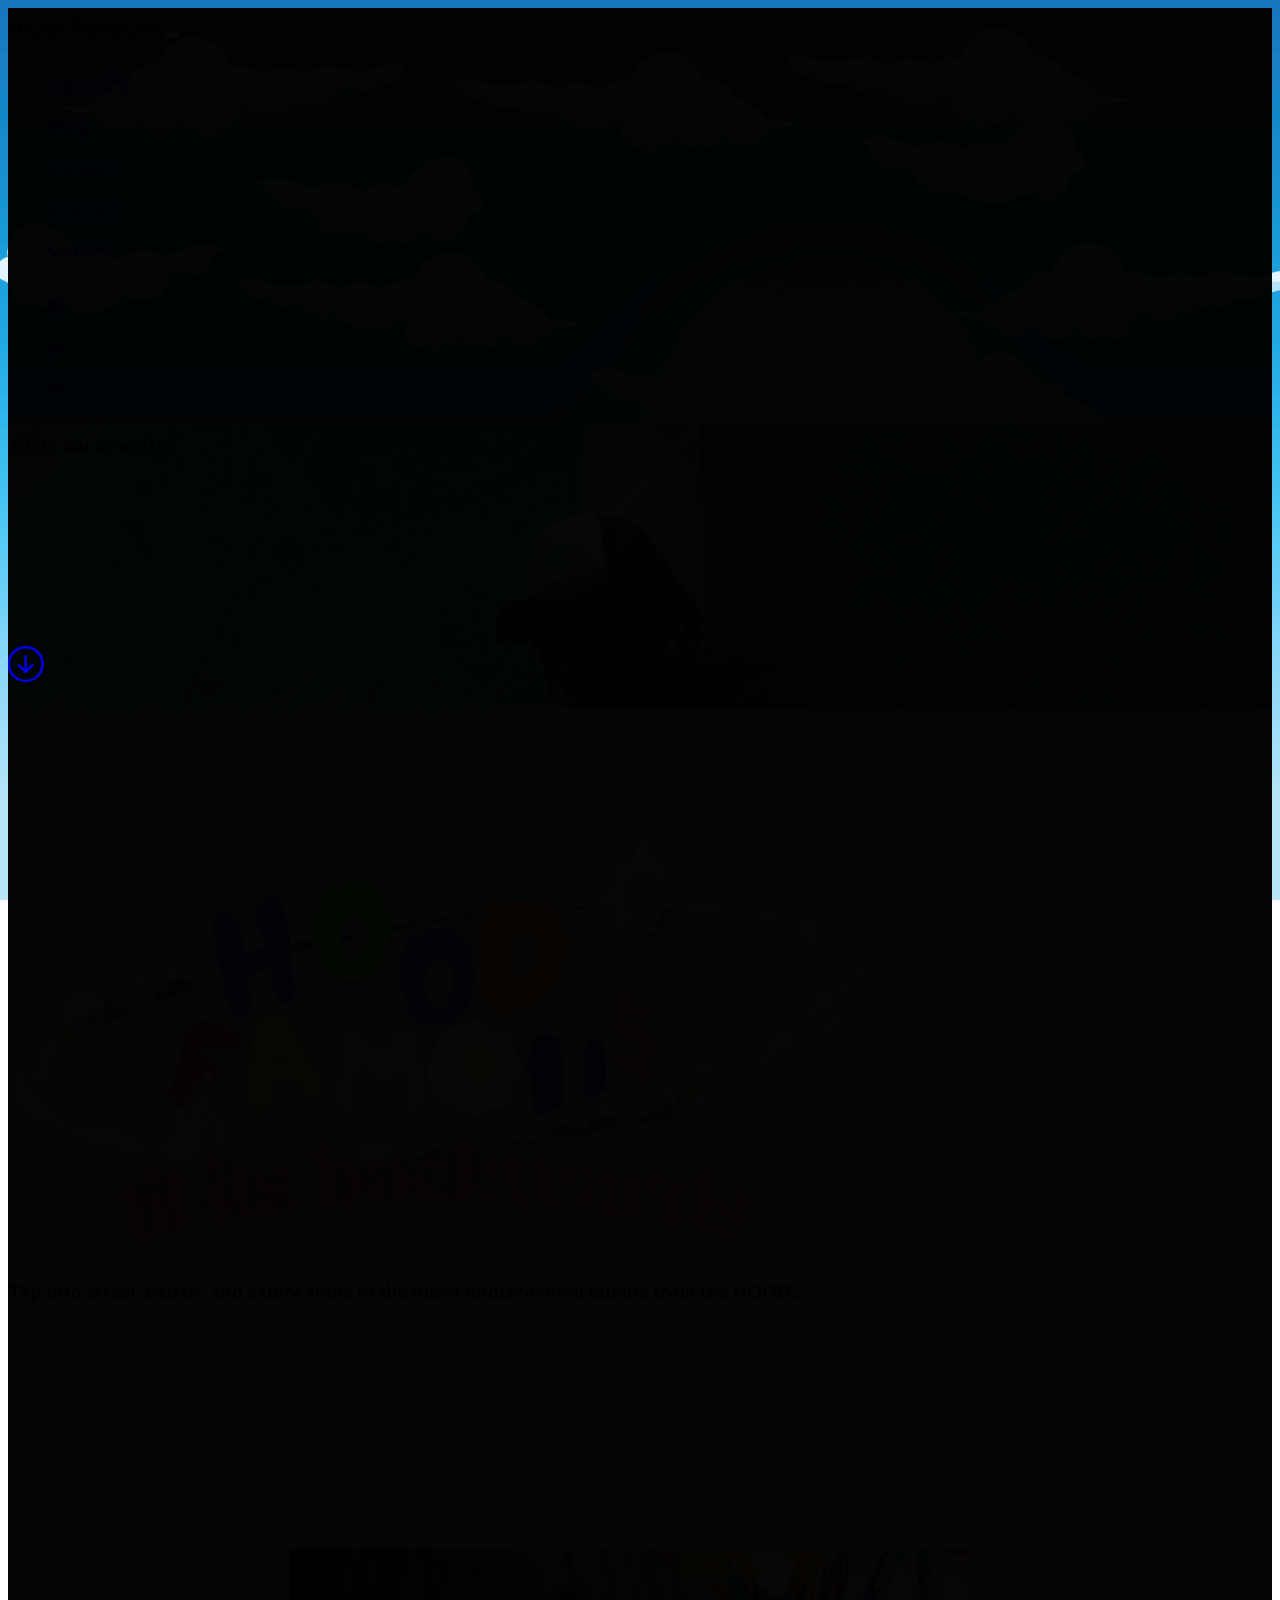
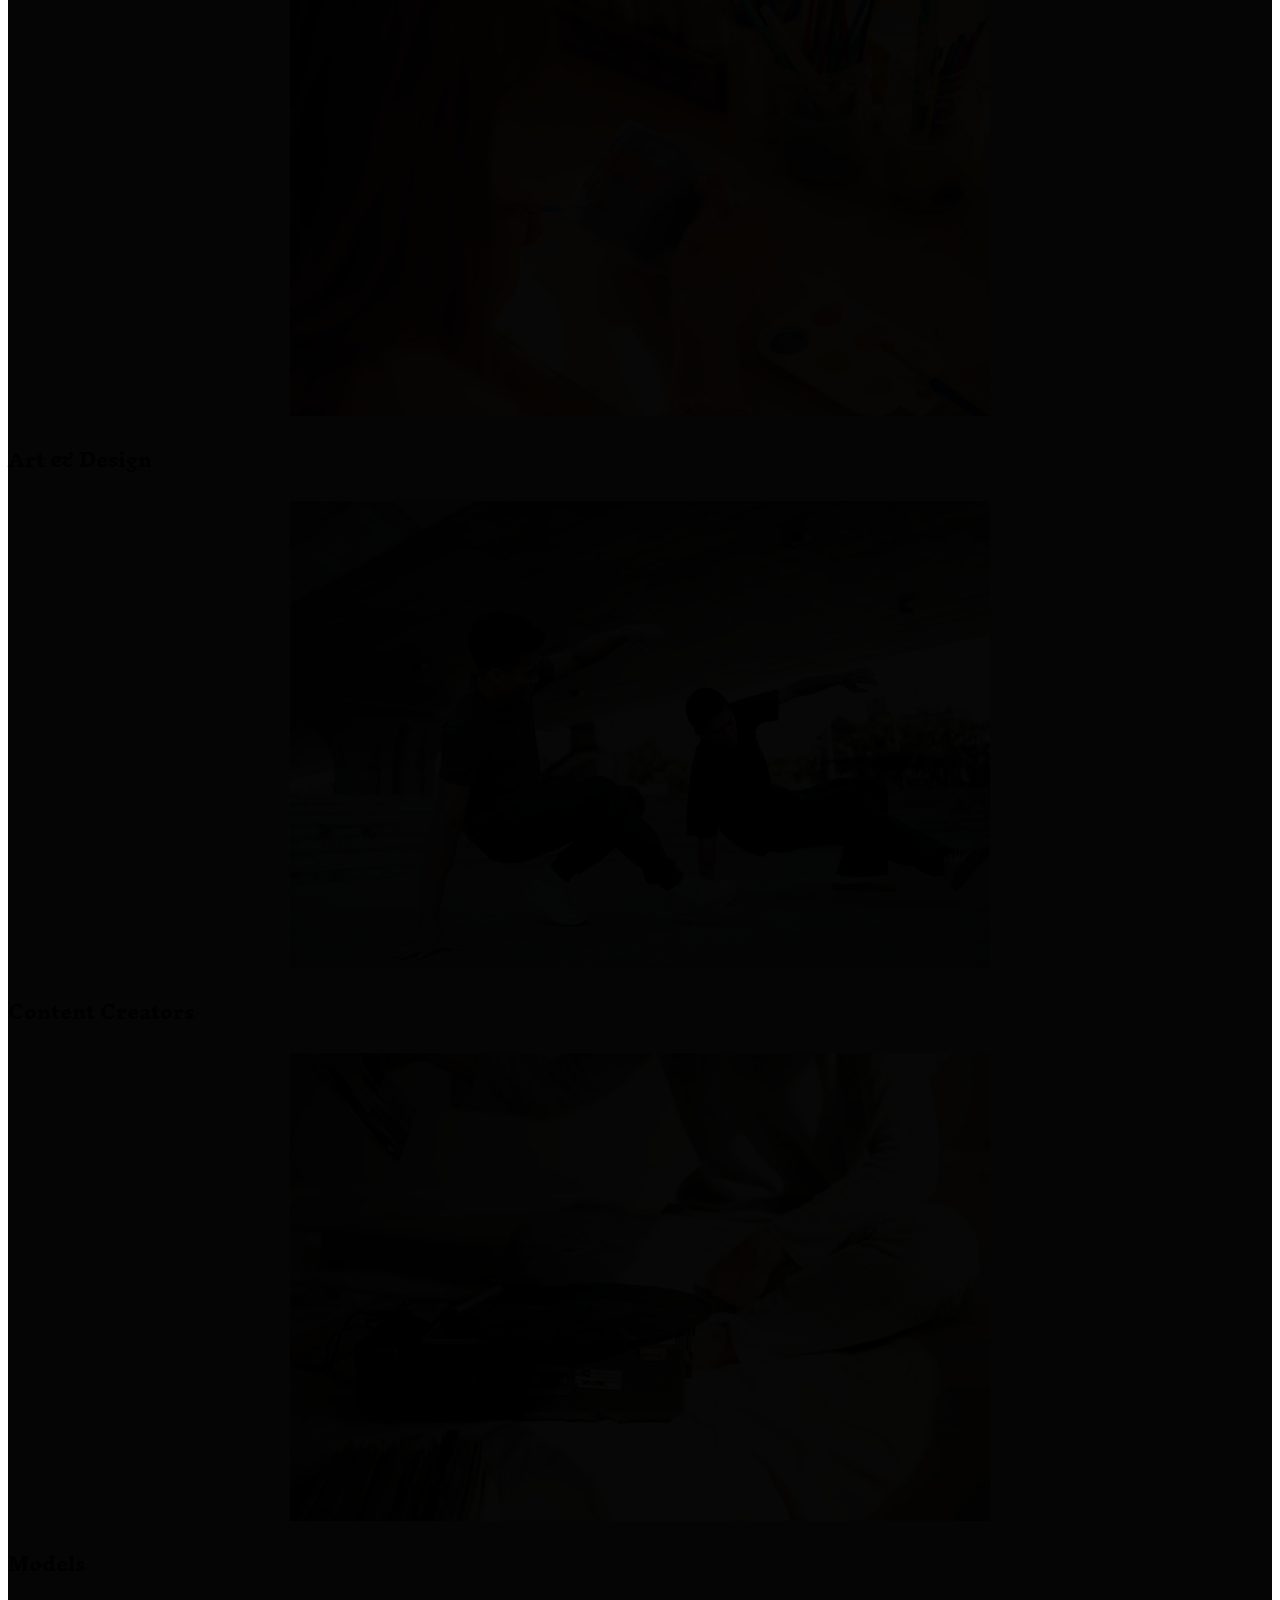
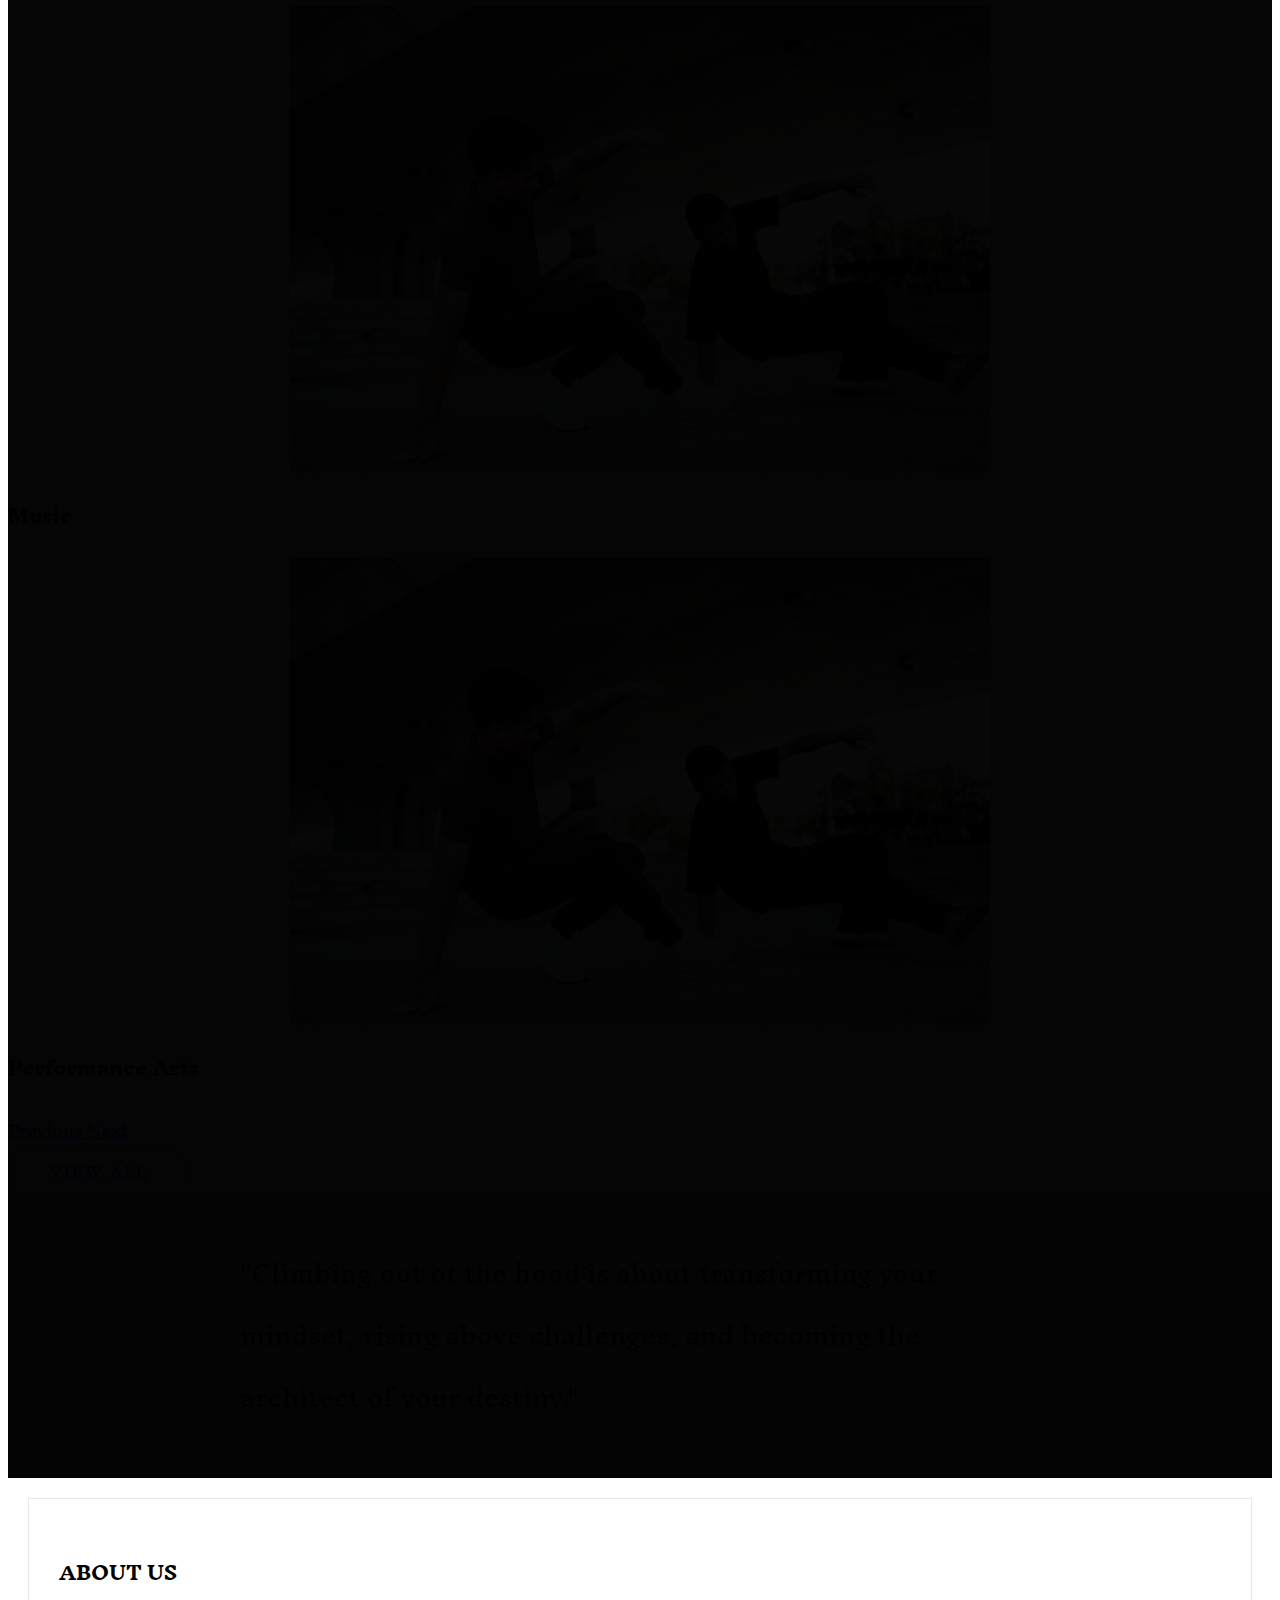
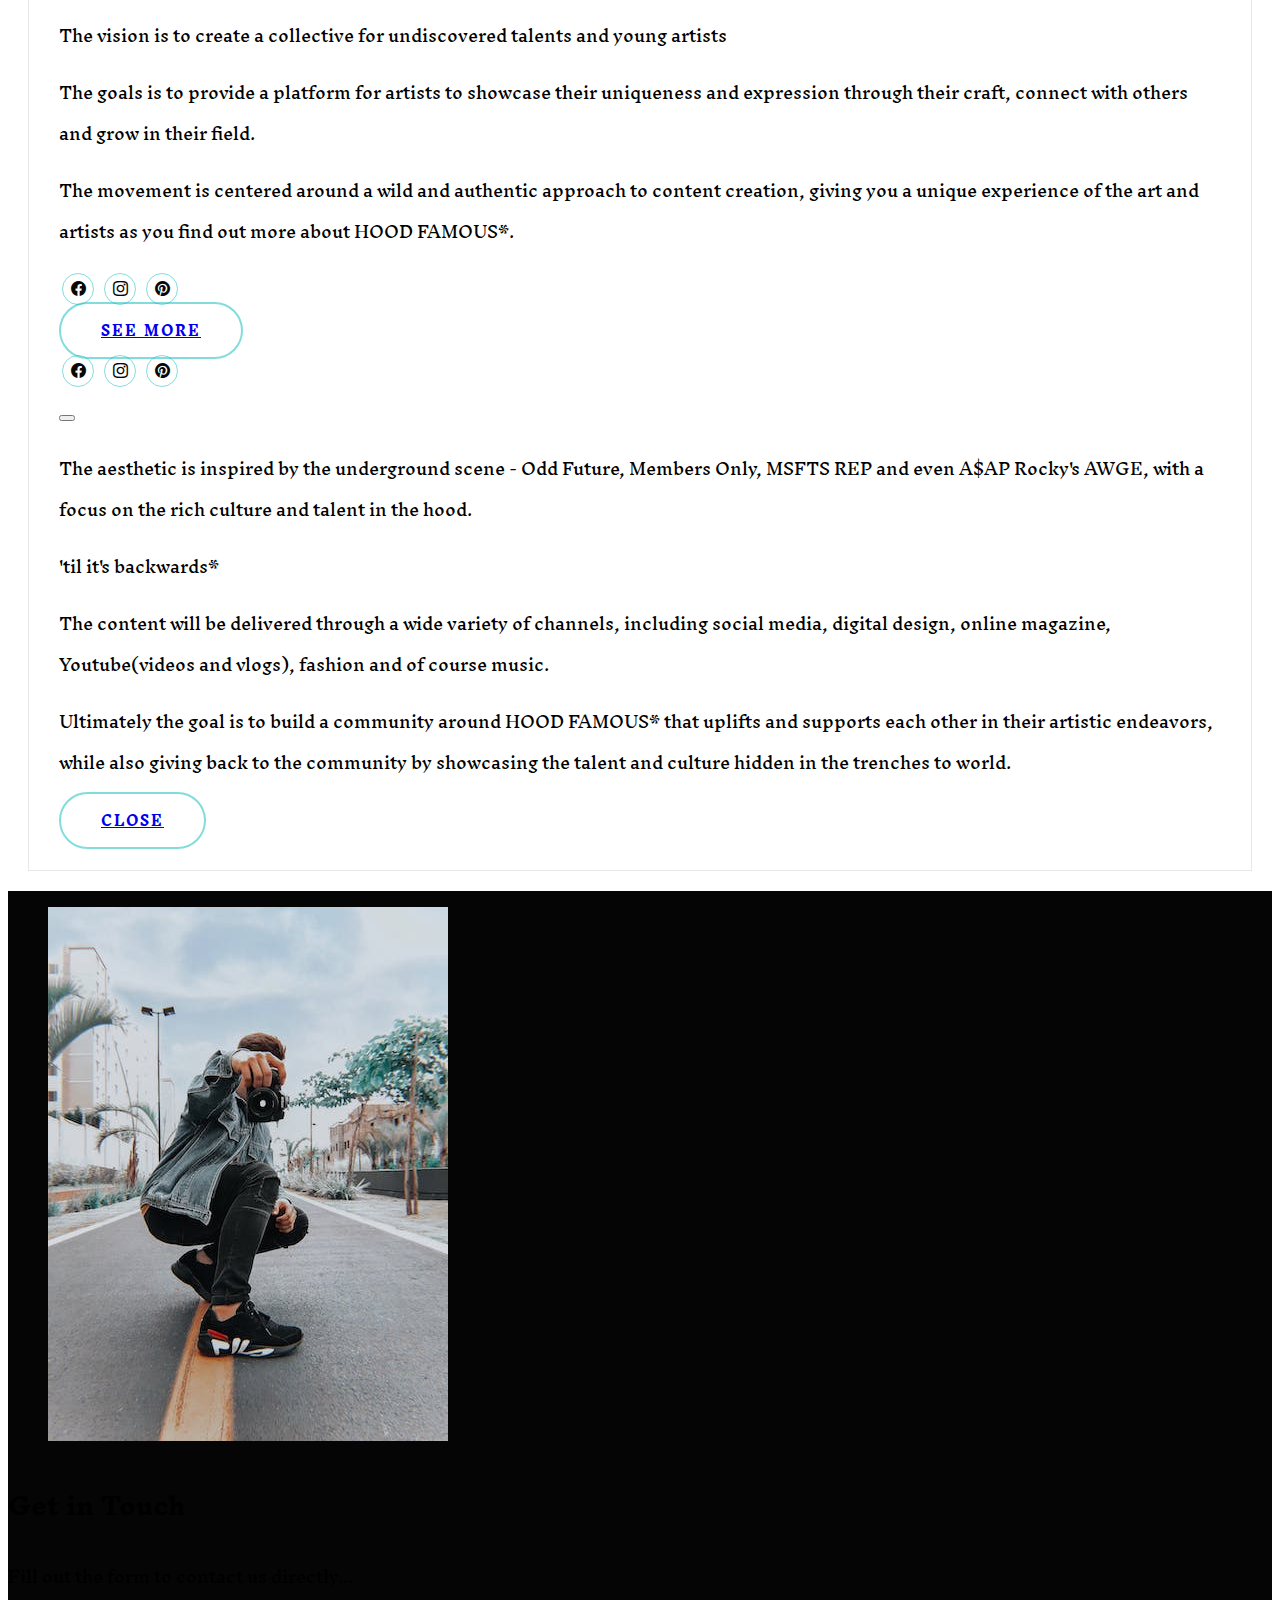
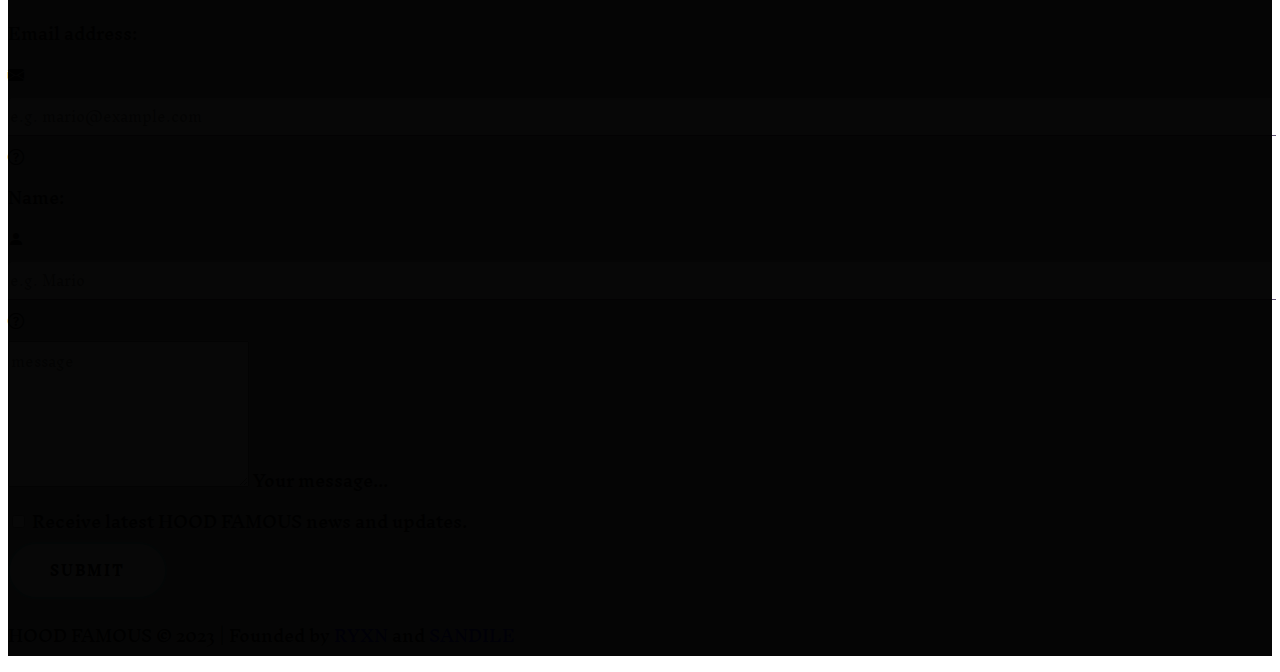
==== index.html @ 3ca401b6 "changed footer color" ====
<!DOCTYPE html>
<html lang="en">

<head>
    <meta charset="UTF-8">
    <meta name="viewport" content="width=device-width, initial-scale=1.0">
    <title>HoodFamous</title>
    <link href="https://cdn.jsdelivr.net/npm/bootstrap@5.3.1/dist/css/bootstrap.min.css" rel="stylesheet"
        integrity="sha384-4bw+/aepP/YC94hEpVNVgiZdgIC5+VKNBQNGCHeKRQN+PtmoHDEXuppvnDJzQIu9" crossorigin="anonymous">
    <link rel="stylesheet" href="https://cdn.jsdelivr.net/npm/bootstrap-icons@1.10.5/font/bootstrap-icons.css">
    <link rel="stylesheet" href="./css/styles.css">
</head>

<body>
    <nav class="navbar navbar-expand-lg navbar-light sticky-top bg-light p-3 shadow-lg" data-bs-spy="scroll"
        data-bs-target="#myNavbar">
        <div class="container-fluid">
            <a class="navbar-brand text-secondary href="#">HXXD FAMOUS*</a>
            <button class="navbar-toggler" type="button" data-bs-toggle="collapse" data-bs-target="#navbarNavDropdown"
                aria-controls="navbarNavDropdown" aria-expanded="false" aria-label="Toggle navigation">
                <span class="navbar-toggler-icon"></span>
            </button>

            <div class="collapse navbar-collapse" id="navbarNavDropdown">
                <ul class="navbar-nav ms-auto">

                    <li class="nav-item">
                        <a class="nav-link mx-2" href="#about">About Us</a>
                    </li>

                    <li class="nav-item">
                        <a class="nav-link mx-2 blog-link" href="./pages/blog.html">Blog</a>
                    </li>

                    <li class="nav-item">
                        <a class="nav-link mx-2" href="#contact">Contact</a>
                    </li>

                    <li class="nav-item">
                        <a class="nav-link mx-2 explore-link" href="./pages/explore.html">Explore</a>
                    </li>

                    <li class="nav-item">
                        <a class="nav-link mx-2 gallery-link" href="./pages/gallery.html">Gallery</a>
                    </li>
                </ul>
                <ul class="navbar-nav ms-auto d-none d-lg-inline-flex">
                    <li class="nav-item mx-2">
                        <a class="nav-link text-secondary h5" href="www.facebook.com" target="_blank"><i class="bi bi-facebook"></i></a>
                    </li>
                    <li class="nav-item mx-2">
                        <a class="nav-link text-secondary h5" href="" target="blank"><i class="bi bi-twitter"></i></a>
                    </li>
                    <li class="nav-item mx-2">
                        <a class="nav-link text-secondary h5" href="" target="blank"><i class="bi bi-youtube"></i></a>
                    </li>
                </ul>
            </div>
        </div>
    </nav>


    <section id="home" class="home">
        <div class="container-fluid vh-100 d-flex justify-content-center align-items-center">
            <div class="col text-center text-secondary">
                <!-- <h1 class="display-3">Hood Famous</h1> -->
                <p class="display-6">'til it's backwards!</p>
                <div class="arrow-down">
                    <a href="#hero" class="text-secondary arrow-btn">
                        <i class="bi bi-arrow-down-circle icon"></i>
                    </a>
                </div>
            </div>
        </div>
    </section>

    <section class=" container align-items-center my-5 my-md-5 py-md-5" id="hero">
        <div class="text-center">
            <h2 class="hero-text">Dive on in...</h2>
        </div>
        <div class="row justify-content-center pb-5">
            <div class="col-md-6 pb-sm-5 pb-4">
                <img src="./assets/images/hf-logo2.png" alt="hood famous logo" class="img-fluid">
                <p class="text-center mt-4 lead text-dark">Tap into street artistry and exlore some of the finest undiscovered talents
                    from the HOOD..</p>
            </div>
            <div class="col-md-6 pt-sm-5">
                <div btn rey-btnclass="carousel-container text-center cara">
                    <div id="myCarousel" class="carousel slide" data-bs-ride="carousel" data-bs-interval="2900">
                        <!-- Indicators -->
                        <ol class="carousel-indicators ">
                            <li data-bs-target="#myCarousel" data-bs-slide-to="0" class="active"></li>
                            <li data-bs-target="#myCarousel" data-bs-slide-to="1"></li>
                            <li data-bs-target="#myCarousel" data-bs-slide-to="2"></li>
                            <li data-bs-target="#myCarousel" data-bs-slide-to="3"></li>
                            <li data-bs-target="#myCarousel" data-bs-slide-to="4"></li>
                        </ol>

                        <!-- Slides -->
                        <div class="carousel-inner shadow-lg">
                            <div class="carousel-item active">
                                <img src="./assets/images/art.jpeg" alt="Image 1">
                                <div class="carousel-caption">
                                    <h3 class="text-light">Art & Design</h3>
                                </div>
                            </div>

                            <div class="carousel-item">
                                <img src="./assets/images/dancers.jpeg" alt="Image 2">
                                <div class="carousel-caption">
                                    <h3 class="text-light">Content Creators</h3>
                                </div>
                            </div>

                            <div class="carousel-item">
                                <img src="./assets/images/music.webp" alt="Image 3">
                                <div class="carousel-caption">
                                    <h3 class="text-light">Models</h3>
                                </div>
                            </div>

                            <div class="carousel-item">
                                <img src="./assets/images/dancers.jpeg" alt="Image 2">
                                <div class="carousel-caption">
                                    <h3 class="text-light">Music</h3>
                                </div>
                            </div>

                            <div class="carousel-item">
                                <img src="./assets/images/dancers.jpeg" alt="Image 2">
                                <div class="carousel-caption">
                                    <h3 class="text-light">Performance Arts</h3>
                                </div>
                            </div>
                        </div>

                        <!-- Controls -->
                        <a class="carousel-control-prev" href="#myCarousel" role="button" data-bs-slide="prev">
                            <span class="carousel-control-prev-icon" aria-hidden="true"></span>
                            <span class="visually-hidden">Previous</span>
                        </a>
                        <a class="carousel-control-next" href="#myCarousel" role="button" data-bs-slide="next">
                            <span class="carousel-control-next-icon" aria-hidden="true"></span>
                            <span class="visually-hidden">Next</span>
                        </a>
                    </div>
                    <div class="text-center text-info">
                        <a href="./pages/explore.html" class="btn rey-btn mt-3">View All</a>
                    </div>
                </div>
            </div>
    </section>

    <section class="quote-section" id="quote">
        <div class="container">
            <div class="row">
                <div class="col-md-12 text-center">
                    <p class="quote-text text-light">"Climbing out of the hood is about transforming your mindset,
                        rising above challenges, and becoming the architect of your destiny."</p>
                </div>
            </div>
        </div>
    </section>

    <section id="about" class="pt-5 pb-5">
        <div class="container wrapabout">
            <div class="red"></div>
            <div class="row">
                <div class="col-lg-6 align-items-center justify-content-center d-flex mb-5 mb-lg-0">
                    <div class="shadow-lg blockabout">
                        <div class="blockabout-inner text-center text-sm-start text">
                            <div class="title-big pb-3 mb-3">
                                <h3 class="text-info">ABOUT US</h3>
                            </div>
                            <p class="description-p text-secondary pe-0 pe-lg-0">
                                The vision is to create a collective for undiscovered talents and young artists
                            </p>

                            <p class="description-p text-secondary pe-0 pr-lg-0">
                                The goals is to provide a platform for artists to showcase their uniqueness and expression through their craft, connect with others and grow in their field.
                            </p>
                            <p class="description-p text-secondary pe-0 pe-lg-0">
                                The movement is centered around a wild and authentic approach to content creation, giving you a unique experience of the art and artists as you find out more about HOOD FAMOUS*.
                            </p>
                            <div class="social-iconsS sosmed-horizontal pt-3 pb-3">
                                <a href="#"><i class="bi bi-facebook"></i></a>
                                <a href="#"><i class="bi bi-instagram"></i></a>
                                <a href="#"><i class="bi bi-pinterest"></i></a>
                            </div>
                            <div class="text-center text-info">
                                <a href="#" class="btn rey-btn mt-3" data-bs-toggle="modal"
                                    data-bs-target="#myModal">See More</a>
                            </div>

                            <div class="modal fade" id="myModal" tabindex="-1" aria-labelledby="exampleModalLabel"
                                aria-hidden="true">
                                <div class="modal-dialog modal-dialog-centered modal-lg">
                                    <div class="modal-content">
                                        <div class="modal-header">
                                            <div class="sosmed-horizontal pt-3 pb-3">
                                                <a href="#"><i class="bi bi-facebook"></i></a>
                                                <a href="#"><i class="bi bi-instagram"></i></a>
                                                <a href="#"><i class="bi bi-pinterest"></i></a>
                                            </div>
                                            <button type="button" class="btn-close" data-bs-dismiss="modal"
                                                aria-label="Close"></button>
                                        </div>
                                        <div class="modal-body">
                                            <p class="description-p text-muted pe-0 pe-lg-0">
                                                The aesthetic is inspired by the underground scene - Odd Future, Members Only, MSFTS REP and even A$AP Rocky's AWGE, with a focus on the rich culture and talent in the hood.
                                            </p>
                                            <p class="description-p text-muted pe-0 pe-lg-0">
                                                'til it's backwards*
                                            </p>
                                            <p class="description-p text-muted pe-0 pe-lg-0">
                                                The content will be delivered through a wide variety of channels, including social media, digital design, online magazine, Youtube(videos and vlogs), fashion and of course music.
                                            </p>
                                            <p class="description-p text-muted pe-0 pe-lg-0">
                                                Ultimately the goal is to build a community around HOOD FAMOUS* that uplifts and supports each other in their artistic endeavors, while also giving back to the community by showcasing the talent and culture hidden in the trenches to world.
                                            </p>
                                        </div>
                                        <div class="modal-footer">
                                            <div class="text-center">
                                                <a href="#" class="btn rey-btn mt-3" data-bs-dismiss="modal">Close</a>
                                            </div>

                                        </div>
                                    </div>
                                </div>
                            </div>
                        </div>
                    </div>
                </div>
                <div class="col-lg-6 mt-5 mt-lg-0 text-center d-none d-lg-block">
                    <figure class="potoaboutwrap">
                        <img src="./assets/images/blog-images/blog7.jpeg" class="shadow-lg img-fluid" alt="potoabout" />
                    </figure>
                </div>
            </div>
        </div>
    </section>
    <section id="contact" class="contact pt-3">
        <div class="container">
            <div class="text-center mt-5 text-light">
                <h2>Get in Touch</h2>
                <p class="lead">Fill out the form to contact us directly...</p>
            </div>
            <div class="row justify-content-center mt-5">
                <div class="col-lg-6">

                    <form>
                        <label for="email" class="form-label text-light">Email address:</label>
                        <div class="input-group mb-4">
                            <span class="input-group-text">
                                <i class="bi bi-envelope-fill text-secondary"></i>
                            </span>
                            <input type="text" id="email" class="shadow-lg form-control" placeholder="e.g. mario@example.com" name="email" autocomplete="email" />
                            <!-- tooltip -->
                            <span class="input-group-text">
                                <span class="tt" data-bs-placement="bottom"
                                    title="Enter an email address we can reply to.">
                                    <i class="bi bi-question-circle text-muted"></i>
                                </span>
                            </span>
                        </div>
                        <label for="name" class="form-label text-light">Name:</label>
                        <div class="mb-4 input-group">
                            <span class="input-group-text">
                                <i class="bi bi-person-fill text-secondary"></i>
                            </span>
                            <input type="text" id="name" class="shadow-lg form-control" placeholder="e.g. Mario" name="first_name" autocomplete="given-name" />
                            <!-- tooltip -->
                            <span class="input-group-text">
                                <span class="tt" data-bs-placement="bottom" title="Pretty self explanatory really...">
                                    <i class="bi bi-question-circle text-muted"></i>
                                </span>
                            </span>
                        </div>

                        <div class="mb-4 mt-5 form-floating">
                            <textarea class="
                           shadow-lg form-control text-secondary" id="message" style="height: 140px"
                                placeholder="message"></textarea>
                            <label for="message" class="text-secondary">Your message...</label>
                        </div>
                        <div class="mb-4 form-check">
                            <input type="checkbox" class="form-check-input" id="subscribe" name="subscribe">
                            <label class="form-check-label text-light" for="subscribe">Receive latest HOOD FAMOUS news and updates.</label>
                        </div>
                        <div class="mb-4 text-center">
                            <button type="submit" class="btn rey-btn">Submit</button>
                        </div>

                    </form>
                </div>
            </div>
        </div>
    </section>



    <footer class="bg-light text-white text-center py-3">
        <p class="mb-0 text-secondary">HOOD FAMOUS  &copy; 2023 | Founded by <a href="#" class="text-primary">RYXN</a> and <a href="#" class="text-primary">SANDILE</a></p>
    </footer>

    <button id="back-to-top" class="btn bg-info btn-floating">
        <i class="bi bi-arrow-up text-dark"></i>
    </button>

    <script src="https://cdn.jsdelivr.net/npm/bootstrap@5.3.1/dist/js/bootstrap.bundle.min.js"></script>
    <script src="./js/app.js"></script>

</body>

</html>
---- css/styles.css ----
@import url('https://fonts.googleapis.com/css2?family=Inknut+Antiqua:wght@300;400;700;900&family=Mulish:wght@400;700;900&display=swap');

*{
  font-family: 'Inknut Antiqua', serif;
}

body{
  position: relative;
  background-image: url('../assets/images/background-sky.jpg');
  background-size: cover;
  background-position: center;
  background-attachment: fixed;
  height: 100%;
}

body::before{
  content: "";
  position: absolute;
  top: 0;
  right: 0;
  bottom: 0;
  left: 0;
  background: rgba(0, 0, 0, 0.3);
  z-index: -1;
}

.home{
  background-image: url('../assets/images/hf1.jpg');
  background-size: cover;
  background-repeat: no-repeat;
  position: relative;
}

.home::before {
  content: "";
  background-color: rgba(98, 158, 173, 0.164);
  position: absolute;
  top: 0;
  left: 0;
  width: 100%;
  height: 100%;
}

.quote-section {
  background: rgba(74, 92, 148, 0.301);
  padding: 50px 0;
}

/* Centered quote text */
.quote-text {
  font-size: 24px;
  margin: 0 auto; /* Center the text horizontally */
  max-width: 800px; /* Limit the maximum width of the quote text */
}

/* hero section  */

.hero-text{
  color: transparent;
}
.carousel-inner img {
  max-width: 700px; /* Set the maximum width to 700px */
  width: 100%;
  display: block; /* Ensures the image is a block-level element for centering */
  margin: 0 auto; /* Center the image horizontally */
}

.carousel-indicators li {
  color: transparent/* Hide the number text */
}

.carousel-indicators {
  bottom: -20px;
}

.carousel-item::before {
  content: "";
  position: absolute;
  top: 0;
  right: 0;
  bottom: 0;
  left: 0;
  background: rgba(0, 0, 0, 0.5); /* Adjust the last value for the opacity of the overlay */
  z-index: 0;
}

.carousel-item h3{
  z-index: 2;
}


/* about us section  */

#about {
  position: relative;
}

.blockabout {
  padding: 20px;
  background: white;
}

.blockabout-inner {
  padding: 30px;
  border: 1px solid rgba(32, 33, 36, 0.1);
}

.sosmed-horizontal a i {
  border: 1px solid #00b8b87c;
  border-radius: 50%;
  color: #070707;
  display: inline-block;
  height: 30px;
  width: 30px;
  line-height: 30px;
  margin: auto 3px;
  font-size: 15px;
  text-align: center;
  transition: all 0.3s;
}

.rey-btn {
  border: 2px solid #00b8b87c;
  padding: 10px 40px;
  text-transform: uppercase;
  letter-spacing: 2px;
  font-size: 13px;
  font-weight: 700;
  border-radius: 50px;
  transition: all 0.3s;
}

.arrow-down{
  margin-top: 150px;
}

.arrow-btn{
  position: relative;
  z-index: 2;
}

.icon{
  font-size: 36px;
}

.contact{
  background: rgba(32, 33, 36, 0.1);
}

button#back-to-top{
  display: none;
  position: fixed;
  bottom: 20px;
  right: 20px;
  background-color: #007BFF;
  color: #fff;
  border: none;
  border-radius: 5px;
  padding: 10px 20px;
  cursor: pointer;
}

footer a{
  text-decoration: none;
}




/* EXPLORE PAGE ________________________________________________________________________________________ */

.menu-icon{
  font-size: 28px;
  padding-right: 10px;;
}


.swiper {
  width: 100%;
  height: 100%;
}

.swiper-slide {
  text-align: center;
  font-size: 18px;
  background: #fff;
  display: flex;
  justify-content: center;
  align-items: center;
}

.swiper-slide img {
  display: block;
  width: 100%;
  height: 100%;
  object-fit: cover;
}

.swiper {
  margin-left: auto;
  margin-right: auto;
}

/* offcanvas  */

.offcanvas-socials{
  position: absolute;
  bottom: 0;
  margin-bottom: 20px;
  font-size: 1.5rem;
}

.list-group-item {
  border: none;
  font-size: 20px;

}



.offcanvas-logo{
  text-decoration: line-through;
  color:rgb(205, 212, 235)
}

/* search input  */
input[type="text"]{
  width: 100%;
  border: none;
  outline: none;
  border-radius: 5px 5px 0 0;
  border-bottom: 1px solid #645979;
}

ul{
  list-style: none;
}

.list{
  position: absolute;
  width: 272px;
  background-color: #ffffff;
  border-radius: 0 0 5px 5px;
}

.list-items{
  padding: 10px 0px;
  left: -20px;
}

.list-items:hover{
  background-color: #dddddd;
}

/* card styles  */

.cards{
  display: flex;
  flex-wrap: wrap;
  justify-content: center;
  /* position: relative; */


}
#profileCards {
  margin: 0 auto;
}

.explore-page .card{
  position: relative;
  display: flex;
  justify-content: center;
  align-items: flex-start;
  width: 270px;
  height: 290px;
  background: #fff;
  border-radius: 20px;
  box-shadow: 0 35px 80px rgba(0, 0, 0, 0.15);
  transition: 0.25s;
  margin: 15px;
}



.explore-page .card .imgBx{
  top: 20px;
  left: 15px;
  position: absolute;
  width: 240px;
  height: 220px;
  background: #333;
  border-radius: 12px;
  overflow: hidden;
  transition: 0.5s;
  margin: 0 auto;
}

.explore-page .card:hover .imgBx{
  top: -67px;
  scale: 0.75;
  box-shadow: 0 15px 45px rgba(0, 0, 0, 0.2);
}

.explore-page .card:hover{
  z-index: 101;
}

.explore-page .card .imgBx img{
  position: absolute;
  top: 0;
  left: 0;
  width: 100%;
  height: 100%;
  object-fit: cover;
}

.explore-page .card .content{
  position: absolute;
  top: 252px;
  width: 100%;
  padding: 0 30px;
  text-align: center;
  height: 33px;
  overflow: hidden;
  transition: 0.5s;
}

.explore-page .card:hover .content{
  height: 135px;
  top: 130px;
}

.explore-page .card .content h3{
  font-size: 1.5em;
  font-weight: 700;
  margin-bottom: 10px;
}

.explore-page .card .content p{
  margin-bottom: 10px;
}

.explore-page .card .content .socials{
  margin: 20px 0;
}



.filter-wrapper {
  display: flex;
  align-items: center;
  justify-content: center;
  font-size: 20px;
}

.filter-wrapper i {
  margin-right: 20px;
}

.custom-dropdown {
  max-width: 200px;
  max-height: 200px;
  overflow-y: auto;
}

.custom-dropdown option {
  font-size: 14px;
  padding: 5px 10px;
}

.filter-container {
  position: sticky;
  top: 15px;
  z-index: 102;
  padding: 55px 0 0 0;
}


@media (max-width: 767px) {

  .home{
    background-image: url('../assets/images/hf2.jpg');
    background-size: cover;
    background-repeat: no-repeat;
    position: relative;
  }
  .custom-input {
    width: 180px;
    padding: 0.25rem;
    font-size: 0.875rem;
  }
  .list{
    width: 220px;
  }
}

@media (max-width: 402px) {
  .custom-input {
    width: 100px;
  }
}

@media (min-width: 576px) {
  /* Medium screens and above (SM and MD) */
  .mySwiper {
      height: 50vh;
  }
}

@media (max-width: 575.98px) {
  /* Small screens (XS) */
  .mySwiper {
      height: 50vh;
  }

  button#back-to-top{
    bottom: 57px;
  }
}

@media(max-width: 361px){
  .filter-container {
    padding: 85px 0 0 0;
  }
}
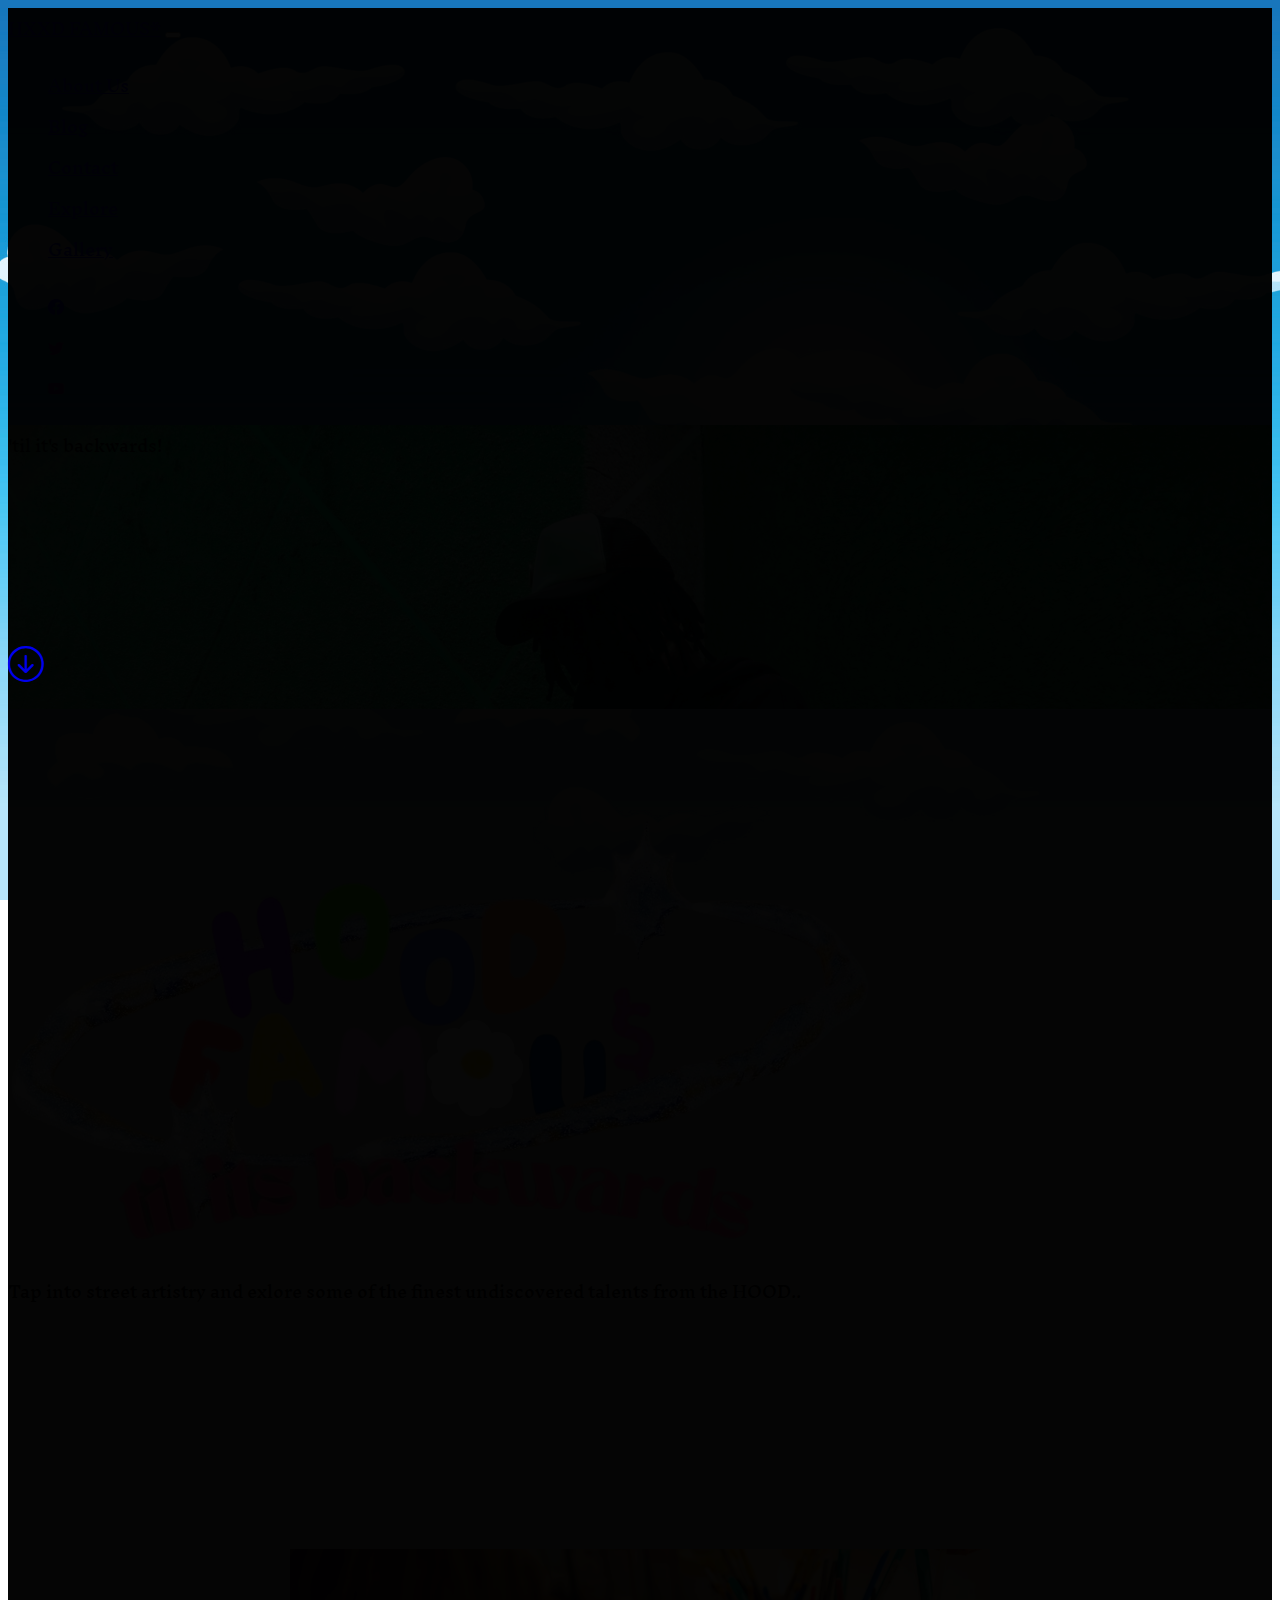
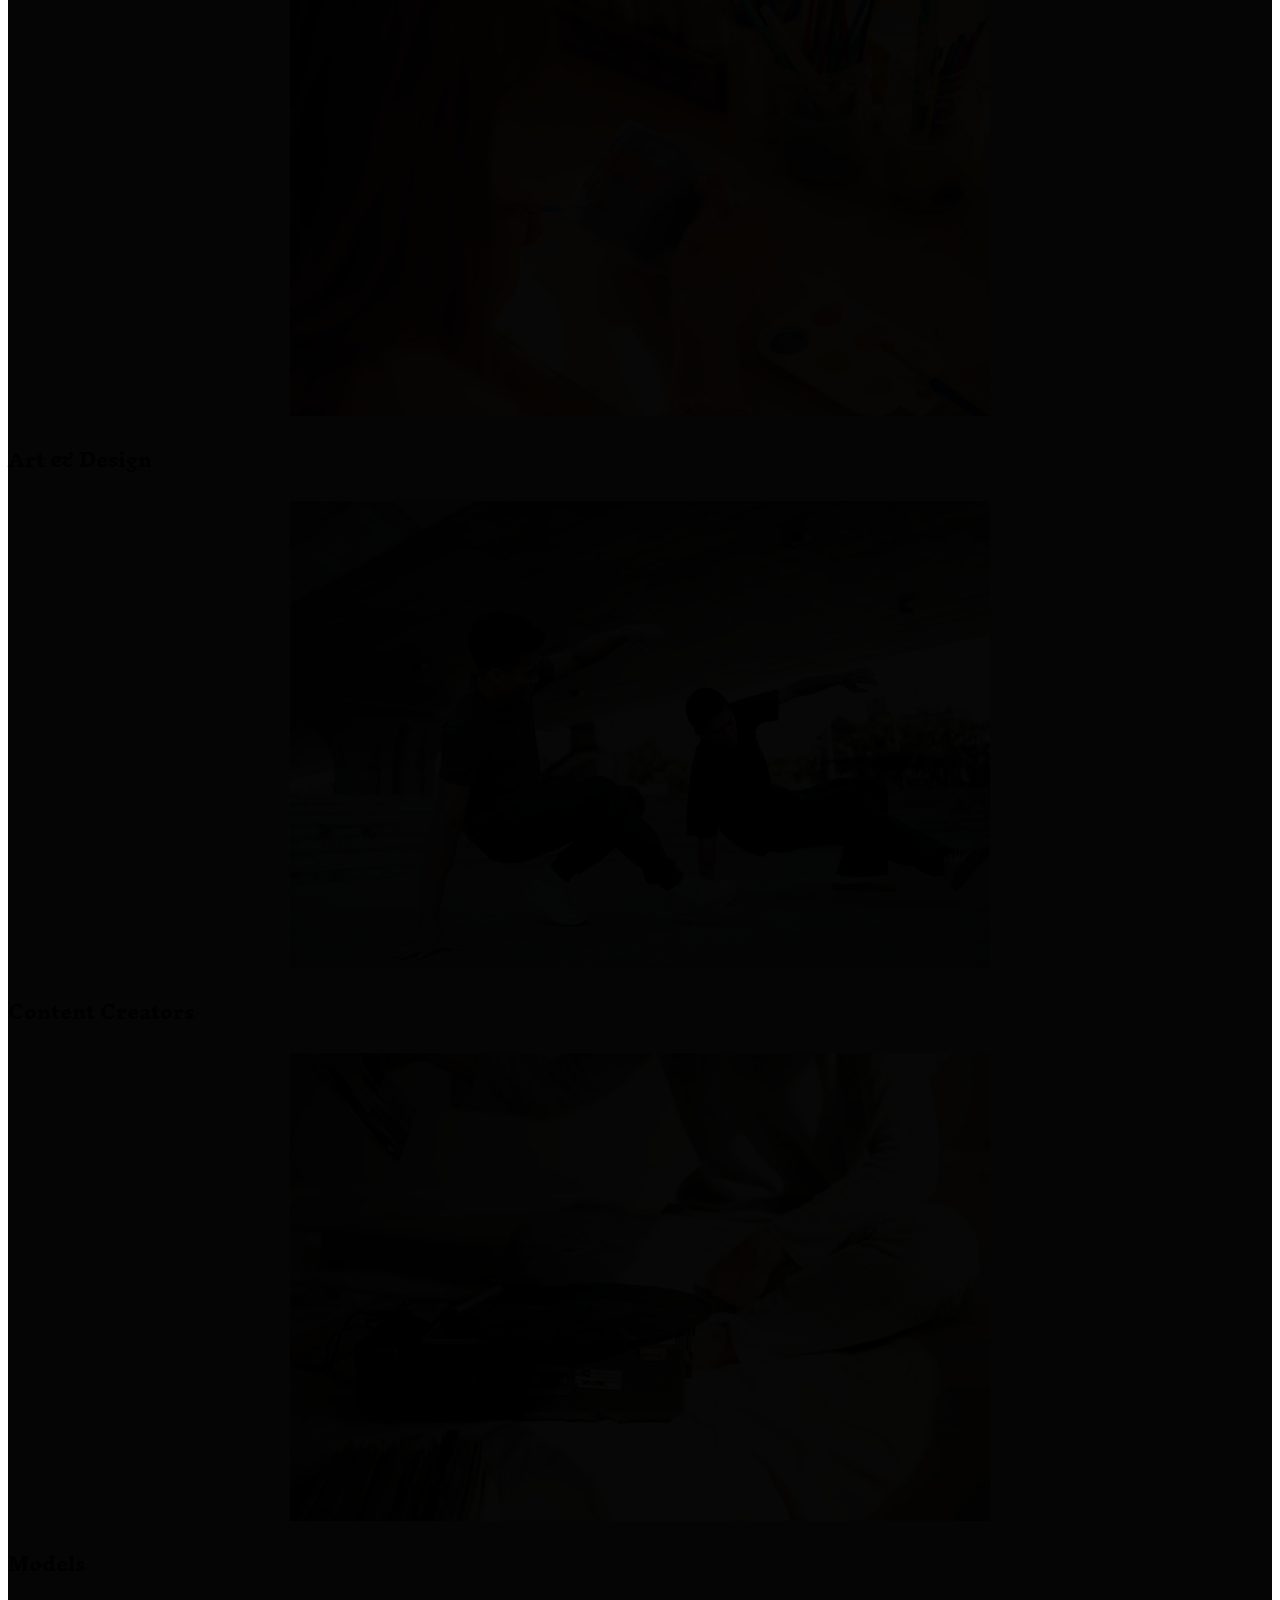
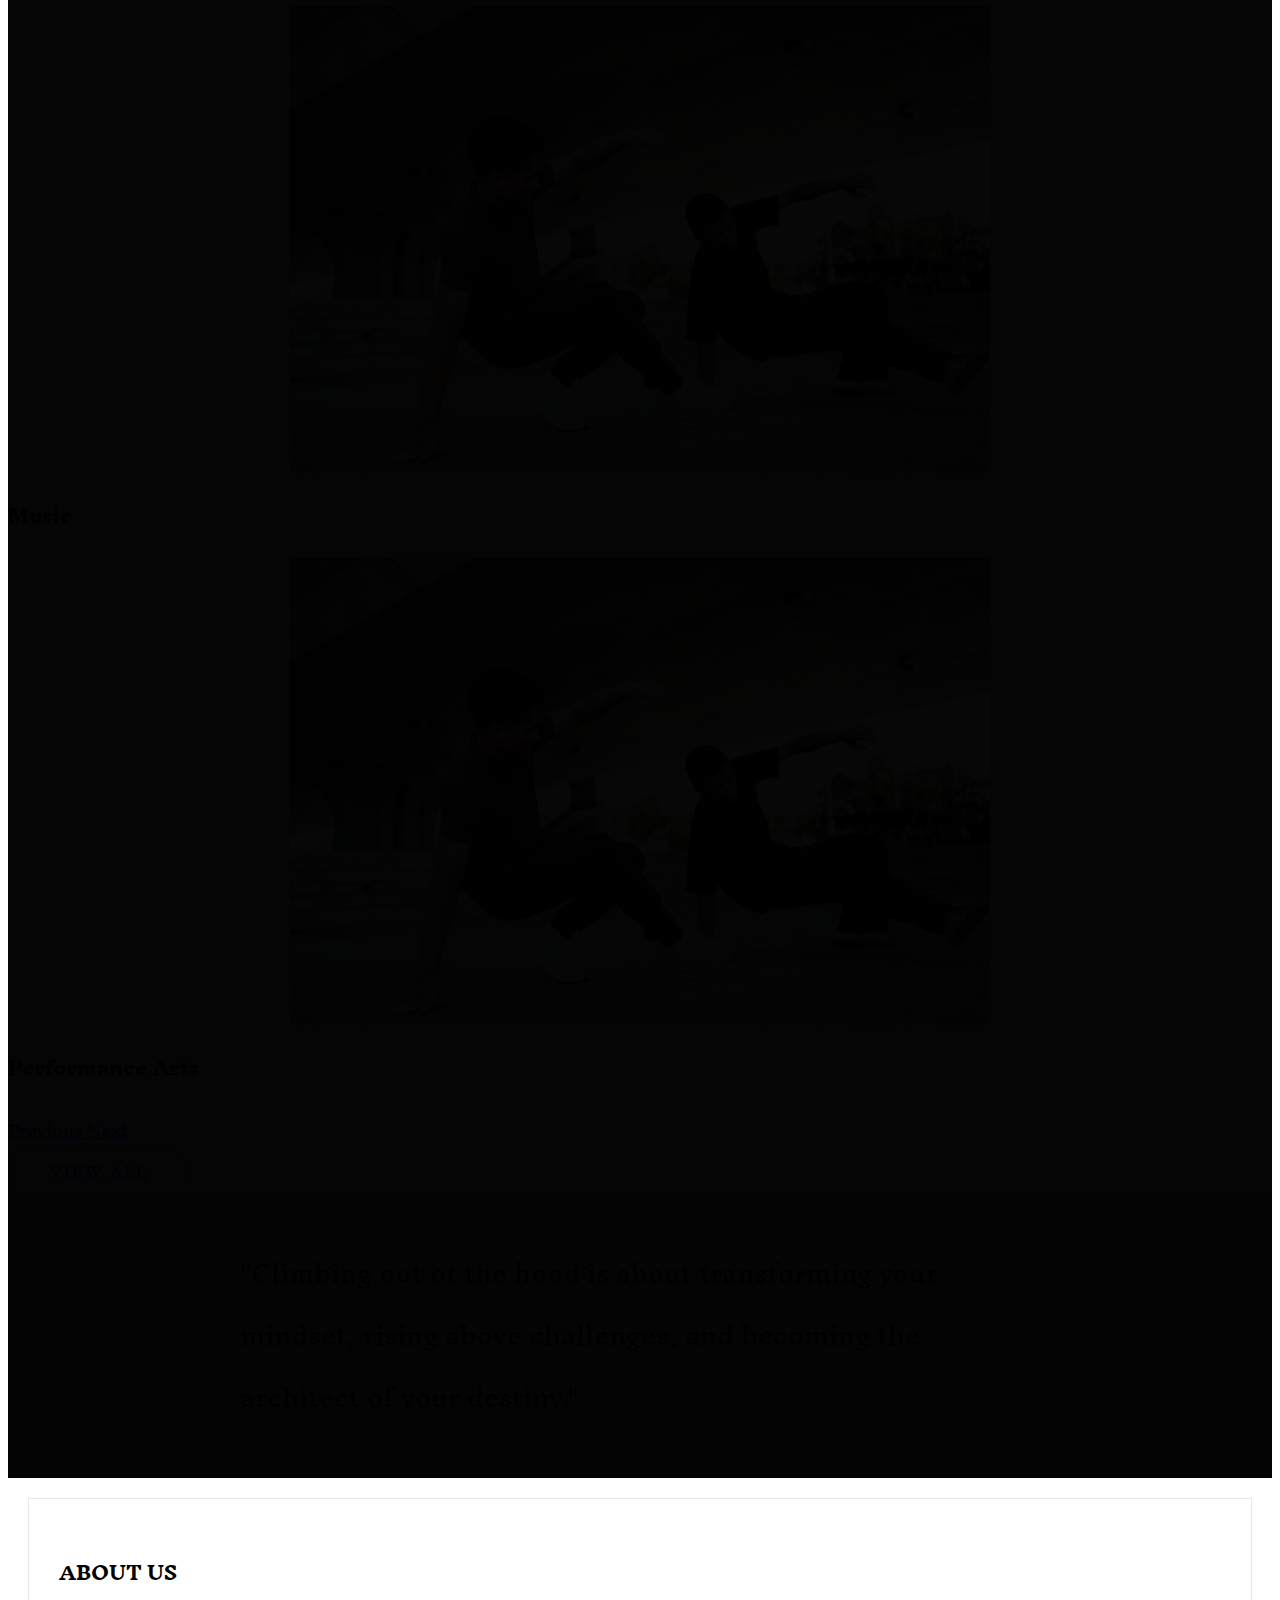
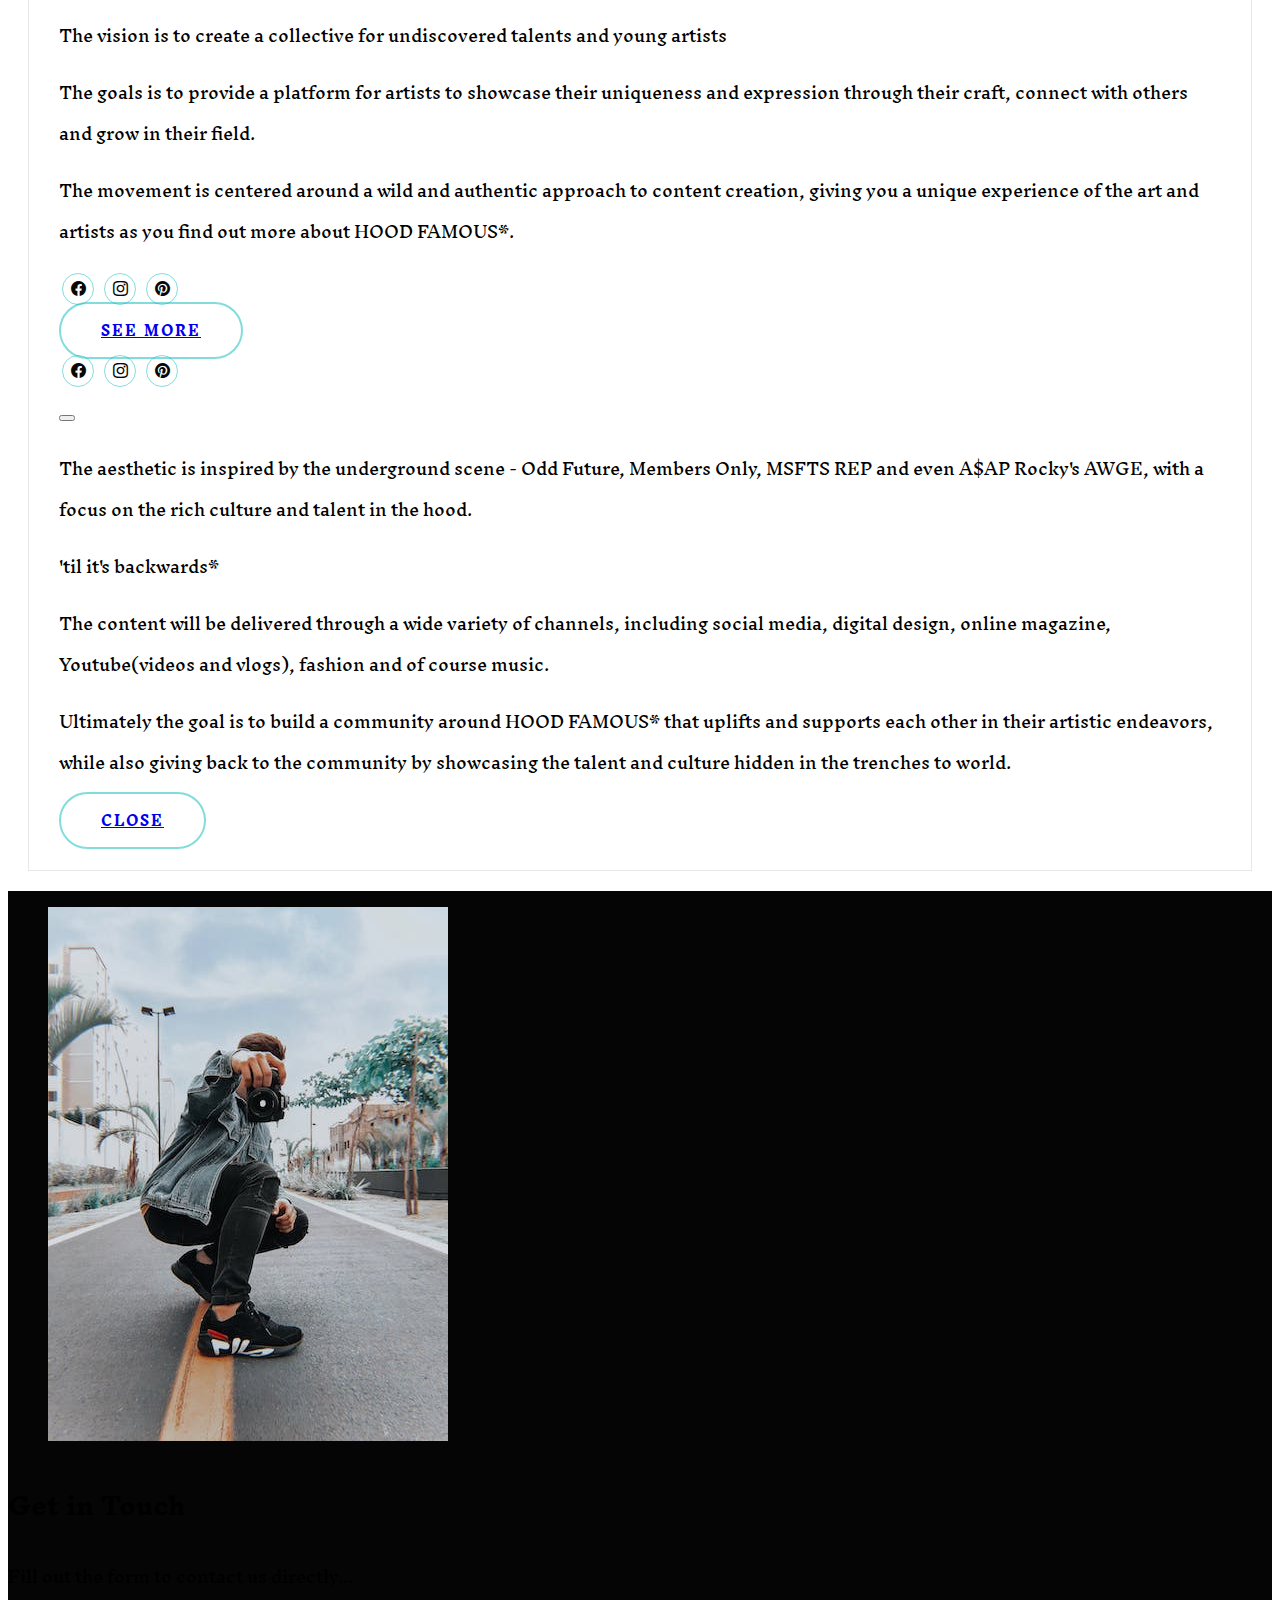
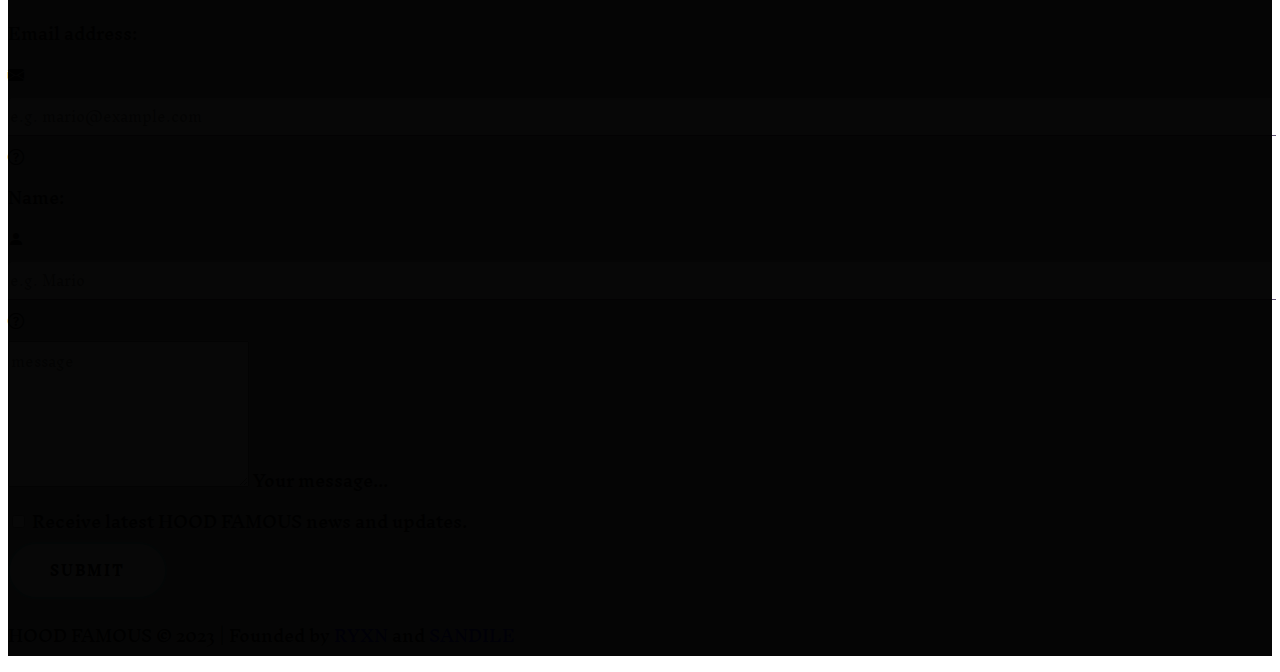
==== commit b5c7100e: "changed button color" ====
--- a/index.html
+++ b/index.html
@@ -15,7 +15,7 @@
     <nav class="navbar navbar-expand-lg navbar-light sticky-top bg-light p-3 shadow-lg" data-bs-spy="scroll"
         data-bs-target="#myNavbar">
         <div class="container-fluid">
-            <a class="navbar-brand text-secondary href="#">HXXD FAMOUS*</a>
+            <a class="navbar-brand text-secondary" href="#">HXXD FAMOUS*</a>
             <button class="navbar-toggler" type="button" data-bs-toggle="collapse" data-bs-target="#navbarNavDropdown"
                 aria-controls="navbarNavDropdown" aria-expanded="false" aria-label="Toggle navigation">
                 <span class="navbar-toggler-icon"></span>
@@ -62,11 +62,11 @@
 
     <section id="home" class="home">
         <div class="container-fluid vh-100 d-flex justify-content-center align-items-center">
-            <div class="col text-center text-secondary">
+            <div class="col text-center text-light">
                 <!-- <h1 class="display-3">Hood Famous</h1> -->
                 <p class="display-6">'til it's backwards!</p>
                 <div class="arrow-down">
-                    <a href="#hero" class="text-secondary arrow-btn">
+                    <a href="#hero" class="text-light arrow-btn">
                         <i class="bi bi-arrow-down-circle icon"></i>
                     </a>
                 </div>
@@ -145,7 +145,7 @@
                         </a>
                     </div>
                     <div class="text-center text-info">
-                        <a href="./pages/explore.html" class="btn rey-btn mt-3">View All</a>
+                        <a href="./pages/explore.html" class="btn rey-btn mt-5">View All</a>
                     </div>
                 </div>
             </div>
@@ -259,7 +259,7 @@
                             <span class="input-group-text">
                                 <span class="tt" data-bs-placement="bottom"
                                     title="Enter an email address we can reply to.">
-                                    <i class="bi bi-question-circle text-muted"></i>
+                                    <i class="bi bi-question-circle text-info"></i>
                                 </span>
                             </span>
                         </div>
@@ -272,7 +272,7 @@
                             <!-- tooltip -->
                             <span class="input-group-text">
                                 <span class="tt" data-bs-placement="bottom" title="Pretty self explanatory really...">
-                                    <i class="bi bi-question-circle text-muted"></i>
+                                    <i class="bi bi-question-circle text-info"></i>
                                 </span>
                             </span>
                         </div>
@@ -287,7 +287,7 @@
                             <input type="checkbox" class="form-check-input" id="subscribe" name="subscribe">
                             <label class="form-check-label text-light" for="subscribe">Receive latest HOOD FAMOUS news and updates.</label>
                         </div>
-                        <div class="mb-4 text-center">
+                        <div class="mb-4 text-center text-info">
                             <button type="submit" class="btn rey-btn">Submit</button>
                         </div>
 
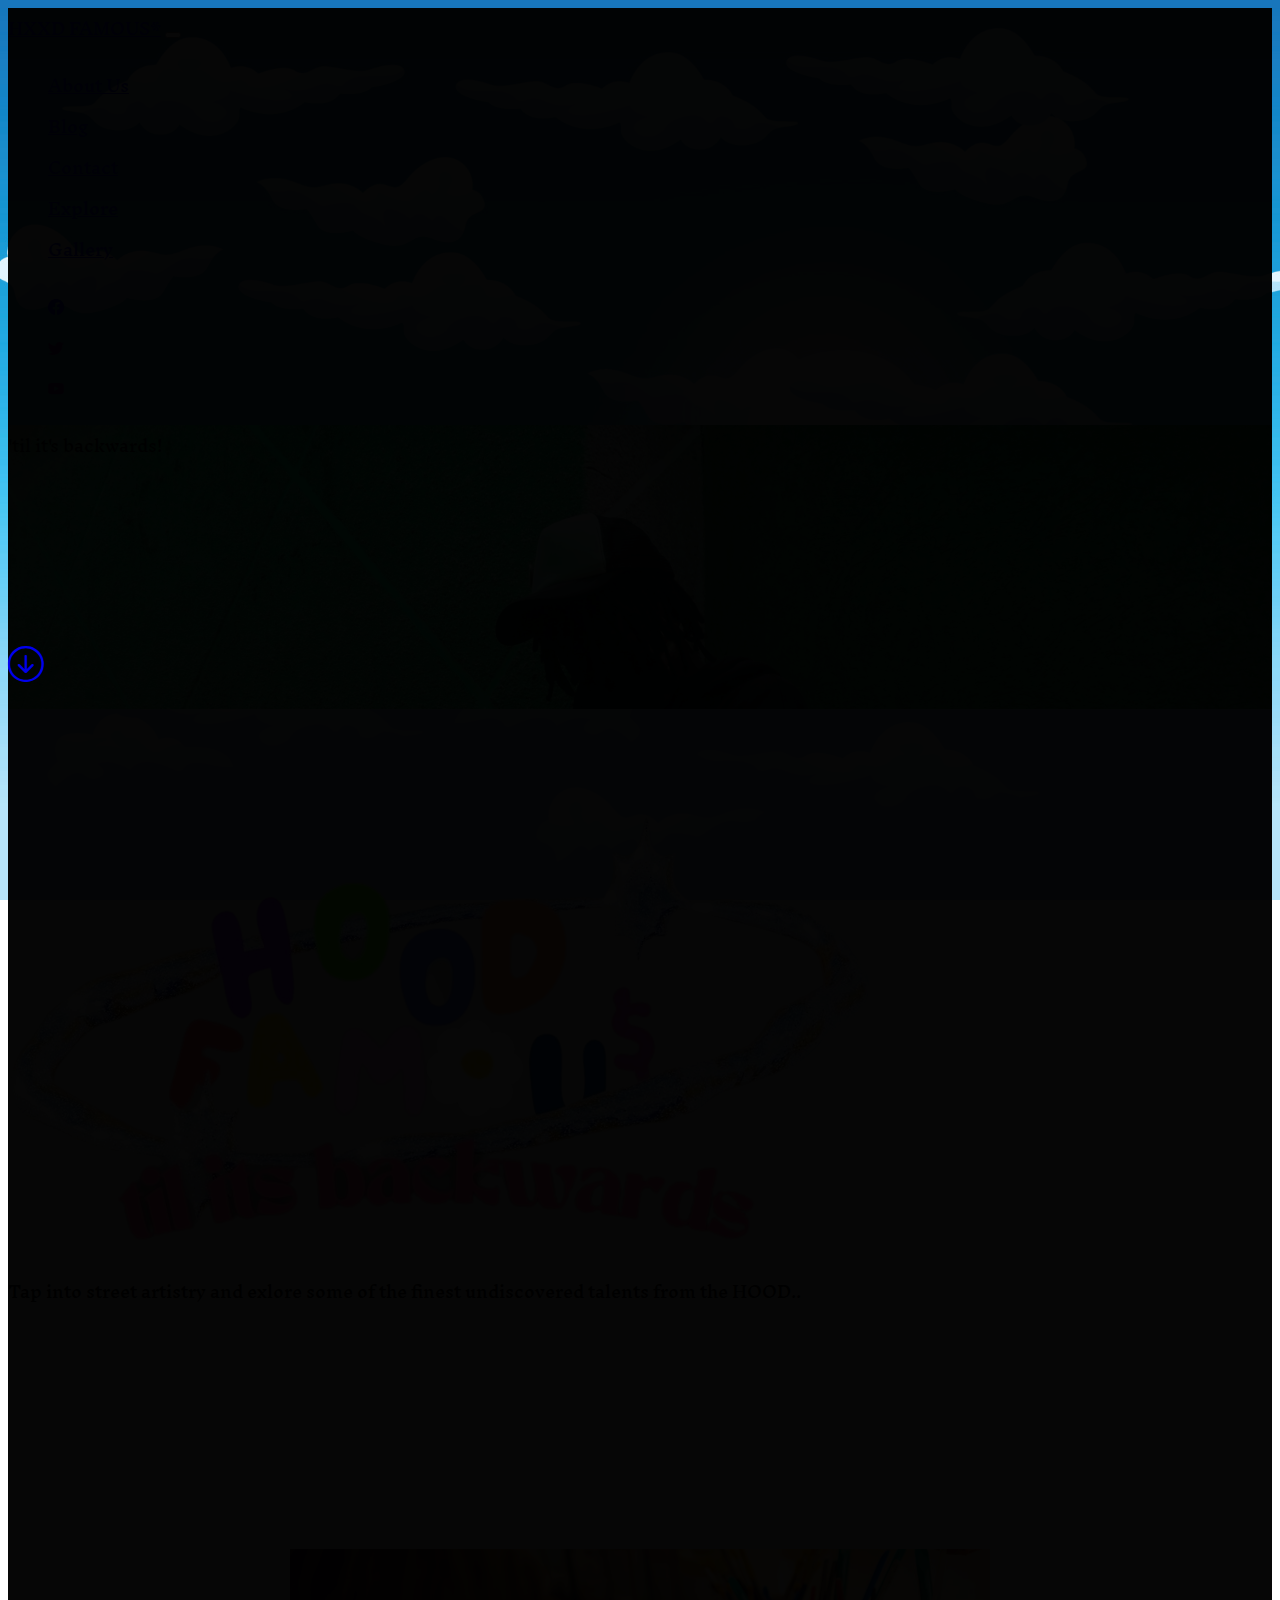
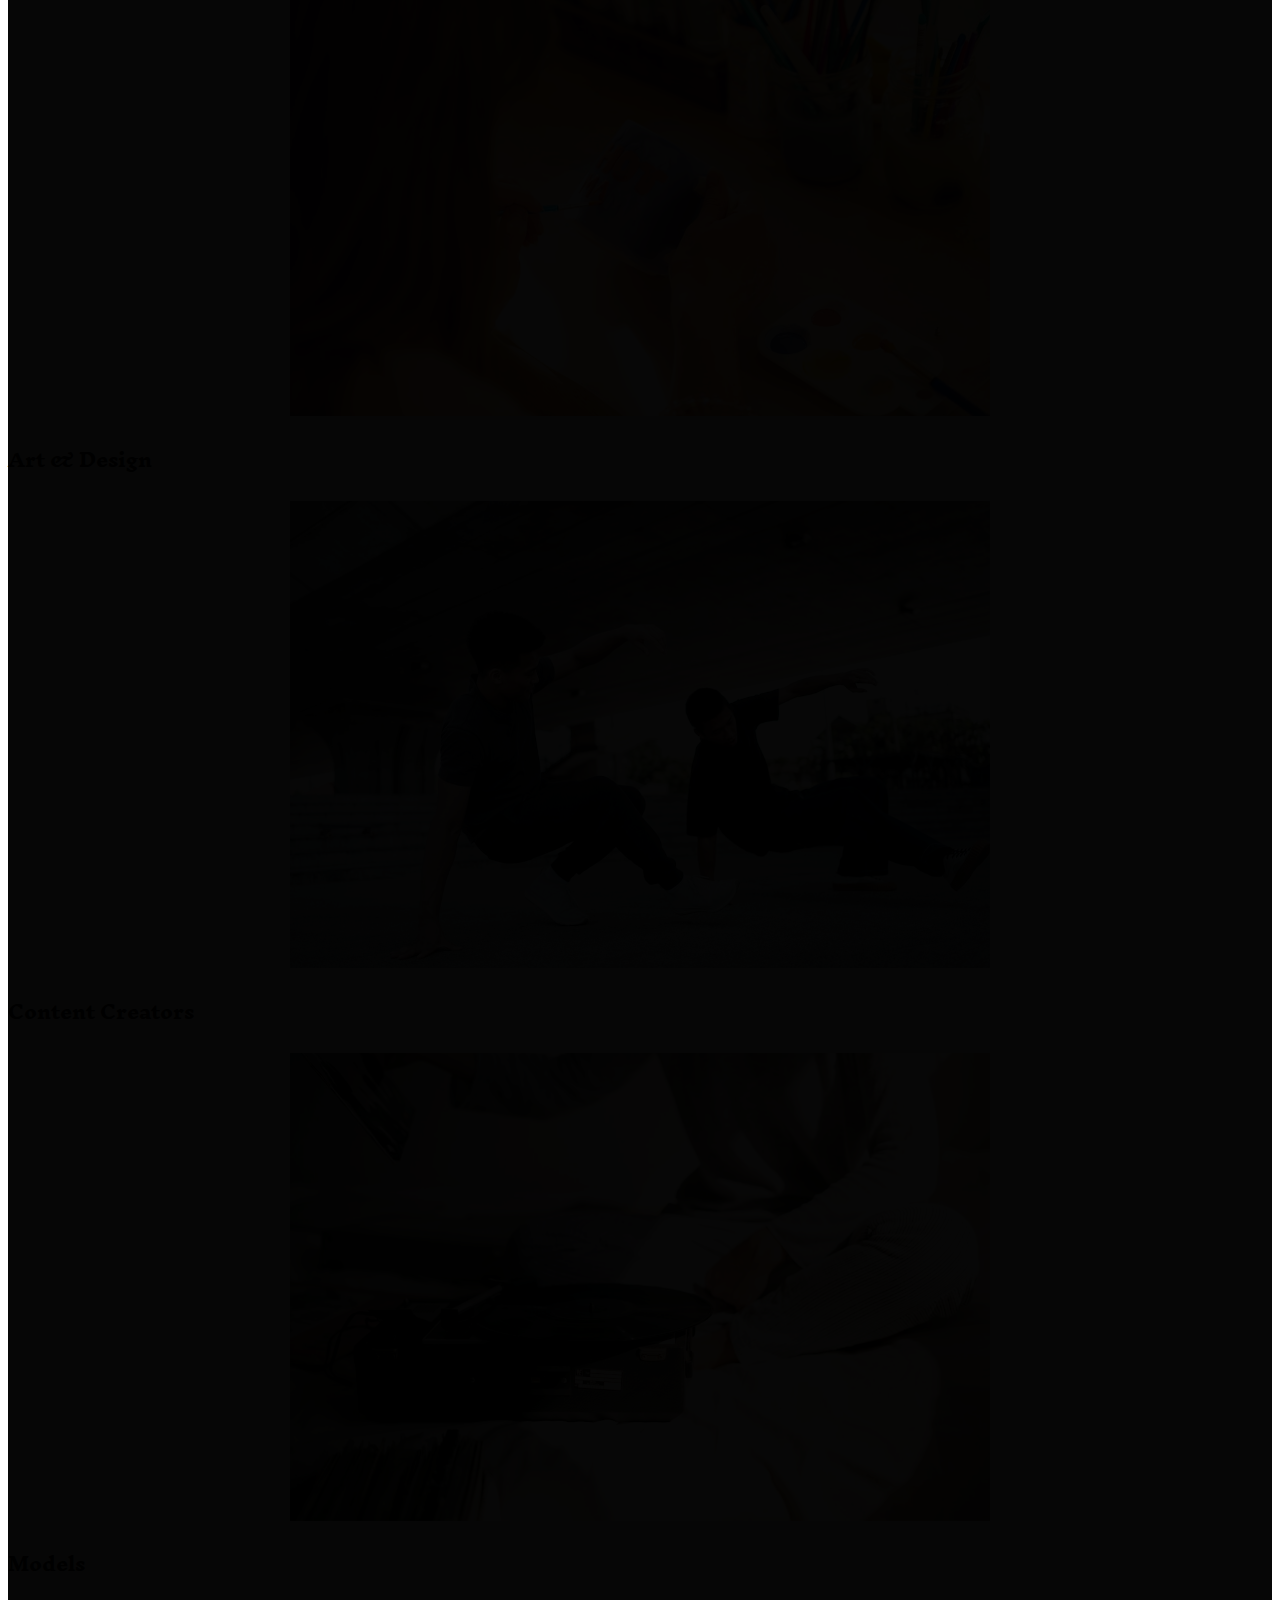
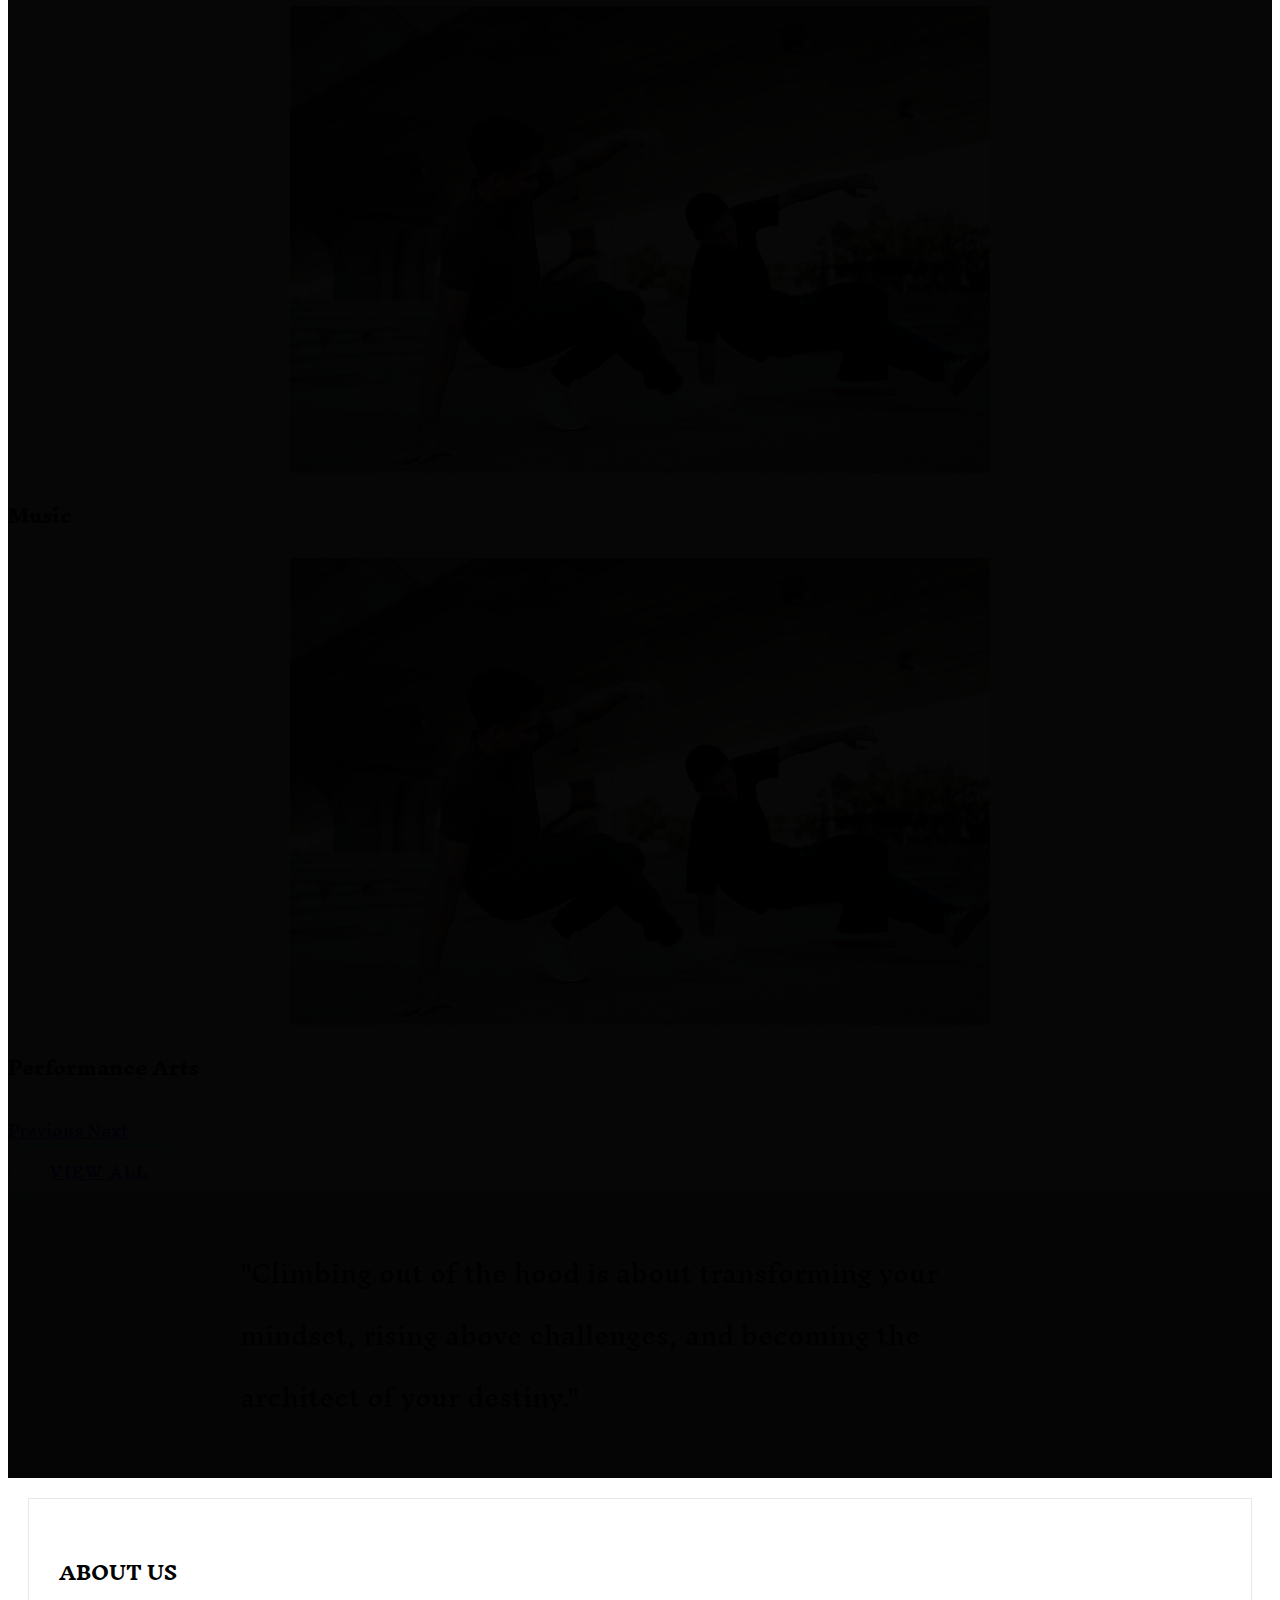
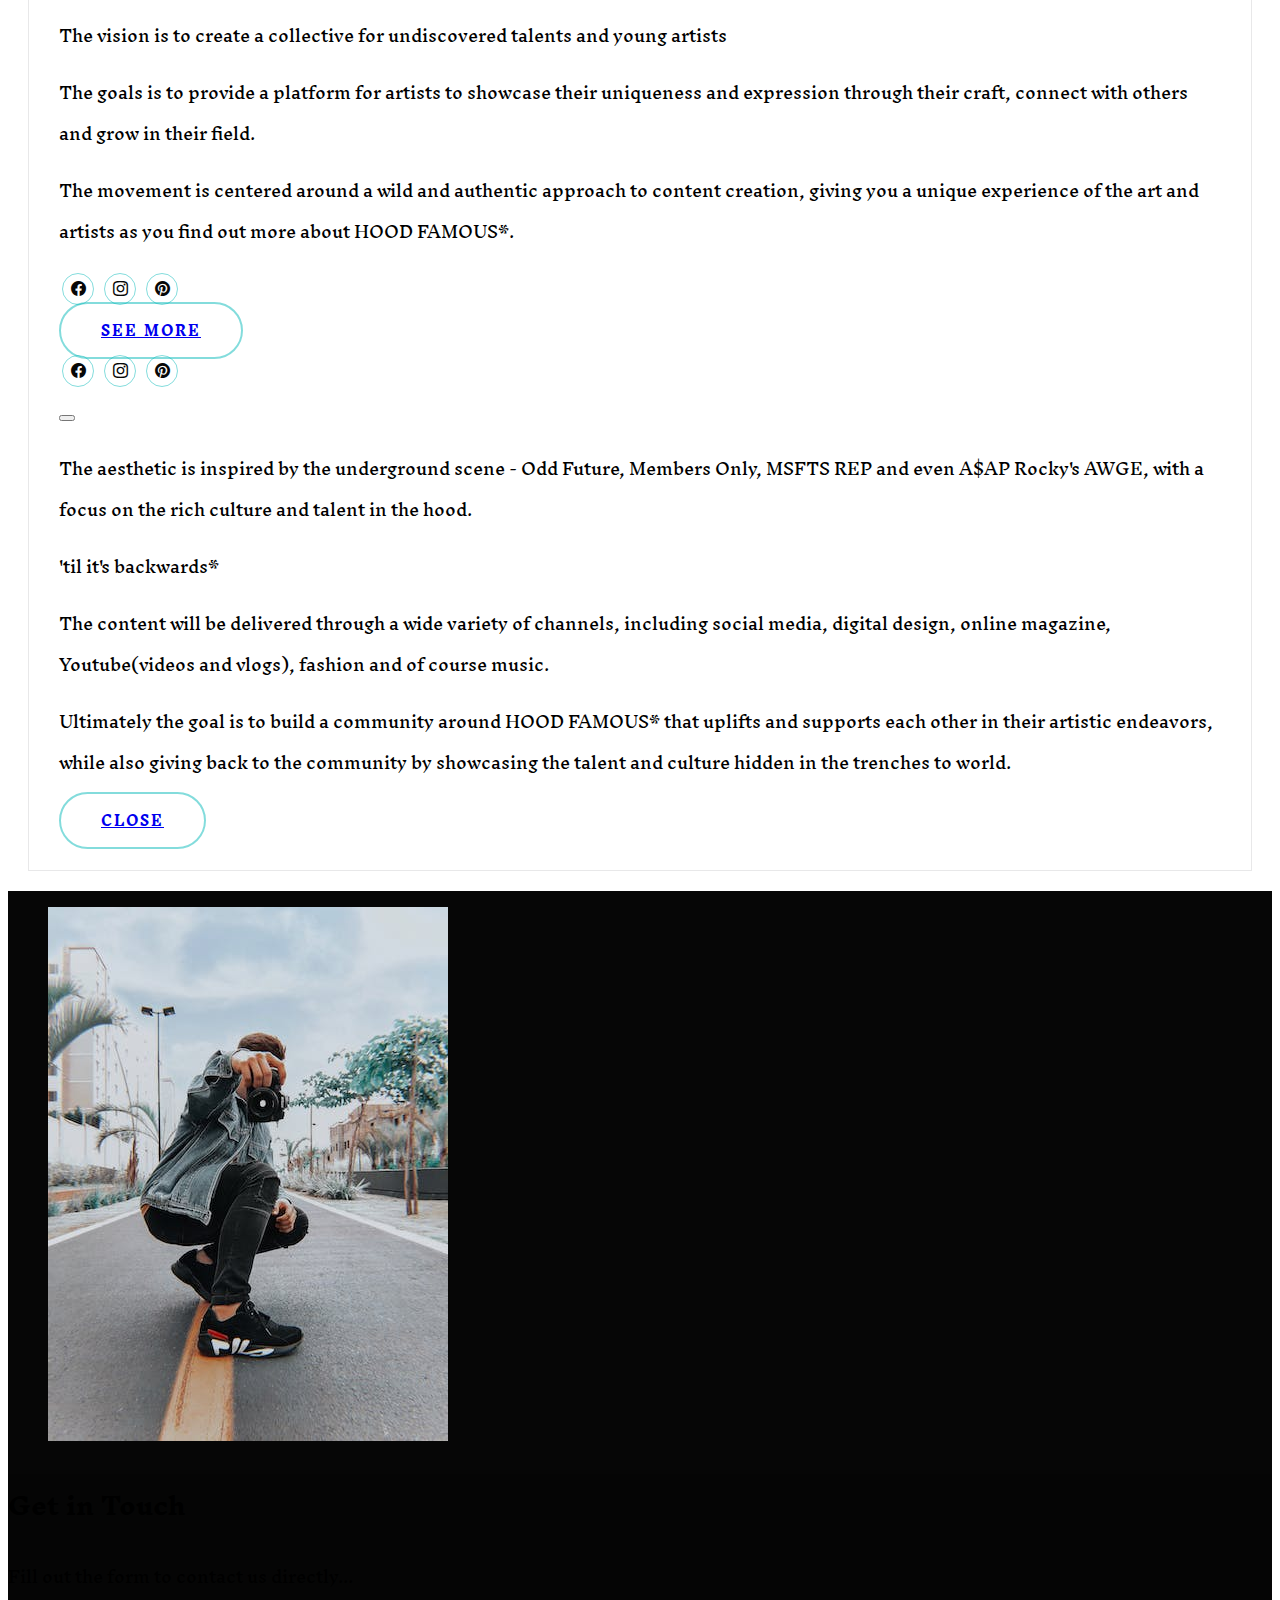
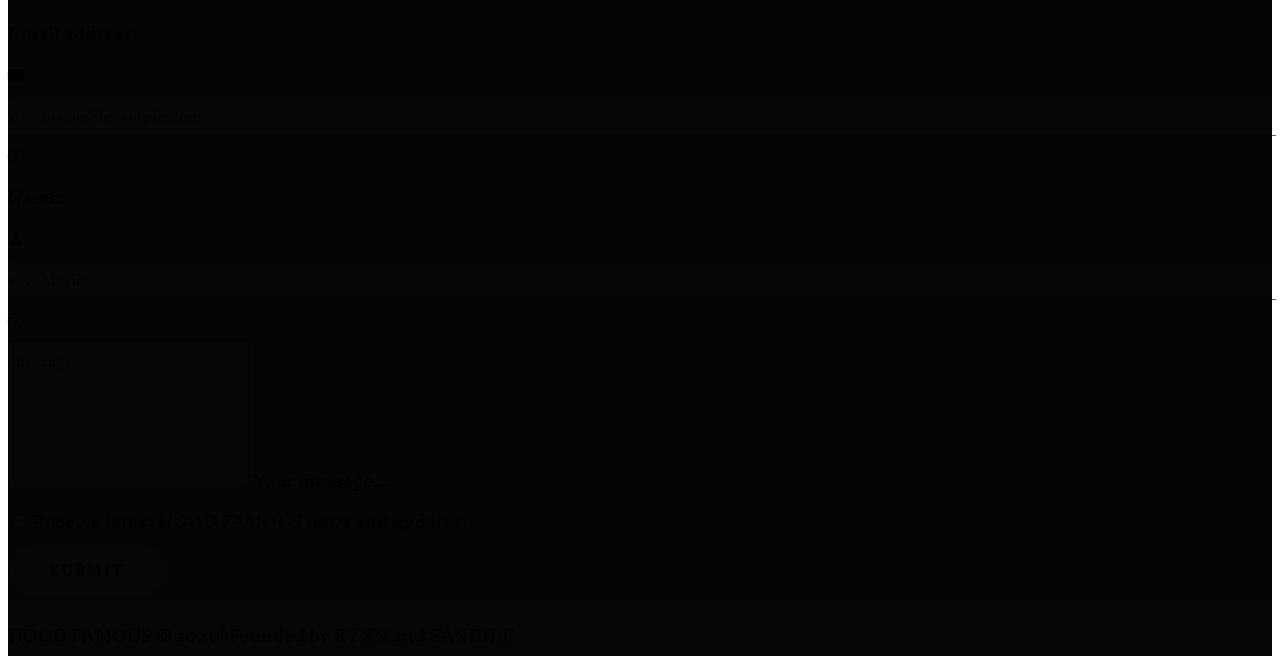
==== commit 56a3caeb: "changed button color again.." ====
--- a/index.html
+++ b/index.html
@@ -144,7 +144,7 @@
                             <span class="visually-hidden">Next</span>
                         </a>
                     </div>
-                    <div class="text-center text-info">
+                    <div class="text-center text-primary">
                         <a href="./pages/explore.html" class="btn rey-btn mt-5">View All</a>
                     </div>
                 </div>
@@ -187,7 +187,7 @@
                                 <a href="#"><i class="bi bi-instagram"></i></a>
                                 <a href="#"><i class="bi bi-pinterest"></i></a>
                             </div>
-                            <div class="text-center text-info">
+                            <div class="text-center text-primary">
                                 <a href="#" class="btn rey-btn mt-3" data-bs-toggle="modal"
                                     data-bs-target="#myModal">See More</a>
                             </div>
@@ -287,7 +287,7 @@
                             <input type="checkbox" class="form-check-input" id="subscribe" name="subscribe">
                             <label class="form-check-label text-light" for="subscribe">Receive latest HOOD FAMOUS news and updates.</label>
                         </div>
-                        <div class="mb-4 text-center text-info">
+                        <div class="mb-4 text-center text-primary">
                             <button type="submit" class="btn rey-btn">Submit</button>
                         </div>
 
--- a/css/styles.css
+++ b/css/styles.css
@@ -20,7 +20,7 @@
   right: 0;
   bottom: 0;
   left: 0;
-  background: rgba(0, 0, 0, 0.3);
+  background: rgba(78, 78, 78, 0.3);
   z-index: -1;
 }
 
@@ -42,7 +42,7 @@
 }
 
 .quote-section {
-  background: rgba(74, 92, 148, 0.301);
+  background: rgba(107, 113, 119, 0.342);
   padding: 50px 0;
 }
 
@@ -144,7 +144,7 @@
 }
 
 .contact{
-  background: rgba(32, 33, 36, 0.1);
+  background: rgba(107, 113, 119, 0.342);
 }
 
 button#back-to-top{
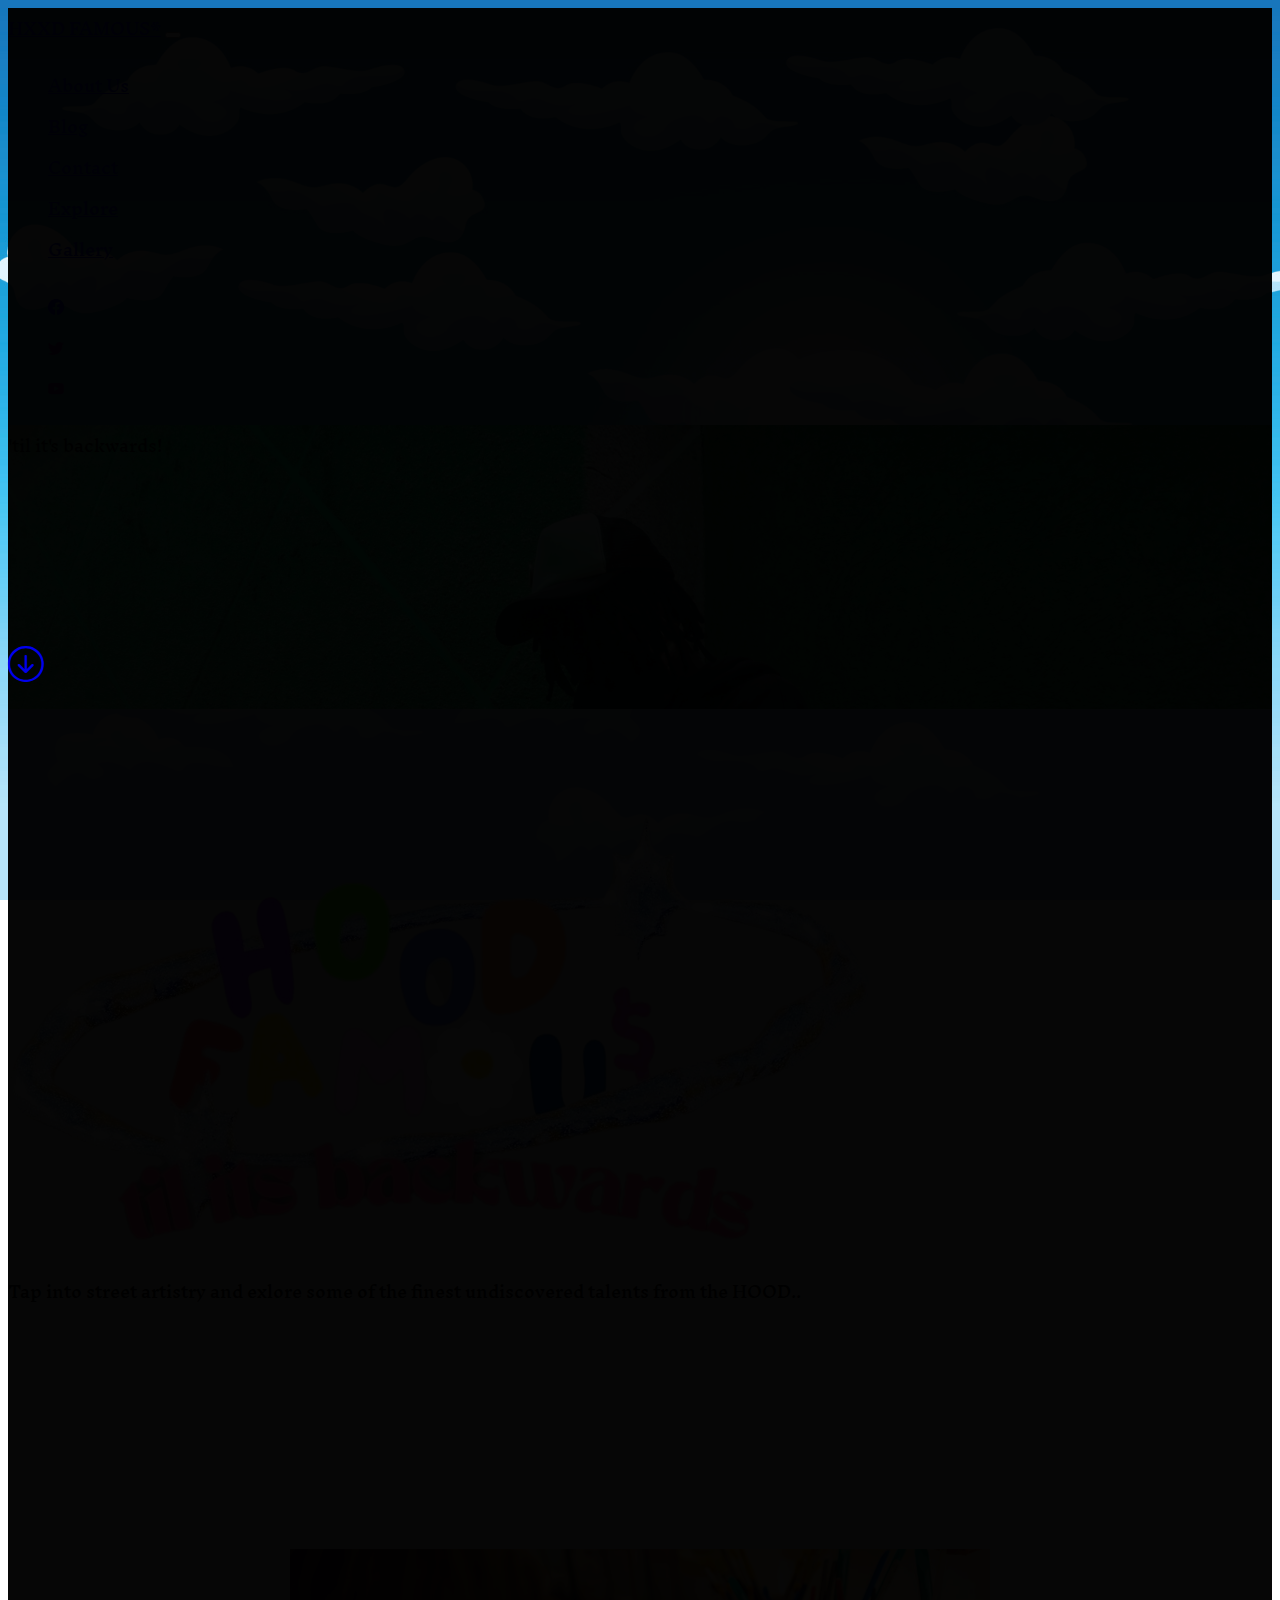
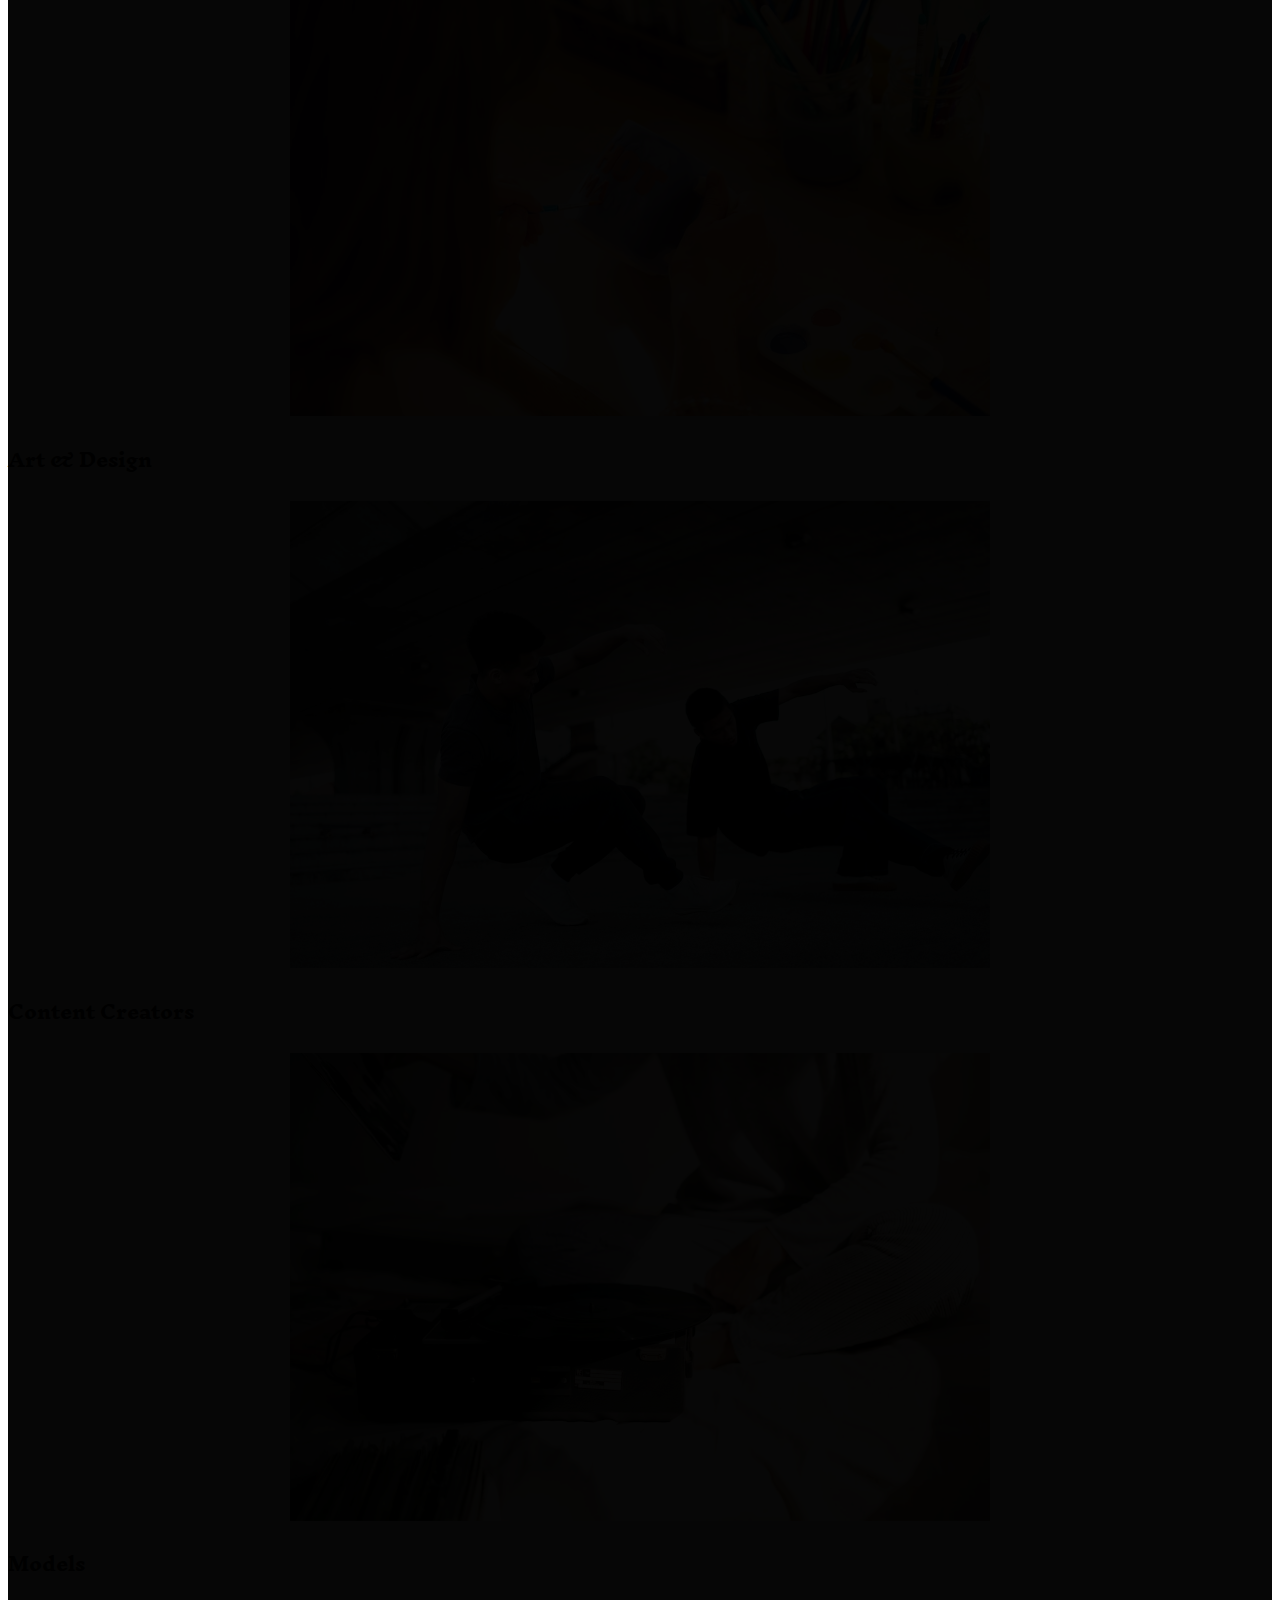
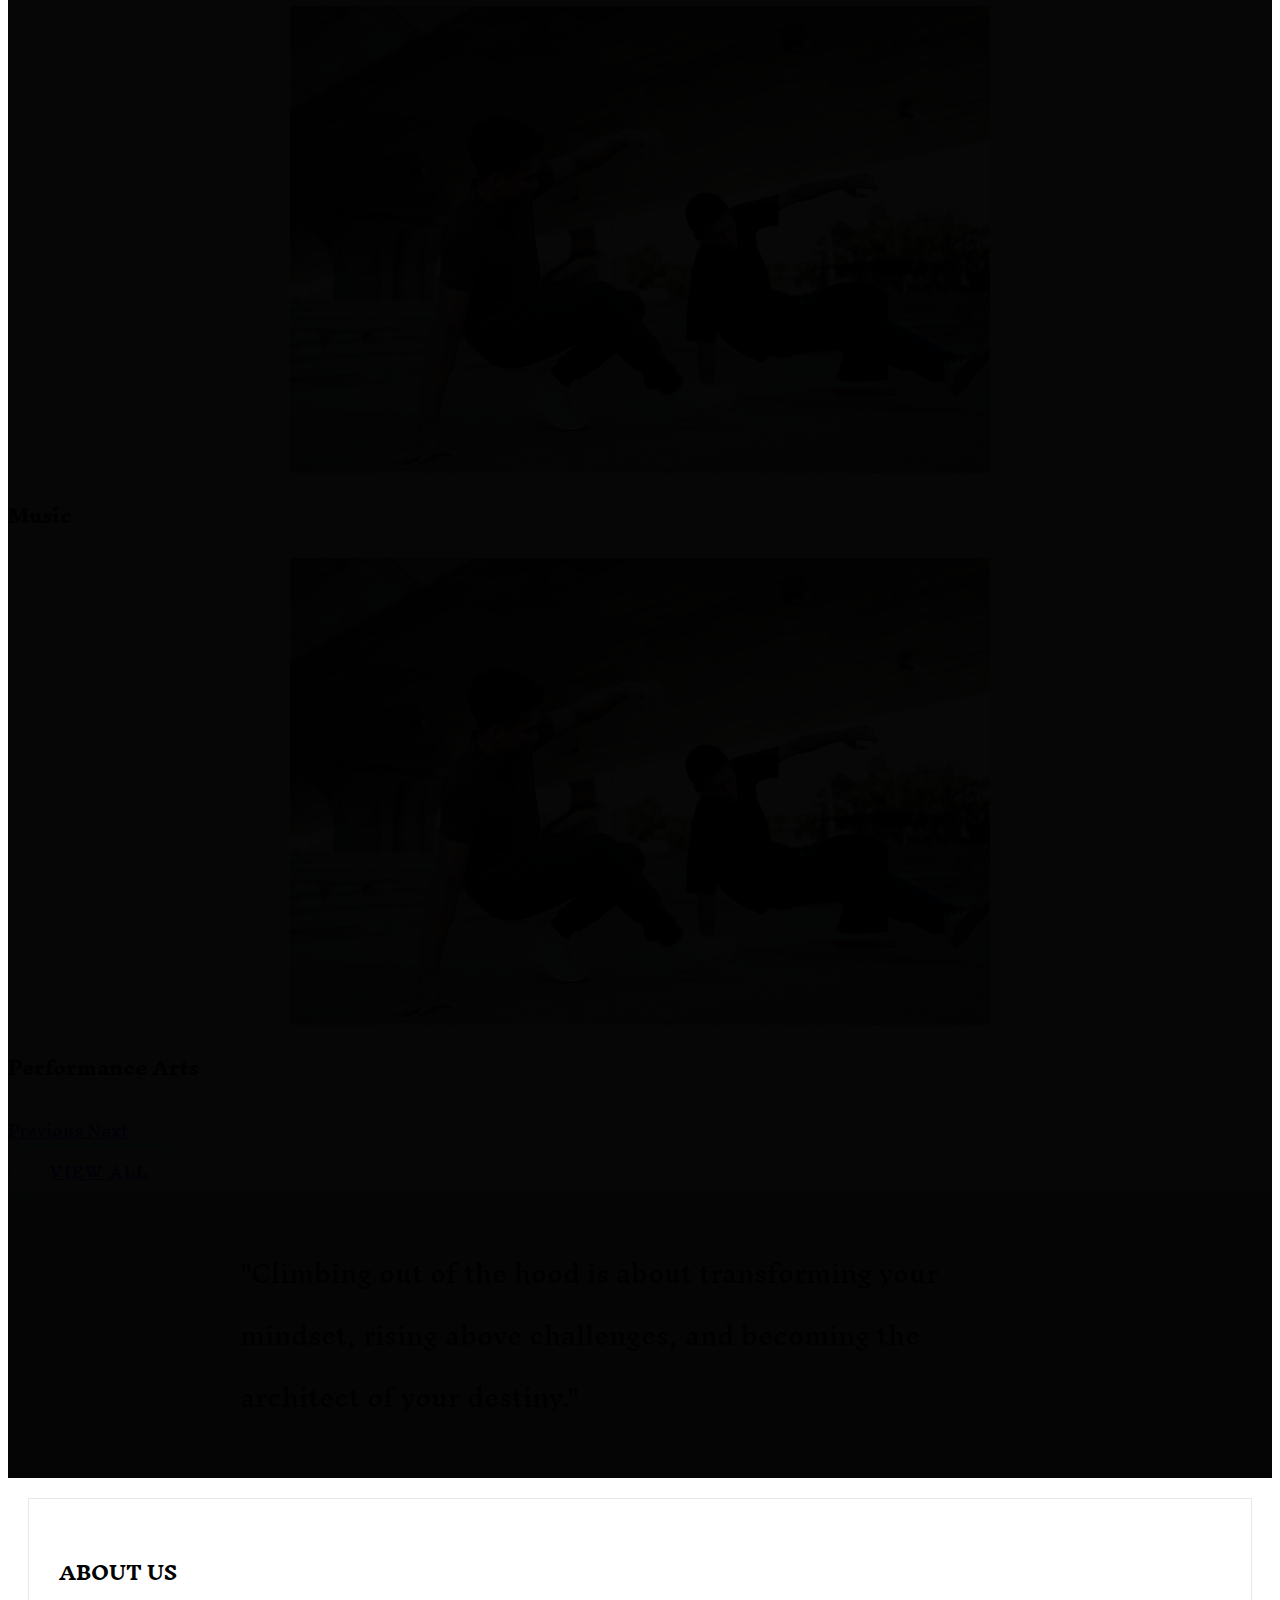
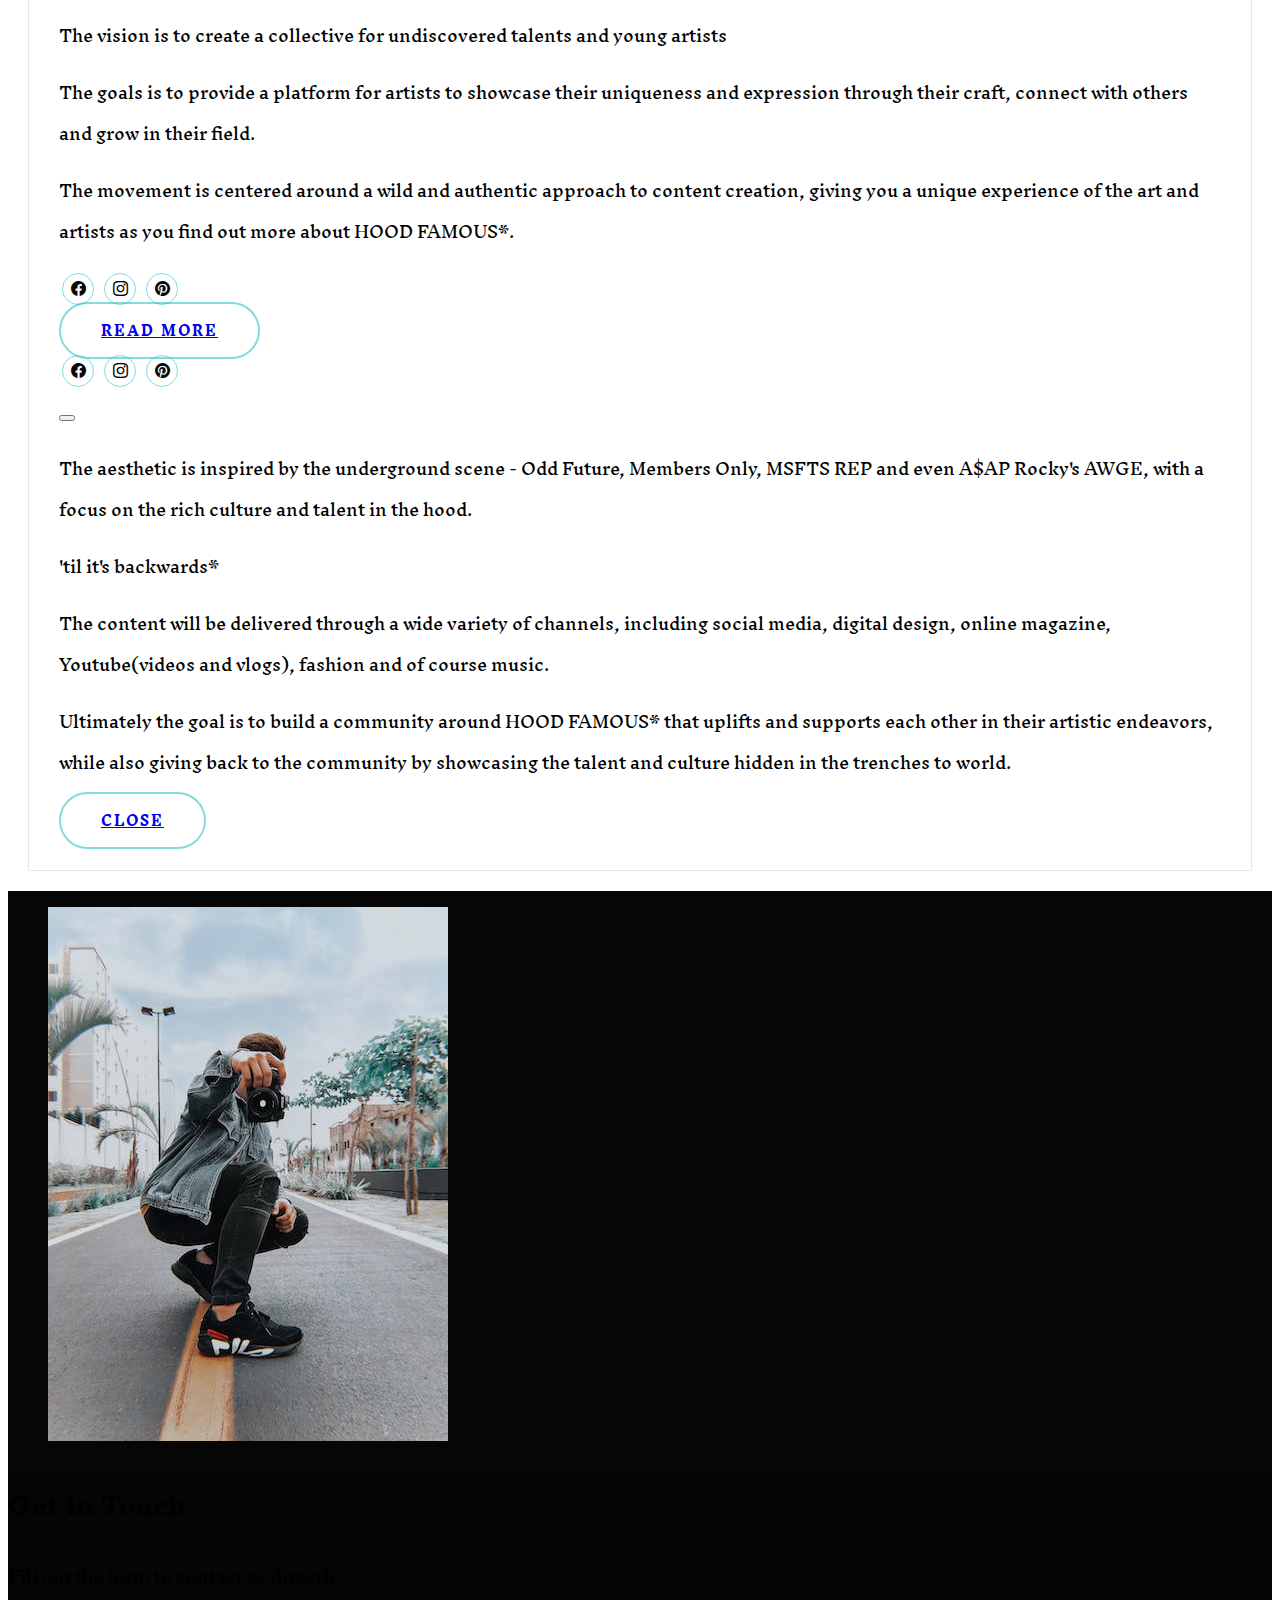
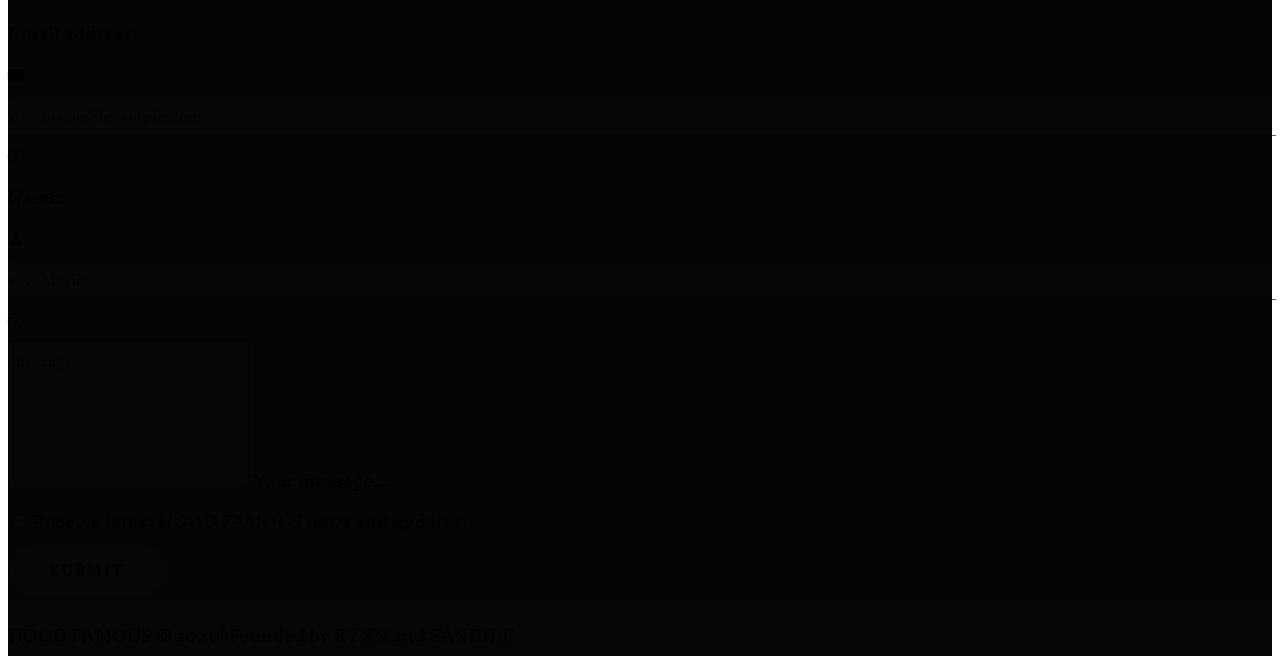
==== commit 9eef3974: "adjusted nutton styling" ====
--- a/index.html
+++ b/index.html
@@ -189,7 +189,7 @@
                             </div>
                             <div class="text-center text-primary">
                                 <a href="#" class="btn rey-btn mt-3" data-bs-toggle="modal"
-                                    data-bs-target="#myModal">See More</a>
+                                    data-bs-target="#myModal">Read More</a>
                             </div>
 
                             <div class="modal fade" id="myModal" tabindex="-1" aria-labelledby="exampleModalLabel"
@@ -220,7 +220,7 @@
                                             </p>
                                         </div>
                                         <div class="modal-footer">
-                                            <div class="text-center">
+                                            <div class="text-center text-primary">
                                                 <a href="#" class="btn rey-btn mt-3" data-bs-dismiss="modal">Close</a>
                                             </div>
 
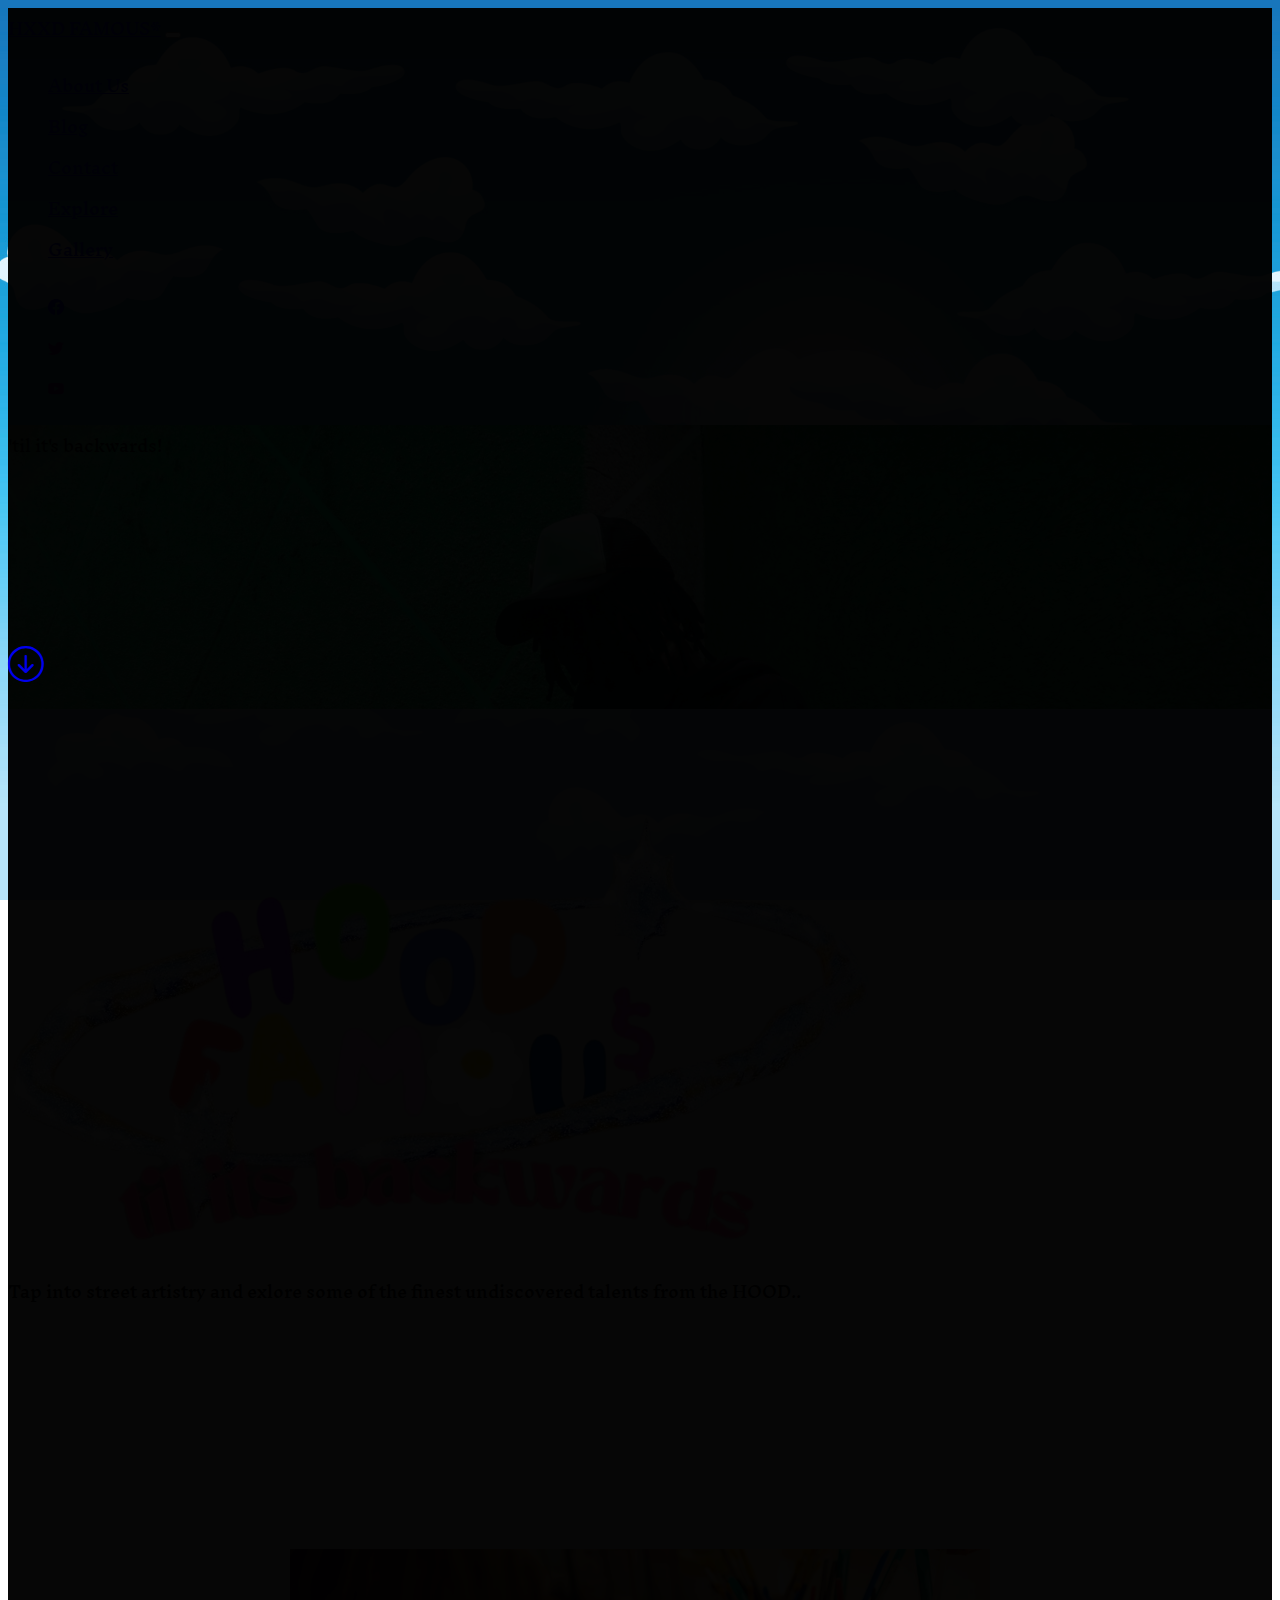
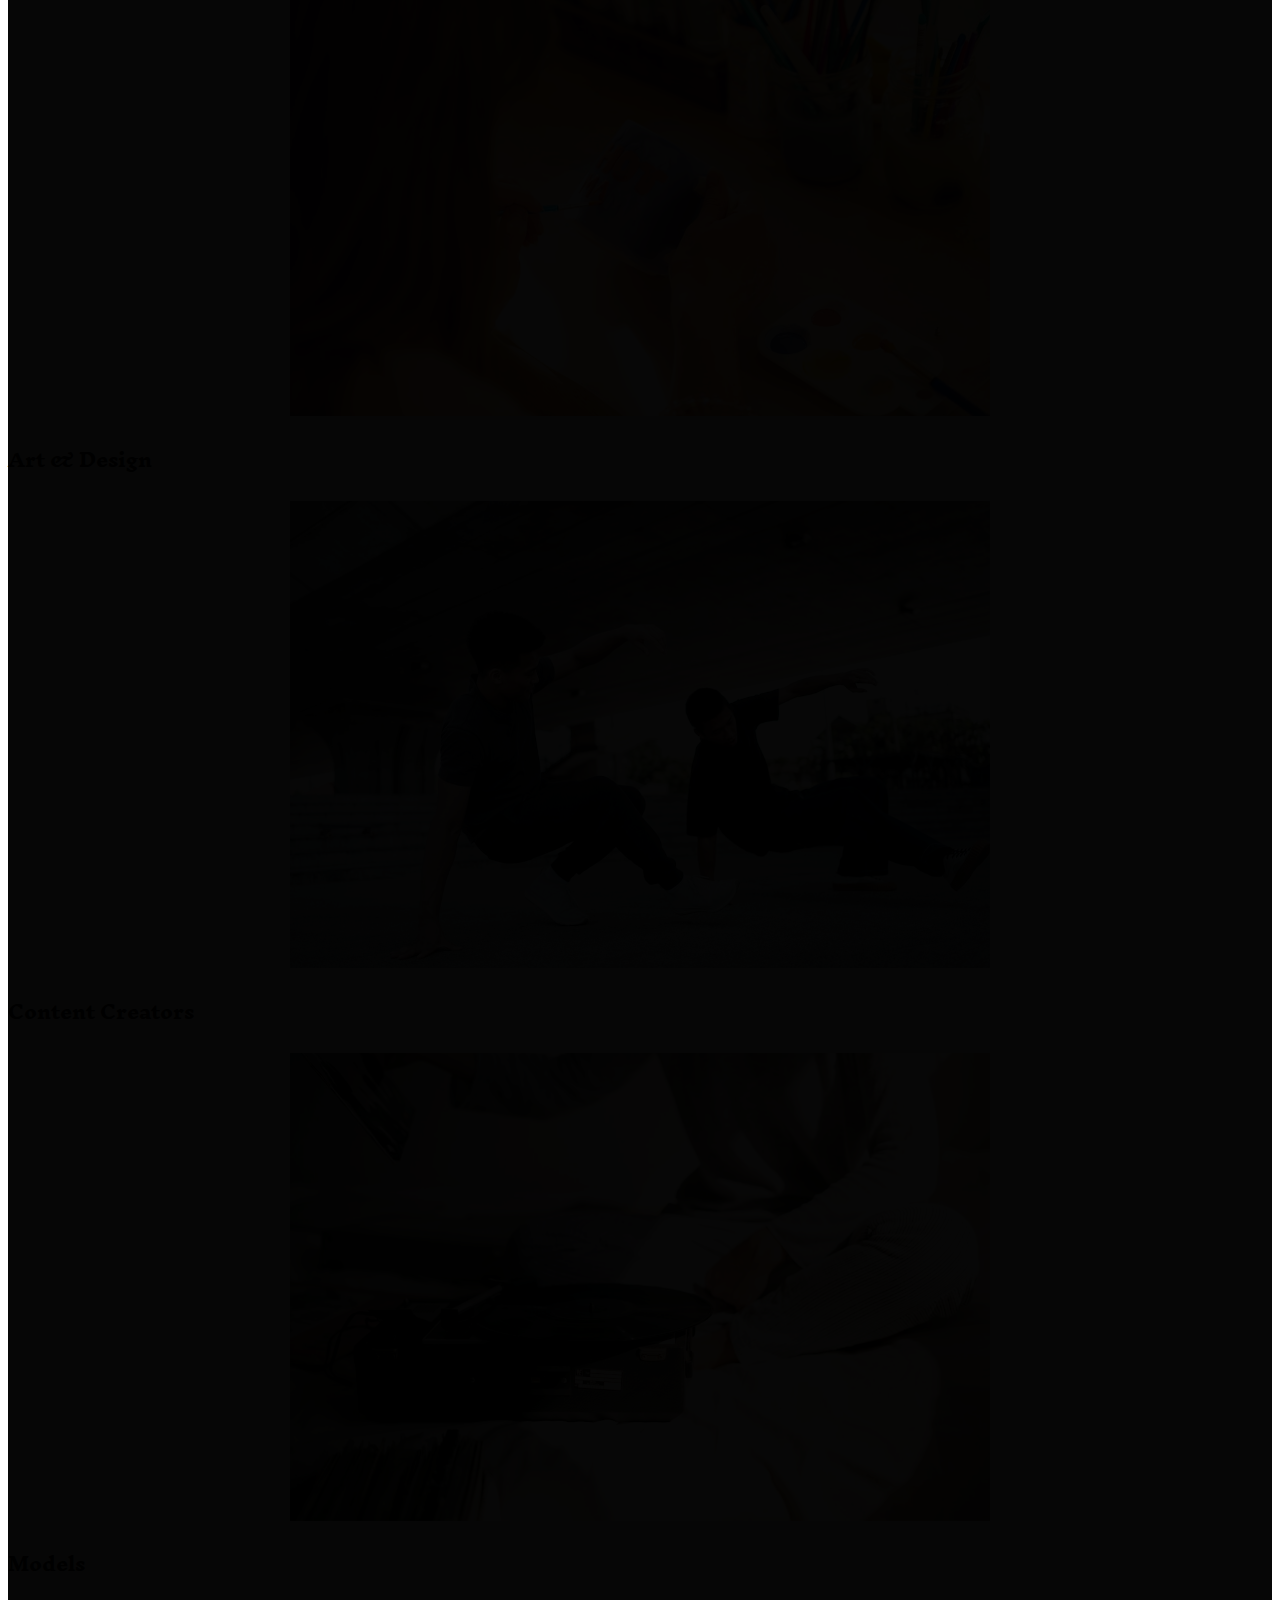
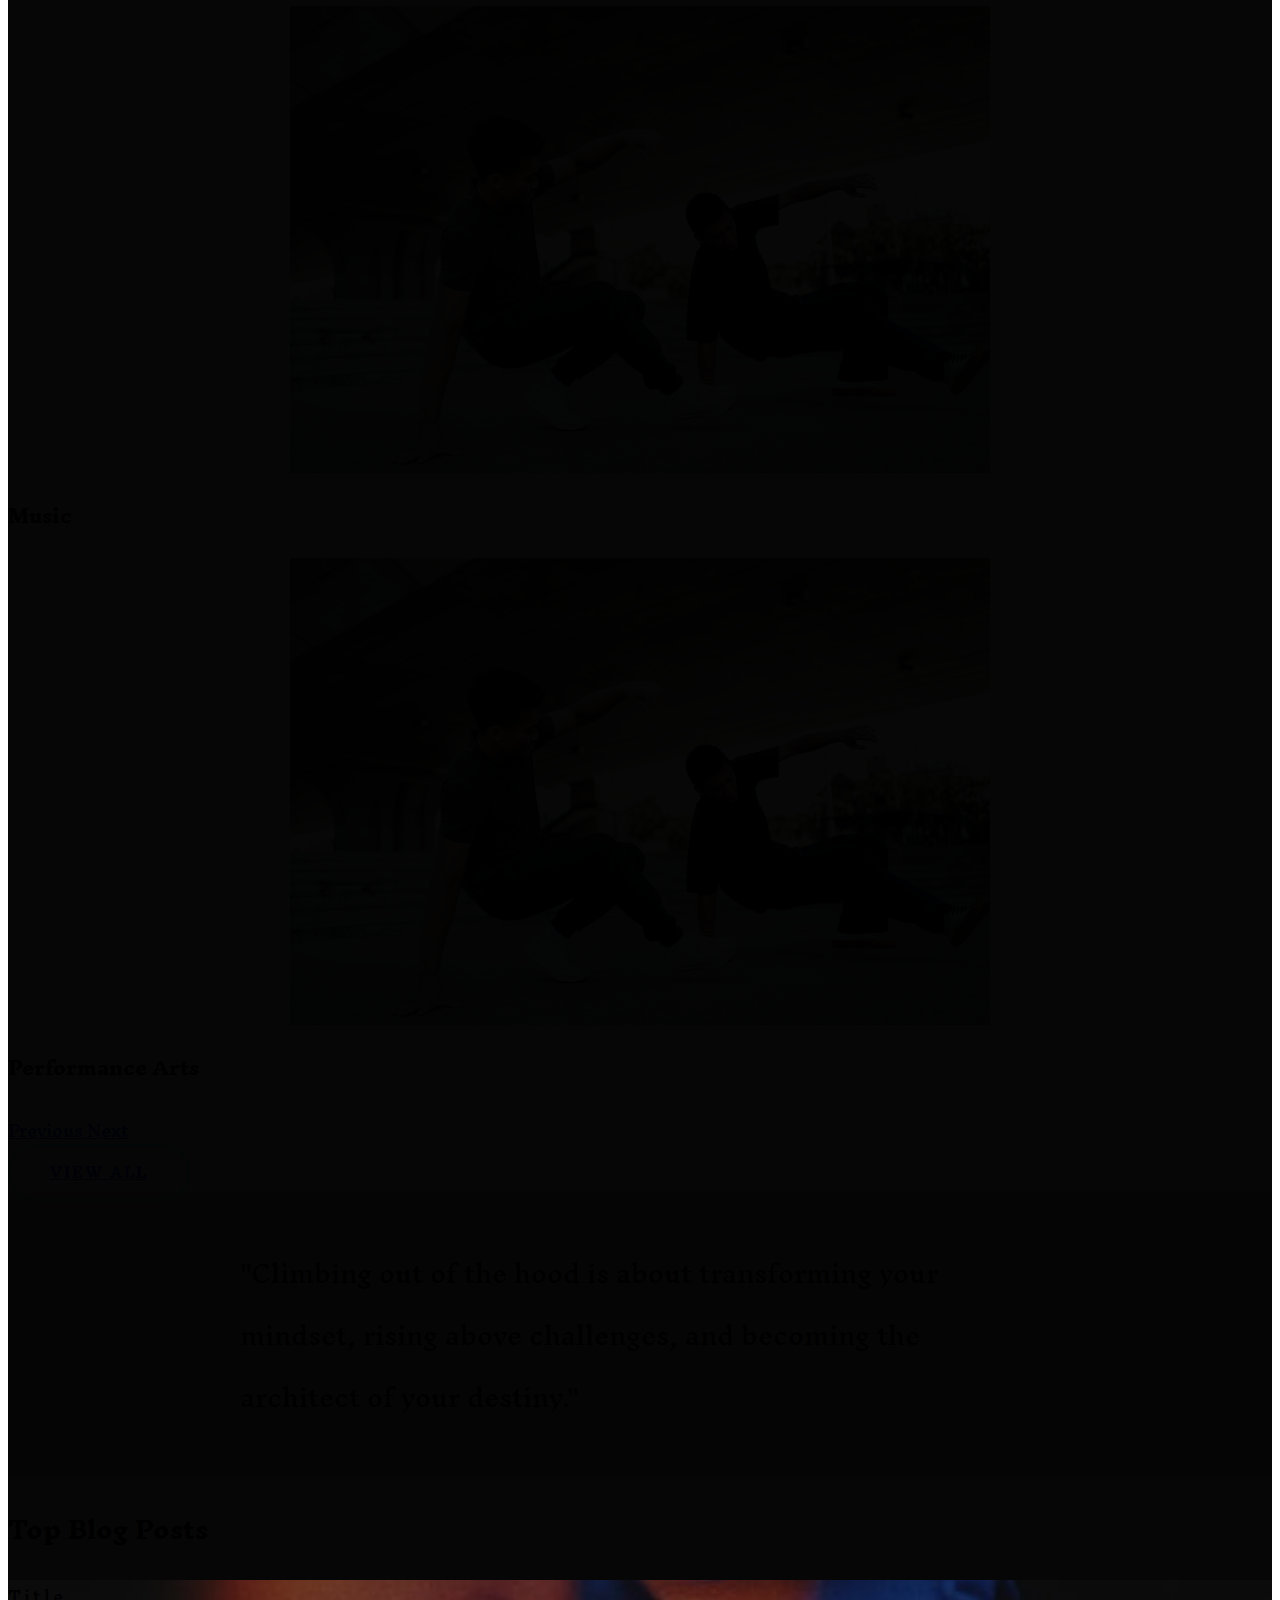
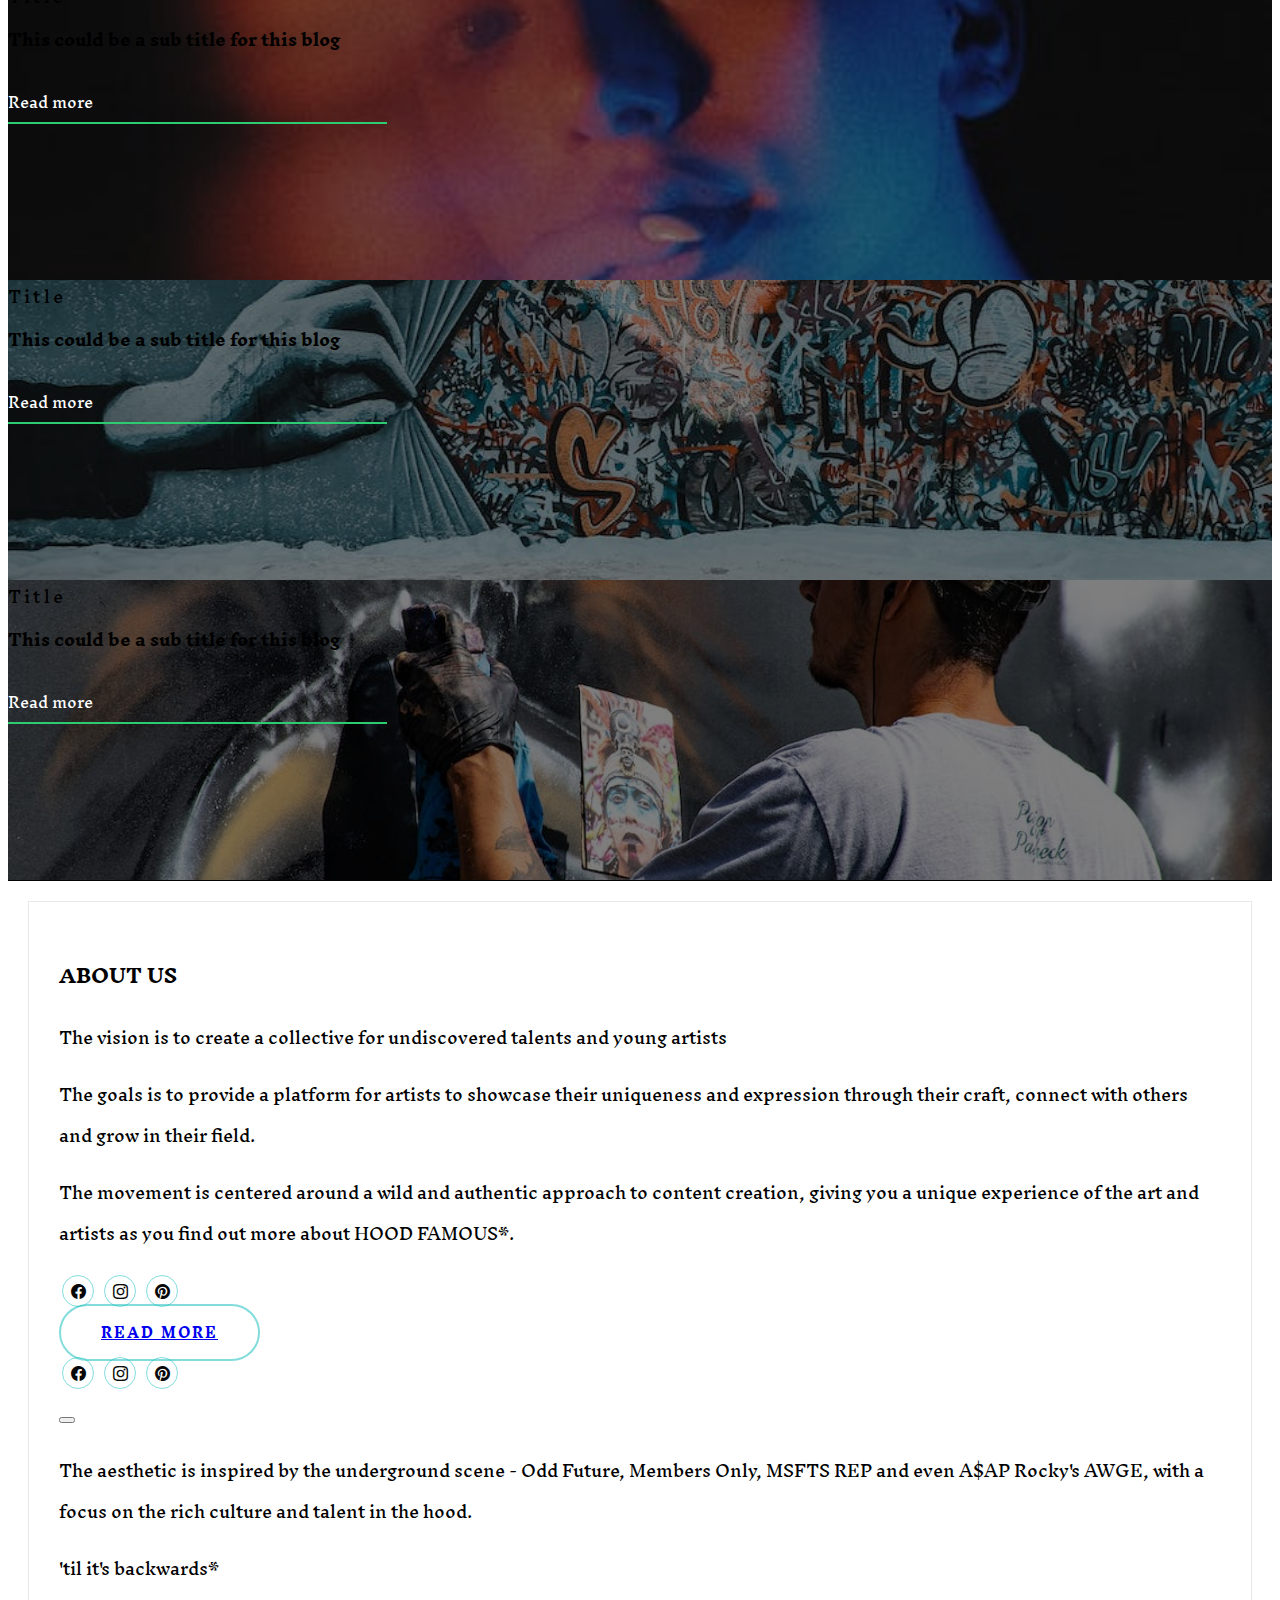
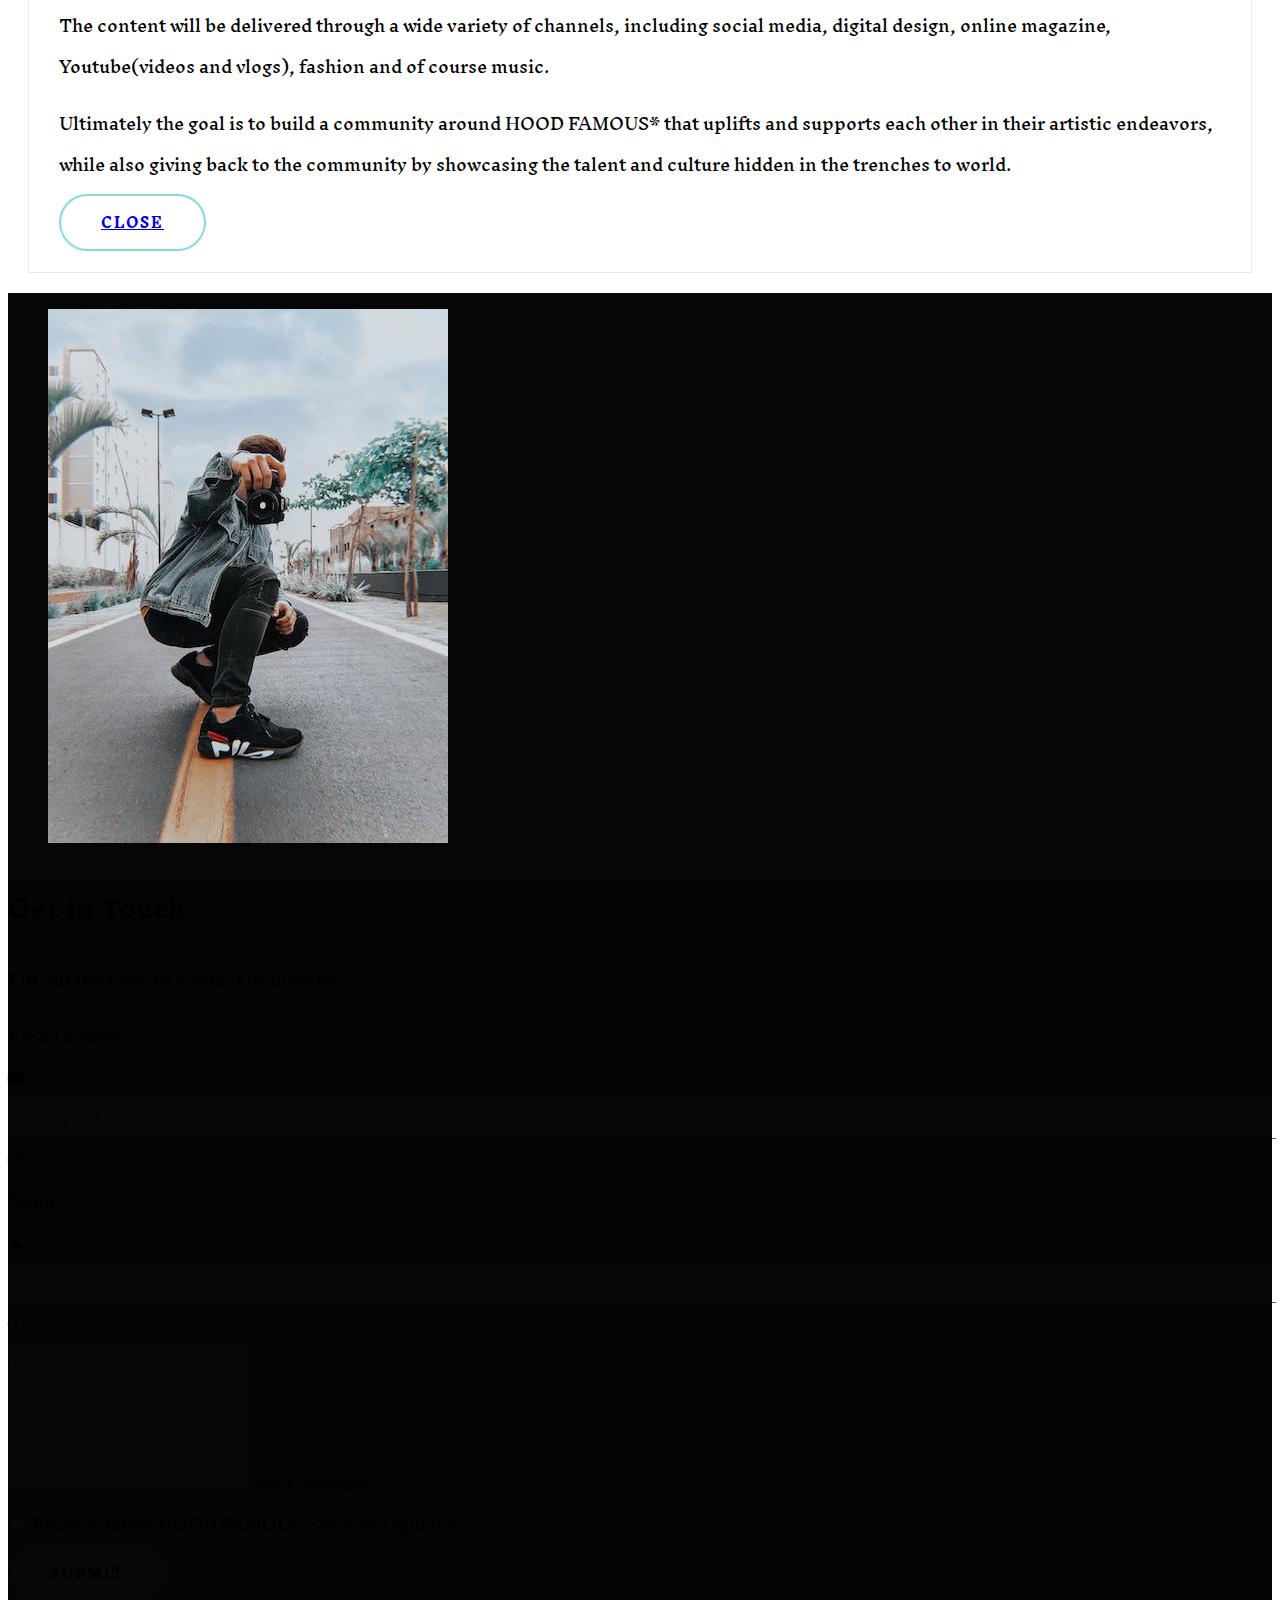
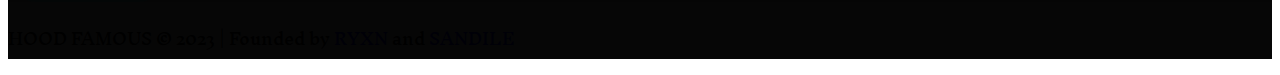
==== commit 950cfd98: "added top blog posts section" ====
--- a/index.html
+++ b/index.html
@@ -97,7 +97,7 @@
                         </ol>
 
                         <!-- Slides -->
-                        <div class="carousel-inner shadow-lg">
+                        <div class="carousel-inner rounded shadow-lg">
                             <div class="carousel-item active">
                                 <img src="./assets/images/art.jpeg" alt="Image 1">
                                 <div class="carousel-caption">
@@ -162,12 +162,46 @@
         </div>
     </section>
 
+    <section class="featured container my-5 py-5" id="featured">
+        <div class="text-center">
+            <h2 class="pb-3 text-dark">Top Blog Posts</h3>
+        </div>
+        <div class="row">
+          <div class="one col-lg-4 col-md-6 col-12 mb-3 ">
+            <img src="../assets/images/blog-images/blog1.jpeg" alt="" class="img-fluid rounded shadow-lg">
+            <div class="text w-75 h-50 text-light p-4">
+              <p>Title</p>
+              <h4>This could be a sub title for this blog</h4>
+              <a href="#">Read more</a>
+            </div>
+          </div>
+
+          <div class="one col-lg-4 col-md-6 col-12 mb-3 ">
+            <img src="../assets/images/blog-images/blog2.jpeg" alt="" class="rounded img-fluid shadow-lg">
+            <div class="text w-75 h-50 text-light p-4">
+              <p>Title</p>
+              <h4>This could be a sub title for this blog</h4>
+              <a href="#">Read more</a>
+            </div>
+          </div>
+
+          <div class="one col-lg-4 col-md-6 col-12 mb-3">
+            <img src="../assets/images/blog-images/blog3.jpeg" alt="" class="img-fluid rounded shadow-lg">
+            <div class="text w-75 h-50 text-light p-4">
+              <p>Title</p>
+              <h4>This could be a sub title for this blog</h4>
+              <a href="#">Read more</a>
+            </div>
+          </div>
+        </div>
+      </section>
+
     <section id="about" class="pt-5 pb-5">
         <div class="container wrapabout">
             <div class="red"></div>
             <div class="row">
                 <div class="col-lg-6 align-items-center justify-content-center d-flex mb-5 mb-lg-0">
-                    <div class="shadow-lg blockabout">
+                    <div class="shadow-lg blockabout rounded">
                         <div class="blockabout-inner text-center text-sm-start text">
                             <div class="title-big pb-3 mb-3">
                                 <h3 class="text-info">ABOUT US</h3>
@@ -233,7 +267,7 @@
                 </div>
                 <div class="col-lg-6 mt-5 mt-lg-0 text-center d-none d-lg-block">
                     <figure class="potoaboutwrap">
-                        <img src="./assets/images/blog-images/blog7.jpeg" class="shadow-lg img-fluid" alt="potoabout" />
+                        <img src="./assets/images/blog-images/blog7.jpeg" class="shadow-lg rounded img-fluid" alt="potoabout" />
                     </figure>
                 </div>
             </div>
--- a/css/styles.css
+++ b/css/styles.css
@@ -86,6 +86,54 @@
 
 .carousel-item h3{
   z-index: 2;
+}
+
+/* featured blog posts  */
+
+.featured{
+  border-bottom: 1px solid rgba(109, 114, 114, 0.486);
+}
+
+.featured .row .one{
+  height: 300px;
+  position: relative;
+}
+
+
+.featured .row .one img{
+  width: 100%;
+  height: 100%;
+  background-size: cover;
+  box-sizing: border-box;
+  object-fit: cover;
+}
+
+.featured .row .one .text{
+  background: rgba(0,0,0,0.5);
+  width: 100%;
+  height: 100%;
+  position: absolute;
+  bottom: 0;
+}
+
+.featured .row .one .text p{
+  letter-spacing: 0.2rem;
+  line-height: 2px;
+}
+
+.featured .row .one .text a{
+  text-decoration: none;
+  border-style: none;
+  color: #fff;
+  font-size: 0.9rem;
+}
+
+.featured .row .one .text a::after{
+  content: "";
+  display: block;
+  width: 30%;
+  height: 2px;
+  background: #2ecc71;
 }
 
 
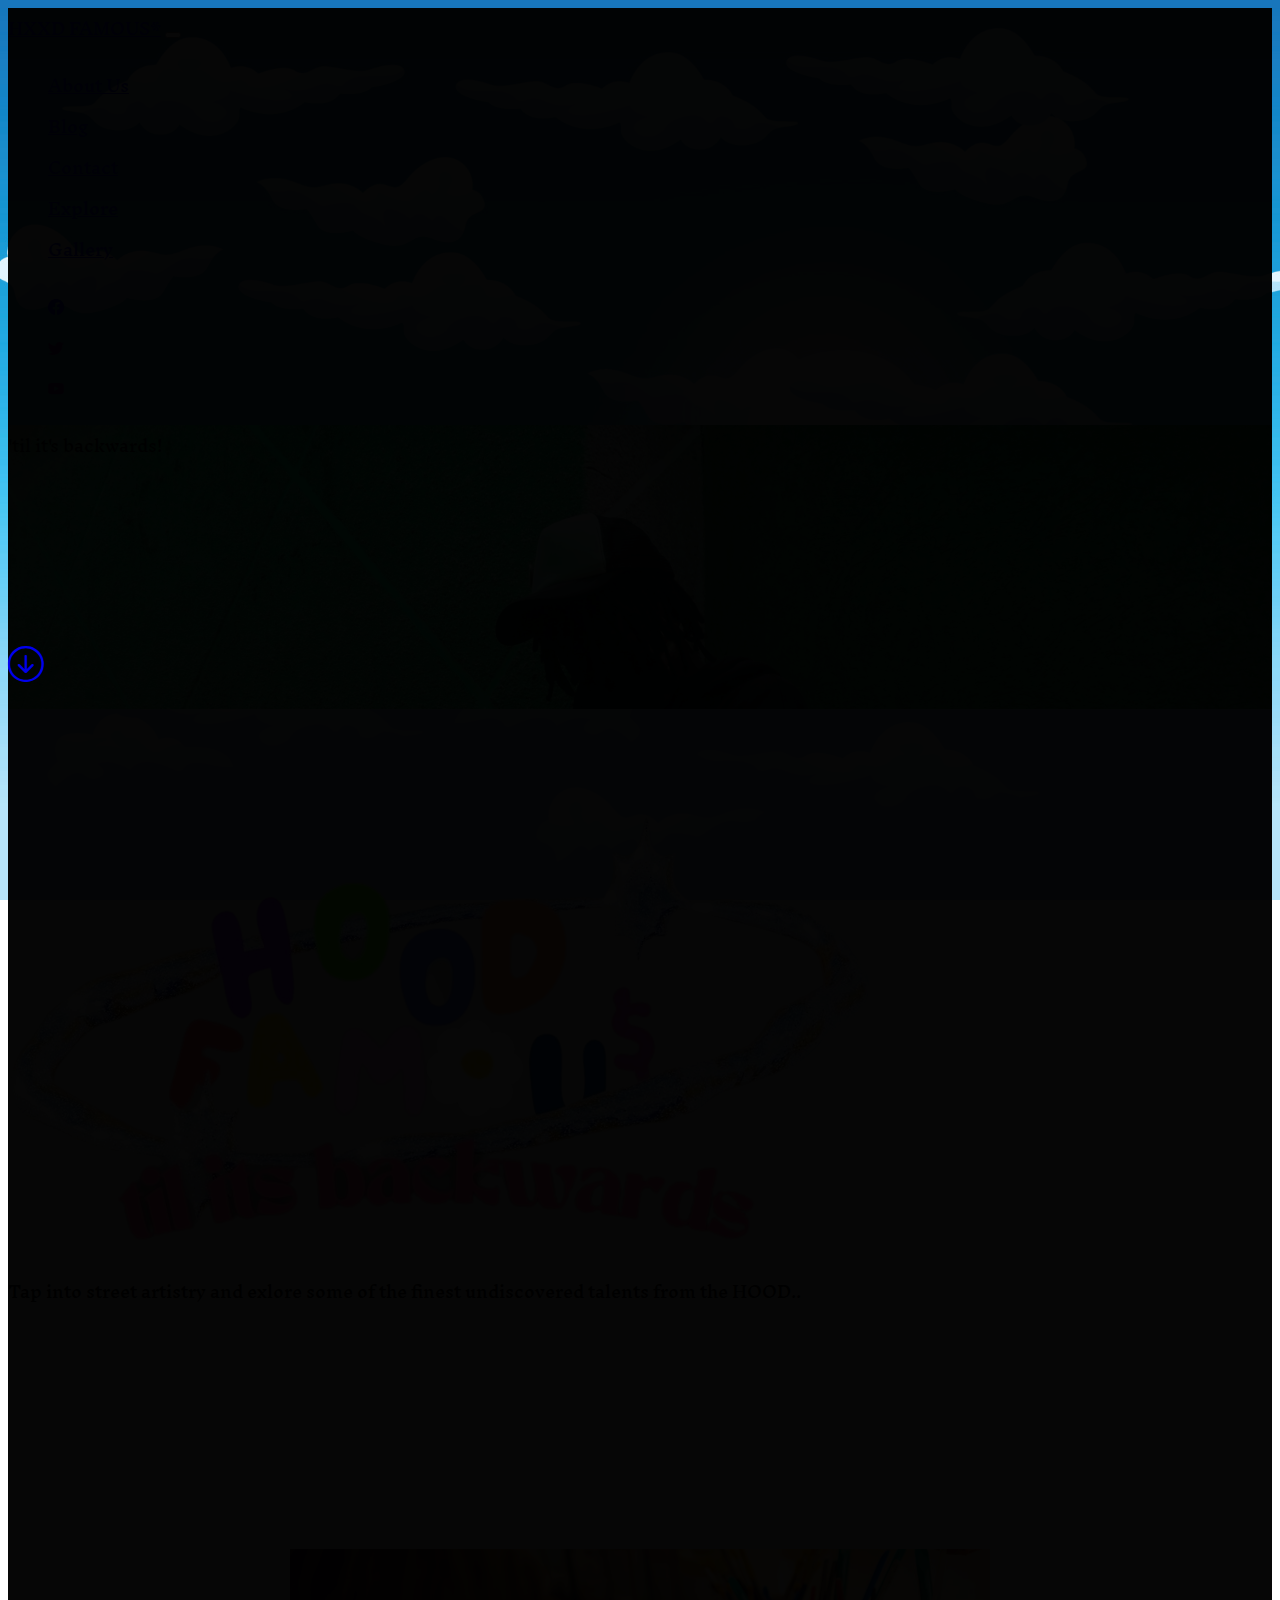
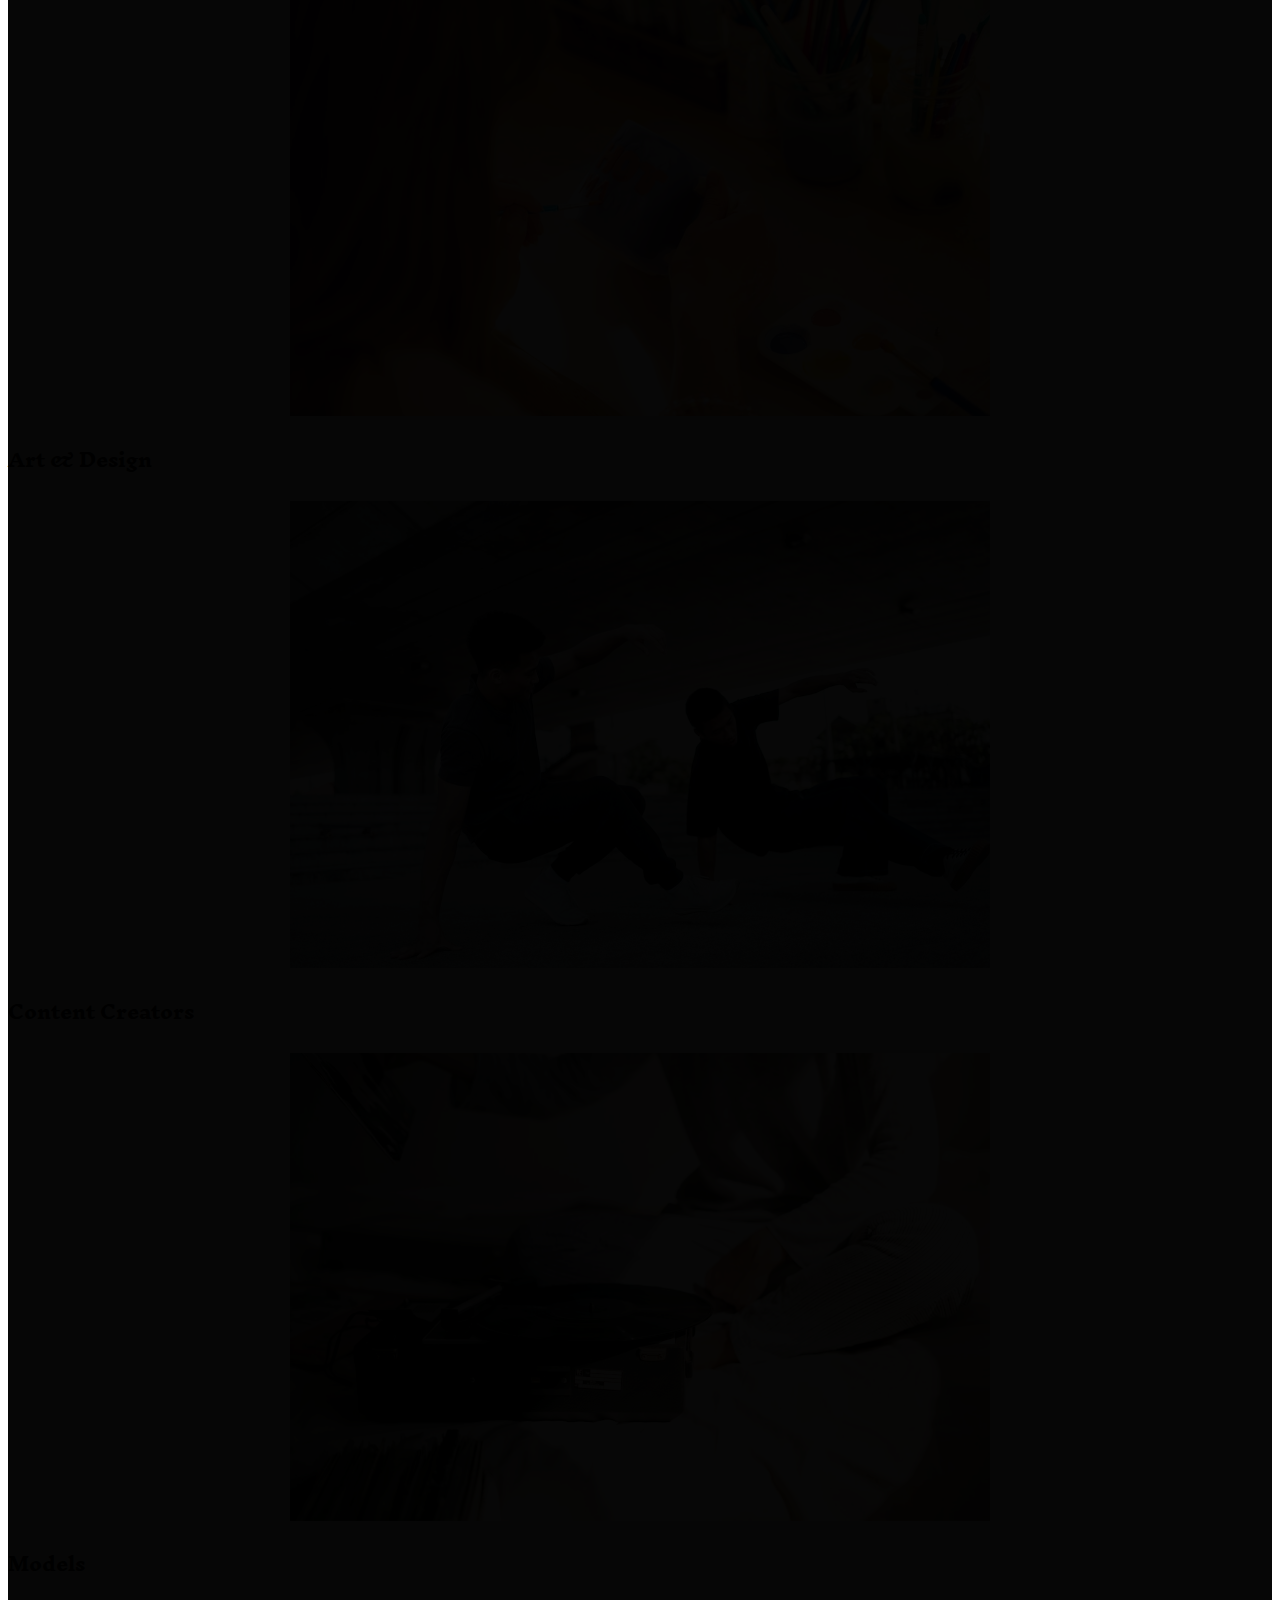
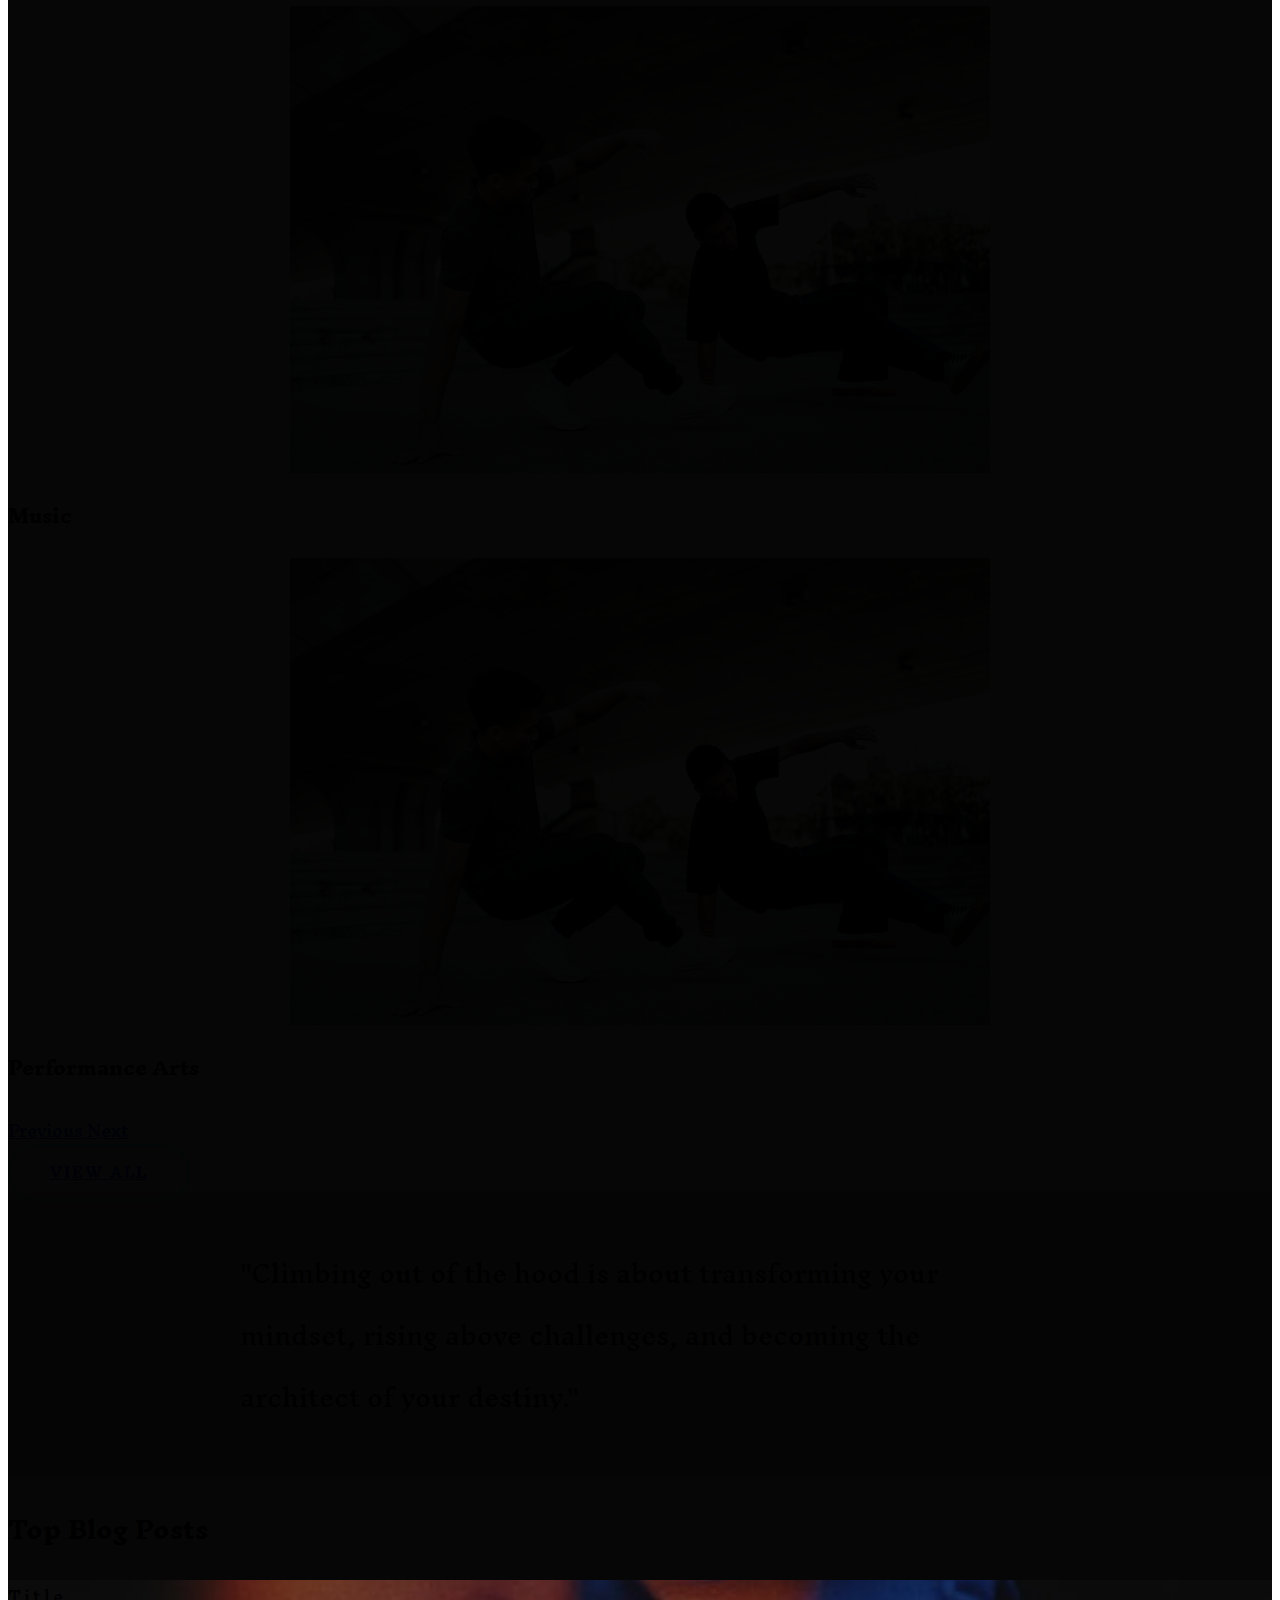
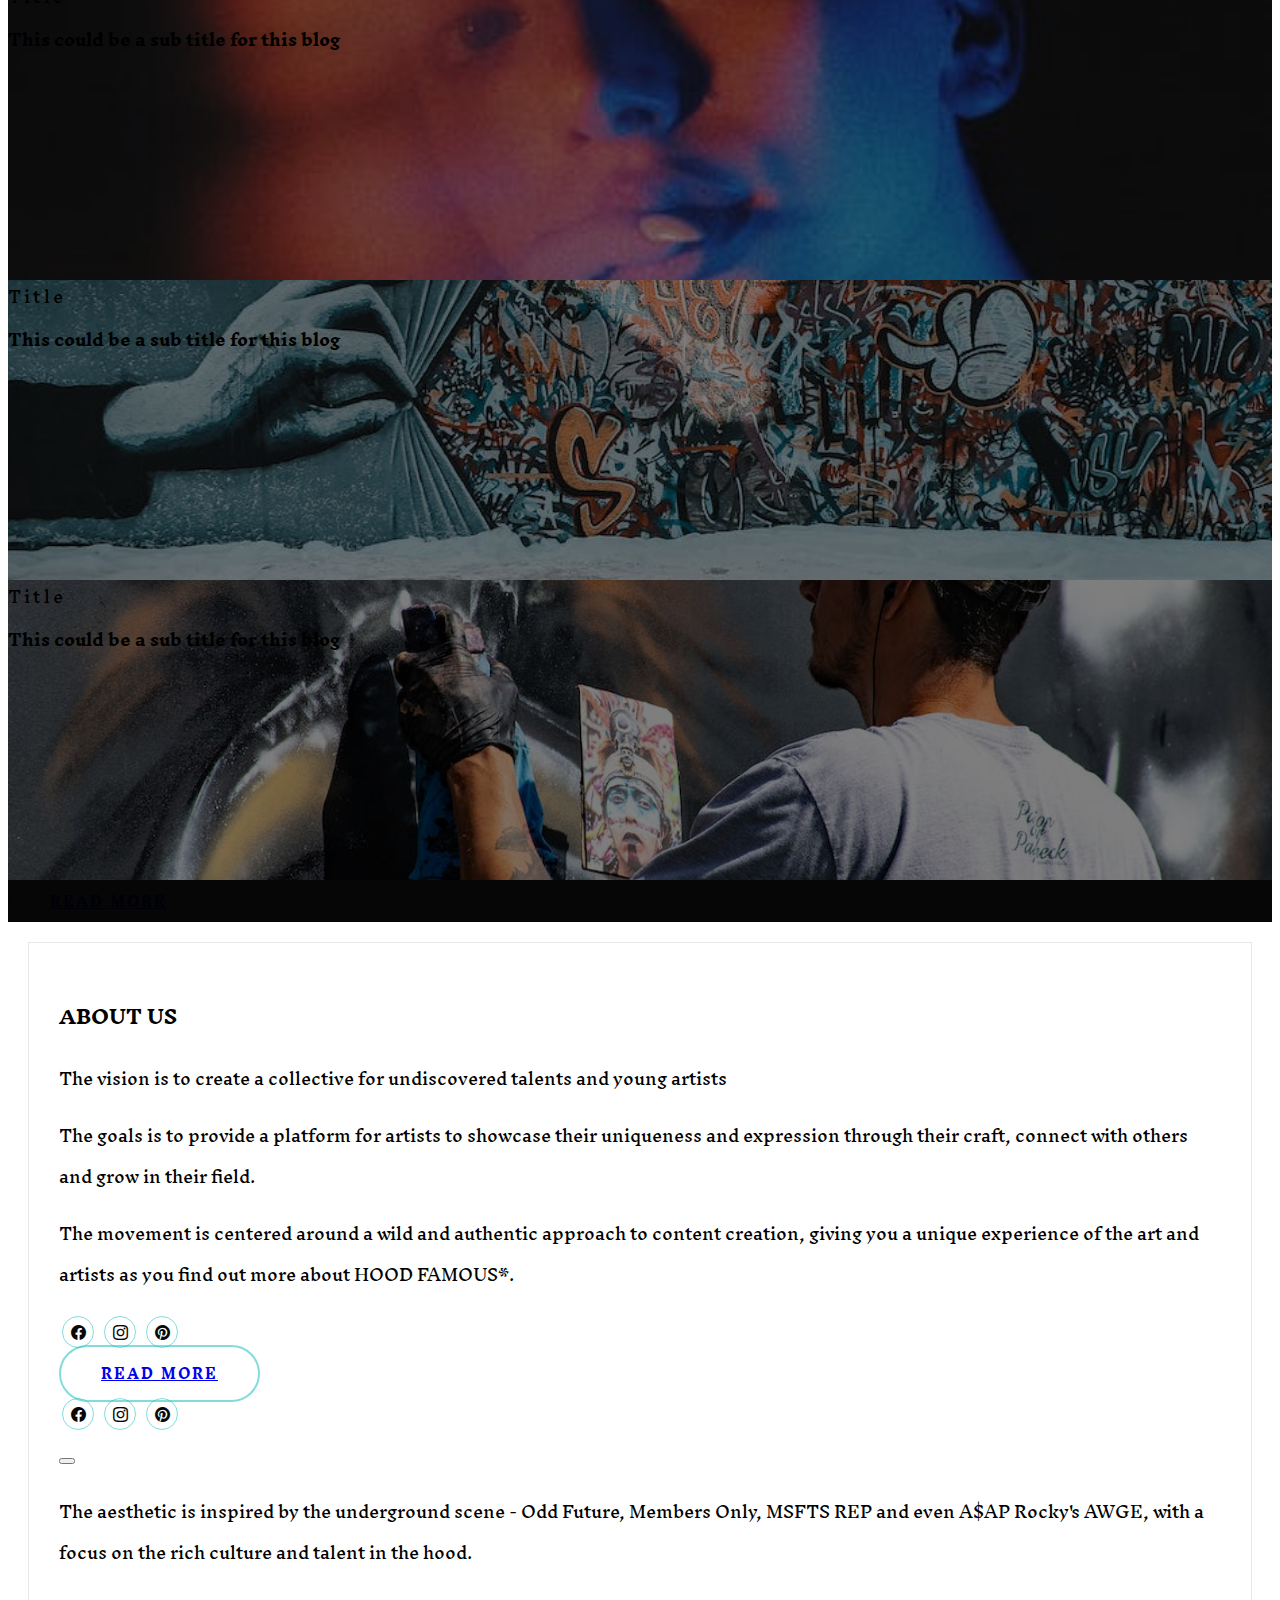
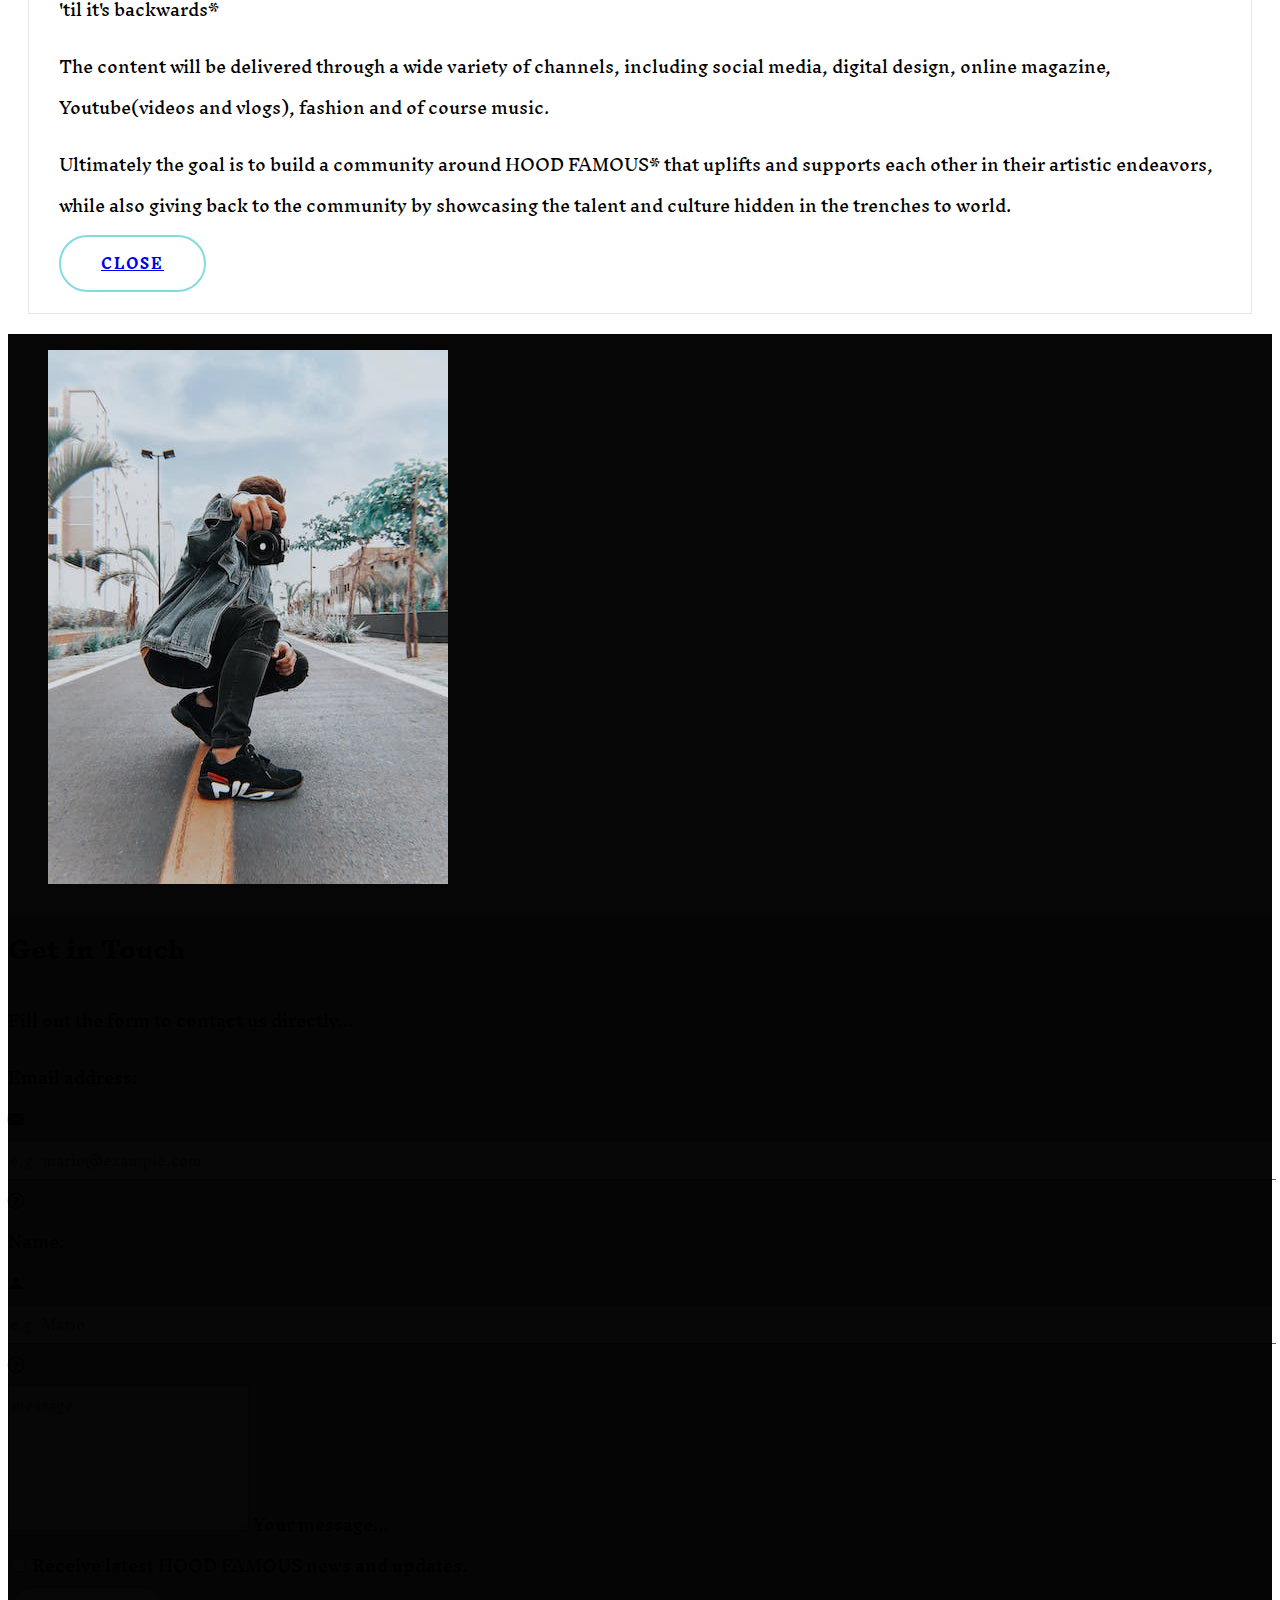
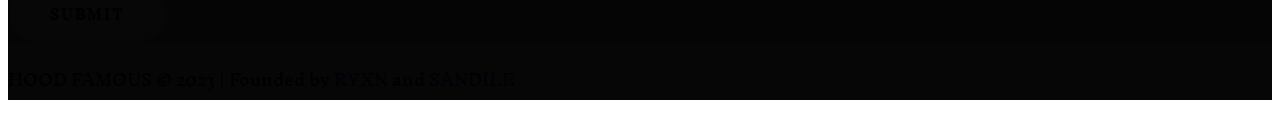
==== commit 1f2619e5: "adjusted padding" ====
--- a/index.html
+++ b/index.html
@@ -162,9 +162,9 @@
         </div>
     </section>
 
-    <section class="featured container my-5 py-5" id="featured">
+    <section class="featured container my-5 py-4" id="featured">
         <div class="text-center">
-            <h2 class="pb-3 text-dark">Top Blog Posts</h3>
+            <h2 class="pb-5 text-dark">Top Blog Posts</h3>
         </div>
         <div class="row">
           <div class="one col-lg-4 col-md-6 col-12 mb-3 ">
@@ -172,7 +172,7 @@
             <div class="text w-75 h-50 text-light p-4">
               <p>Title</p>
               <h4>This could be a sub title for this blog</h4>
-              <a href="#">Read more</a>
+
             </div>
           </div>
 
@@ -181,7 +181,7 @@
             <div class="text w-75 h-50 text-light p-4">
               <p>Title</p>
               <h4>This could be a sub title for this blog</h4>
-              <a href="#">Read more</a>
+
             </div>
           </div>
 
@@ -190,10 +190,14 @@
             <div class="text w-75 h-50 text-light p-4">
               <p>Title</p>
               <h4>This could be a sub title for this blog</h4>
-              <a href="#">Read more</a>
+
             </div>
           </div>
         </div>
+        <div class="text-center text-primary">
+            <a href="./" class="btn rey-btn mt-3">Read More</a>
+        </div>
+
       </section>
 
     <section id="about" class="pt-5 pb-5">
@@ -273,7 +277,7 @@
             </div>
         </div>
     </section>
-    <section id="contact" class="contact pt-3">
+    <section id="contact" class="contact py-3">
         <div class="container">
             <div class="text-center mt-5 text-light">
                 <h2>Get in Touch</h2>
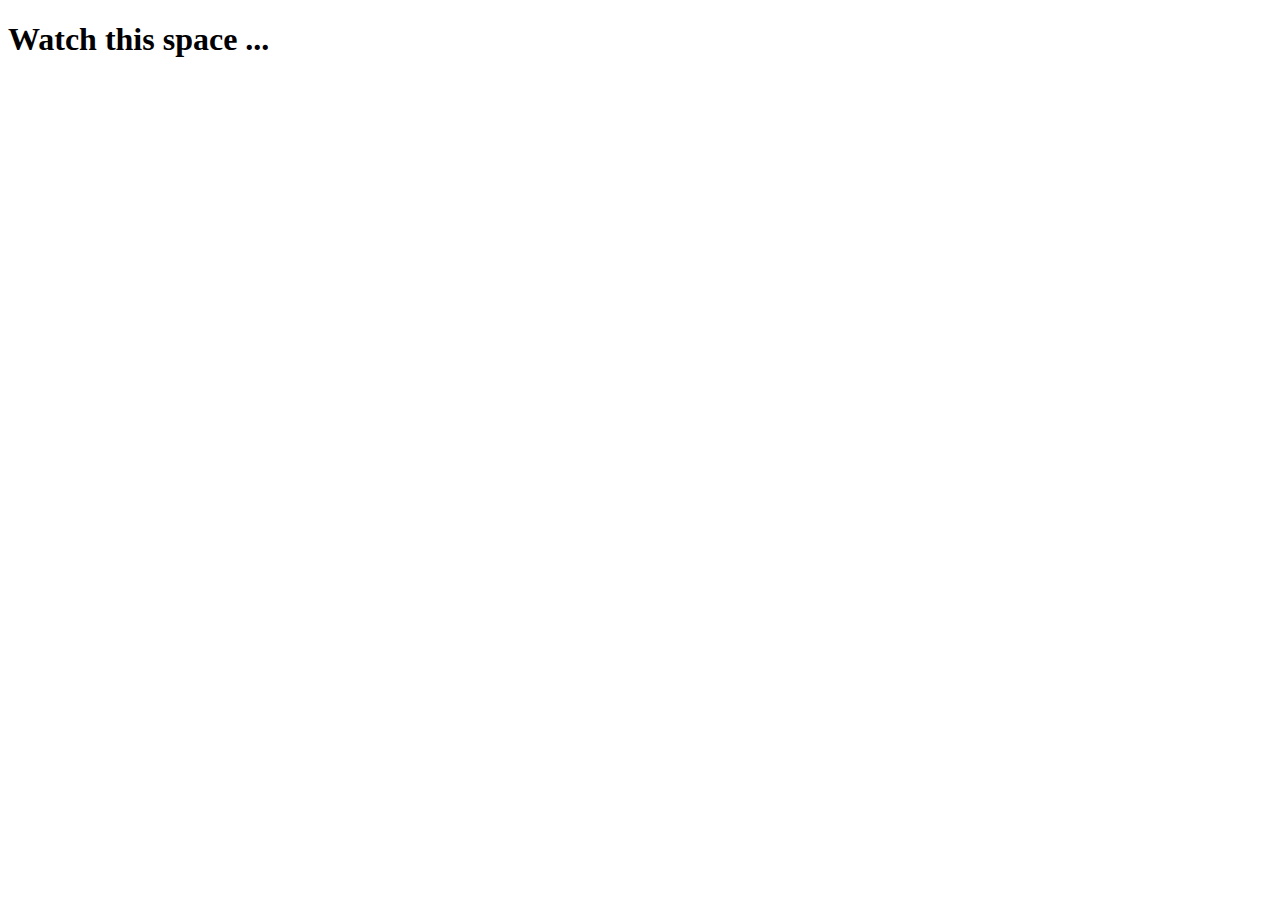
==== commit 465ed190: "moved sourse code" ====
--- a/index.html
+++ b/index.html
@@ -1,353 +1,12 @@
 <!DOCTYPE html>
 <html lang="en">
-
 <head>
     <meta charset="UTF-8">
     <meta name="viewport" content="width=device-width, initial-scale=1.0">
-    <title>HoodFamous</title>
-    <link href="https://cdn.jsdelivr.net/npm/bootstrap@5.3.1/dist/css/bootstrap.min.css" rel="stylesheet"
-        integrity="sha384-4bw+/aepP/YC94hEpVNVgiZdgIC5+VKNBQNGCHeKRQN+PtmoHDEXuppvnDJzQIu9" crossorigin="anonymous">
-    <link rel="stylesheet" href="https://cdn.jsdelivr.net/npm/bootstrap-icons@1.10.5/font/bootstrap-icons.css">
-    <link rel="stylesheet" href="./css/styles.css">
+    <title>coming soon</title>
 </head>
-
 <body>
-    <nav class="navbar navbar-expand-lg navbar-light sticky-top bg-light p-3 shadow-lg" data-bs-spy="scroll"
-        data-bs-target="#myNavbar">
-        <div class="container-fluid">
-            <a class="navbar-brand text-secondary" href="#">HXXD FAMOUS*</a>
-            <button class="navbar-toggler" type="button" data-bs-toggle="collapse" data-bs-target="#navbarNavDropdown"
-                aria-controls="navbarNavDropdown" aria-expanded="false" aria-label="Toggle navigation">
-                <span class="navbar-toggler-icon"></span>
-            </button>
-
-            <div class="collapse navbar-collapse" id="navbarNavDropdown">
-                <ul class="navbar-nav ms-auto">
-
-                    <li class="nav-item">
-                        <a class="nav-link mx-2" href="#about">About Us</a>
-                    </li>
-
-                    <li class="nav-item">
-                        <a class="nav-link mx-2 blog-link" href="./pages/blog.html">Blog</a>
-                    </li>
-
-                    <li class="nav-item">
-                        <a class="nav-link mx-2" href="#contact">Contact</a>
-                    </li>
-
-                    <li class="nav-item">
-                        <a class="nav-link mx-2 explore-link" href="./pages/explore.html">Explore</a>
-                    </li>
-
-                    <li class="nav-item">
-                        <a class="nav-link mx-2 gallery-link" href="./pages/gallery.html">Gallery</a>
-                    </li>
-                </ul>
-                <ul class="navbar-nav ms-auto d-none d-lg-inline-flex">
-                    <li class="nav-item mx-2">
-                        <a class="nav-link text-secondary h5" href="www.facebook.com" target="_blank"><i class="bi bi-facebook"></i></a>
-                    </li>
-                    <li class="nav-item mx-2">
-                        <a class="nav-link text-secondary h5" href="" target="blank"><i class="bi bi-twitter"></i></a>
-                    </li>
-                    <li class="nav-item mx-2">
-                        <a class="nav-link text-secondary h5" href="" target="blank"><i class="bi bi-youtube"></i></a>
-                    </li>
-                </ul>
-            </div>
-        </div>
-    </nav>
-
-
-    <section id="home" class="home">
-        <div class="container-fluid vh-100 d-flex justify-content-center align-items-center">
-            <div class="col text-center text-light">
-                <!-- <h1 class="display-3">Hood Famous</h1> -->
-                <p class="display-6">'til it's backwards!</p>
-                <div class="arrow-down">
-                    <a href="#hero" class="text-light arrow-btn">
-                        <i class="bi bi-arrow-down-circle icon"></i>
-                    </a>
-                </div>
-            </div>
-        </div>
-    </section>
-
-    <section class=" container align-items-center my-5 my-md-5 py-md-5" id="hero">
-        <div class="text-center">
-            <h2 class="hero-text">Dive on in...</h2>
-        </div>
-        <div class="row justify-content-center pb-5">
-            <div class="col-md-6 pb-sm-5 pb-4">
-                <img src="./assets/images/hf-logo2.png" alt="hood famous logo" class="img-fluid">
-                <p class="text-center mt-4 lead text-dark">Tap into street artistry and exlore some of the finest undiscovered talents
-                    from the HOOD..</p>
-            </div>
-            <div class="col-md-6 pt-sm-5">
-                <div btn rey-btnclass="carousel-container text-center cara">
-                    <div id="myCarousel" class="carousel slide" data-bs-ride="carousel" data-bs-interval="2900">
-                        <!-- Indicators -->
-                        <ol class="carousel-indicators ">
-                            <li data-bs-target="#myCarousel" data-bs-slide-to="0" class="active"></li>
-                            <li data-bs-target="#myCarousel" data-bs-slide-to="1"></li>
-                            <li data-bs-target="#myCarousel" data-bs-slide-to="2"></li>
-                            <li data-bs-target="#myCarousel" data-bs-slide-to="3"></li>
-                            <li data-bs-target="#myCarousel" data-bs-slide-to="4"></li>
-                        </ol>
-
-                        <!-- Slides -->
-                        <div class="carousel-inner rounded shadow-lg">
-                            <div class="carousel-item active">
-                                <img src="./assets/images/art.jpeg" alt="Image 1">
-                                <div class="carousel-caption">
-                                    <h3 class="text-light">Art & Design</h3>
-                                </div>
-                            </div>
-
-                            <div class="carousel-item">
-                                <img src="./assets/images/dancers.jpeg" alt="Image 2">
-                                <div class="carousel-caption">
-                                    <h3 class="text-light">Content Creators</h3>
-                                </div>
-                            </div>
-
-                            <div class="carousel-item">
-                                <img src="./assets/images/music.webp" alt="Image 3">
-                                <div class="carousel-caption">
-                                    <h3 class="text-light">Models</h3>
-                                </div>
-                            </div>
-
-                            <div class="carousel-item">
-                                <img src="./assets/images/dancers.jpeg" alt="Image 2">
-                                <div class="carousel-caption">
-                                    <h3 class="text-light">Music</h3>
-                                </div>
-                            </div>
-
-                            <div class="carousel-item">
-                                <img src="./assets/images/dancers.jpeg" alt="Image 2">
-                                <div class="carousel-caption">
-                                    <h3 class="text-light">Performance Arts</h3>
-                                </div>
-                            </div>
-                        </div>
-
-                        <!-- Controls -->
-                        <a class="carousel-control-prev" href="#myCarousel" role="button" data-bs-slide="prev">
-                            <span class="carousel-control-prev-icon" aria-hidden="true"></span>
-                            <span class="visually-hidden">Previous</span>
-                        </a>
-                        <a class="carousel-control-next" href="#myCarousel" role="button" data-bs-slide="next">
-                            <span class="carousel-control-next-icon" aria-hidden="true"></span>
-                            <span class="visually-hidden">Next</span>
-                        </a>
-                    </div>
-                    <div class="text-center text-primary">
-                        <a href="./pages/explore.html" class="btn rey-btn mt-5">View All</a>
-                    </div>
-                </div>
-            </div>
-    </section>
-
-    <section class="quote-section" id="quote">
-        <div class="container">
-            <div class="row">
-                <div class="col-md-12 text-center">
-                    <p class="quote-text text-light">"Climbing out of the hood is about transforming your mindset,
-                        rising above challenges, and becoming the architect of your destiny."</p>
-                </div>
-            </div>
-        </div>
-    </section>
-
-    <section class="featured container my-5 py-4" id="featured">
-        <div class="text-center">
-            <h2 class="pb-5 text-dark">Top Blog Posts</h3>
-        </div>
-        <div class="row">
-          <div class="one col-lg-4 col-md-6 col-12 mb-3 ">
-            <img src="../assets/images/blog-images/blog1.jpeg" alt="" class="img-fluid rounded shadow-lg">
-            <div class="text w-75 h-50 text-light p-4">
-              <p>Title</p>
-              <h4>This could be a sub title for this blog</h4>
-
-            </div>
-          </div>
-
-          <div class="one col-lg-4 col-md-6 col-12 mb-3 ">
-            <img src="../assets/images/blog-images/blog2.jpeg" alt="" class="rounded img-fluid shadow-lg">
-            <div class="text w-75 h-50 text-light p-4">
-              <p>Title</p>
-              <h4>This could be a sub title for this blog</h4>
-
-            </div>
-          </div>
-
-          <div class="one col-lg-4 col-md-6 col-12 mb-3">
-            <img src="../assets/images/blog-images/blog3.jpeg" alt="" class="img-fluid rounded shadow-lg">
-            <div class="text w-75 h-50 text-light p-4">
-              <p>Title</p>
-              <h4>This could be a sub title for this blog</h4>
-
-            </div>
-          </div>
-        </div>
-        <div class="text-center text-primary">
-            <a href="./" class="btn rey-btn mt-3">Read More</a>
-        </div>
-
-      </section>
-
-    <section id="about" class="pt-5 pb-5">
-        <div class="container wrapabout">
-            <div class="red"></div>
-            <div class="row">
-                <div class="col-lg-6 align-items-center justify-content-center d-flex mb-5 mb-lg-0">
-                    <div class="shadow-lg blockabout rounded">
-                        <div class="blockabout-inner text-center text-sm-start text">
-                            <div class="title-big pb-3 mb-3">
-                                <h3 class="text-info">ABOUT US</h3>
-                            </div>
-                            <p class="description-p text-secondary pe-0 pe-lg-0">
-                                The vision is to create a collective for undiscovered talents and young artists
-                            </p>
-
-                            <p class="description-p text-secondary pe-0 pr-lg-0">
-                                The goals is to provide a platform for artists to showcase their uniqueness and expression through their craft, connect with others and grow in their field.
-                            </p>
-                            <p class="description-p text-secondary pe-0 pe-lg-0">
-                                The movement is centered around a wild and authentic approach to content creation, giving you a unique experience of the art and artists as you find out more about HOOD FAMOUS*.
-                            </p>
-                            <div class="social-iconsS sosmed-horizontal pt-3 pb-3">
-                                <a href="#"><i class="bi bi-facebook"></i></a>
-                                <a href="#"><i class="bi bi-instagram"></i></a>
-                                <a href="#"><i class="bi bi-pinterest"></i></a>
-                            </div>
-                            <div class="text-center text-primary">
-                                <a href="#" class="btn rey-btn mt-3" data-bs-toggle="modal"
-                                    data-bs-target="#myModal">Read More</a>
-                            </div>
-
-                            <div class="modal fade" id="myModal" tabindex="-1" aria-labelledby="exampleModalLabel"
-                                aria-hidden="true">
-                                <div class="modal-dialog modal-dialog-centered modal-lg">
-                                    <div class="modal-content">
-                                        <div class="modal-header">
-                                            <div class="sosmed-horizontal pt-3 pb-3">
-                                                <a href="#"><i class="bi bi-facebook"></i></a>
-                                                <a href="#"><i class="bi bi-instagram"></i></a>
-                                                <a href="#"><i class="bi bi-pinterest"></i></a>
-                                            </div>
-                                            <button type="button" class="btn-close" data-bs-dismiss="modal"
-                                                aria-label="Close"></button>
-                                        </div>
-                                        <div class="modal-body">
-                                            <p class="description-p text-muted pe-0 pe-lg-0">
-                                                The aesthetic is inspired by the underground scene - Odd Future, Members Only, MSFTS REP and even A$AP Rocky's AWGE, with a focus on the rich culture and talent in the hood.
-                                            </p>
-                                            <p class="description-p text-muted pe-0 pe-lg-0">
-                                                'til it's backwards*
-                                            </p>
-                                            <p class="description-p text-muted pe-0 pe-lg-0">
-                                                The content will be delivered through a wide variety of channels, including social media, digital design, online magazine, Youtube(videos and vlogs), fashion and of course music.
-                                            </p>
-                                            <p class="description-p text-muted pe-0 pe-lg-0">
-                                                Ultimately the goal is to build a community around HOOD FAMOUS* that uplifts and supports each other in their artistic endeavors, while also giving back to the community by showcasing the talent and culture hidden in the trenches to world.
-                                            </p>
-                                        </div>
-                                        <div class="modal-footer">
-                                            <div class="text-center text-primary">
-                                                <a href="#" class="btn rey-btn mt-3" data-bs-dismiss="modal">Close</a>
-                                            </div>
-
-                                        </div>
-                                    </div>
-                                </div>
-                            </div>
-                        </div>
-                    </div>
-                </div>
-                <div class="col-lg-6 mt-5 mt-lg-0 text-center d-none d-lg-block">
-                    <figure class="potoaboutwrap">
-                        <img src="./assets/images/blog-images/blog7.jpeg" class="shadow-lg rounded img-fluid" alt="potoabout" />
-                    </figure>
-                </div>
-            </div>
-        </div>
-    </section>
-    <section id="contact" class="contact py-3">
-        <div class="container">
-            <div class="text-center mt-5 text-light">
-                <h2>Get in Touch</h2>
-                <p class="lead">Fill out the form to contact us directly...</p>
-            </div>
-            <div class="row justify-content-center mt-5">
-                <div class="col-lg-6">
-
-                    <form>
-                        <label for="email" class="form-label text-light">Email address:</label>
-                        <div class="input-group mb-4">
-                            <span class="input-group-text">
-                                <i class="bi bi-envelope-fill text-secondary"></i>
-                            </span>
-                            <input type="text" id="email" class="shadow-lg form-control" placeholder="e.g. mario@example.com" name="email" autocomplete="email" />
-                            <!-- tooltip -->
-                            <span class="input-group-text">
-                                <span class="tt" data-bs-placement="bottom"
-                                    title="Enter an email address we can reply to.">
-                                    <i class="bi bi-question-circle text-info"></i>
-                                </span>
-                            </span>
-                        </div>
-                        <label for="name" class="form-label text-light">Name:</label>
-                        <div class="mb-4 input-group">
-                            <span class="input-group-text">
-                                <i class="bi bi-person-fill text-secondary"></i>
-                            </span>
-                            <input type="text" id="name" class="shadow-lg form-control" placeholder="e.g. Mario" name="first_name" autocomplete="given-name" />
-                            <!-- tooltip -->
-                            <span class="input-group-text">
-                                <span class="tt" data-bs-placement="bottom" title="Pretty self explanatory really...">
-                                    <i class="bi bi-question-circle text-info"></i>
-                                </span>
-                            </span>
-                        </div>
-
-                        <div class="mb-4 mt-5 form-floating">
-                            <textarea class="
-                           shadow-lg form-control text-secondary" id="message" style="height: 140px"
-                                placeholder="message"></textarea>
-                            <label for="message" class="text-secondary">Your message...</label>
-                        </div>
-                        <div class="mb-4 form-check">
-                            <input type="checkbox" class="form-check-input" id="subscribe" name="subscribe">
-                            <label class="form-check-label text-light" for="subscribe">Receive latest HOOD FAMOUS news and updates.</label>
-                        </div>
-                        <div class="mb-4 text-center text-primary">
-                            <button type="submit" class="btn rey-btn">Submit</button>
-                        </div>
-
-                    </form>
-                </div>
-            </div>
-        </div>
-    </section>
-
-
-
-    <footer class="bg-light text-white text-center py-3">
-        <p class="mb-0 text-secondary">HOOD FAMOUS  &copy; 2023 | Founded by <a href="#" class="text-primary">RYXN</a> and <a href="#" class="text-primary">SANDILE</a></p>
-    </footer>
-
-    <button id="back-to-top" class="btn bg-info btn-floating">
-        <i class="bi bi-arrow-up text-dark"></i>
-    </button>
-
-    <script src="https://cdn.jsdelivr.net/npm/bootstrap@5.3.1/dist/js/bootstrap.bundle.min.js"></script>
-    <script src="./js/app.js"></script>
+    <h1>Watch this space ...</h1>
 
 </body>
-
 </html>
